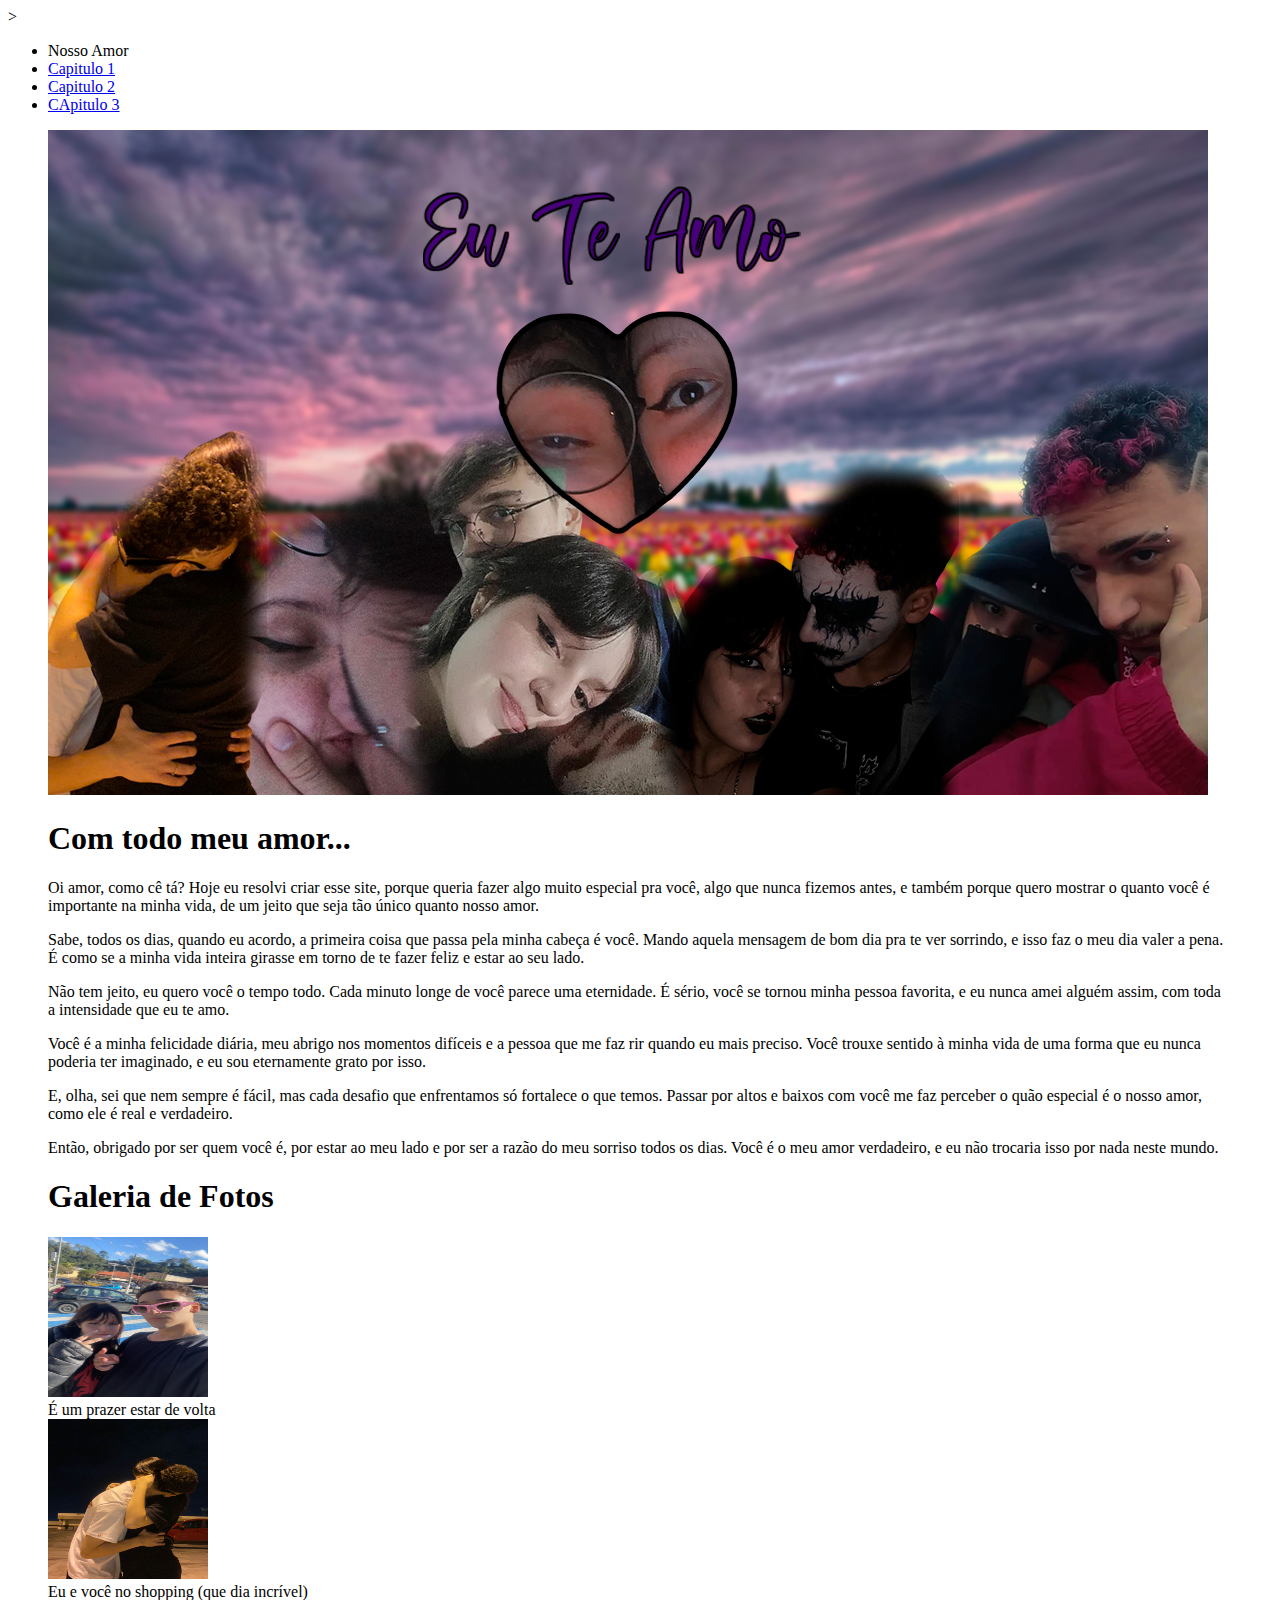
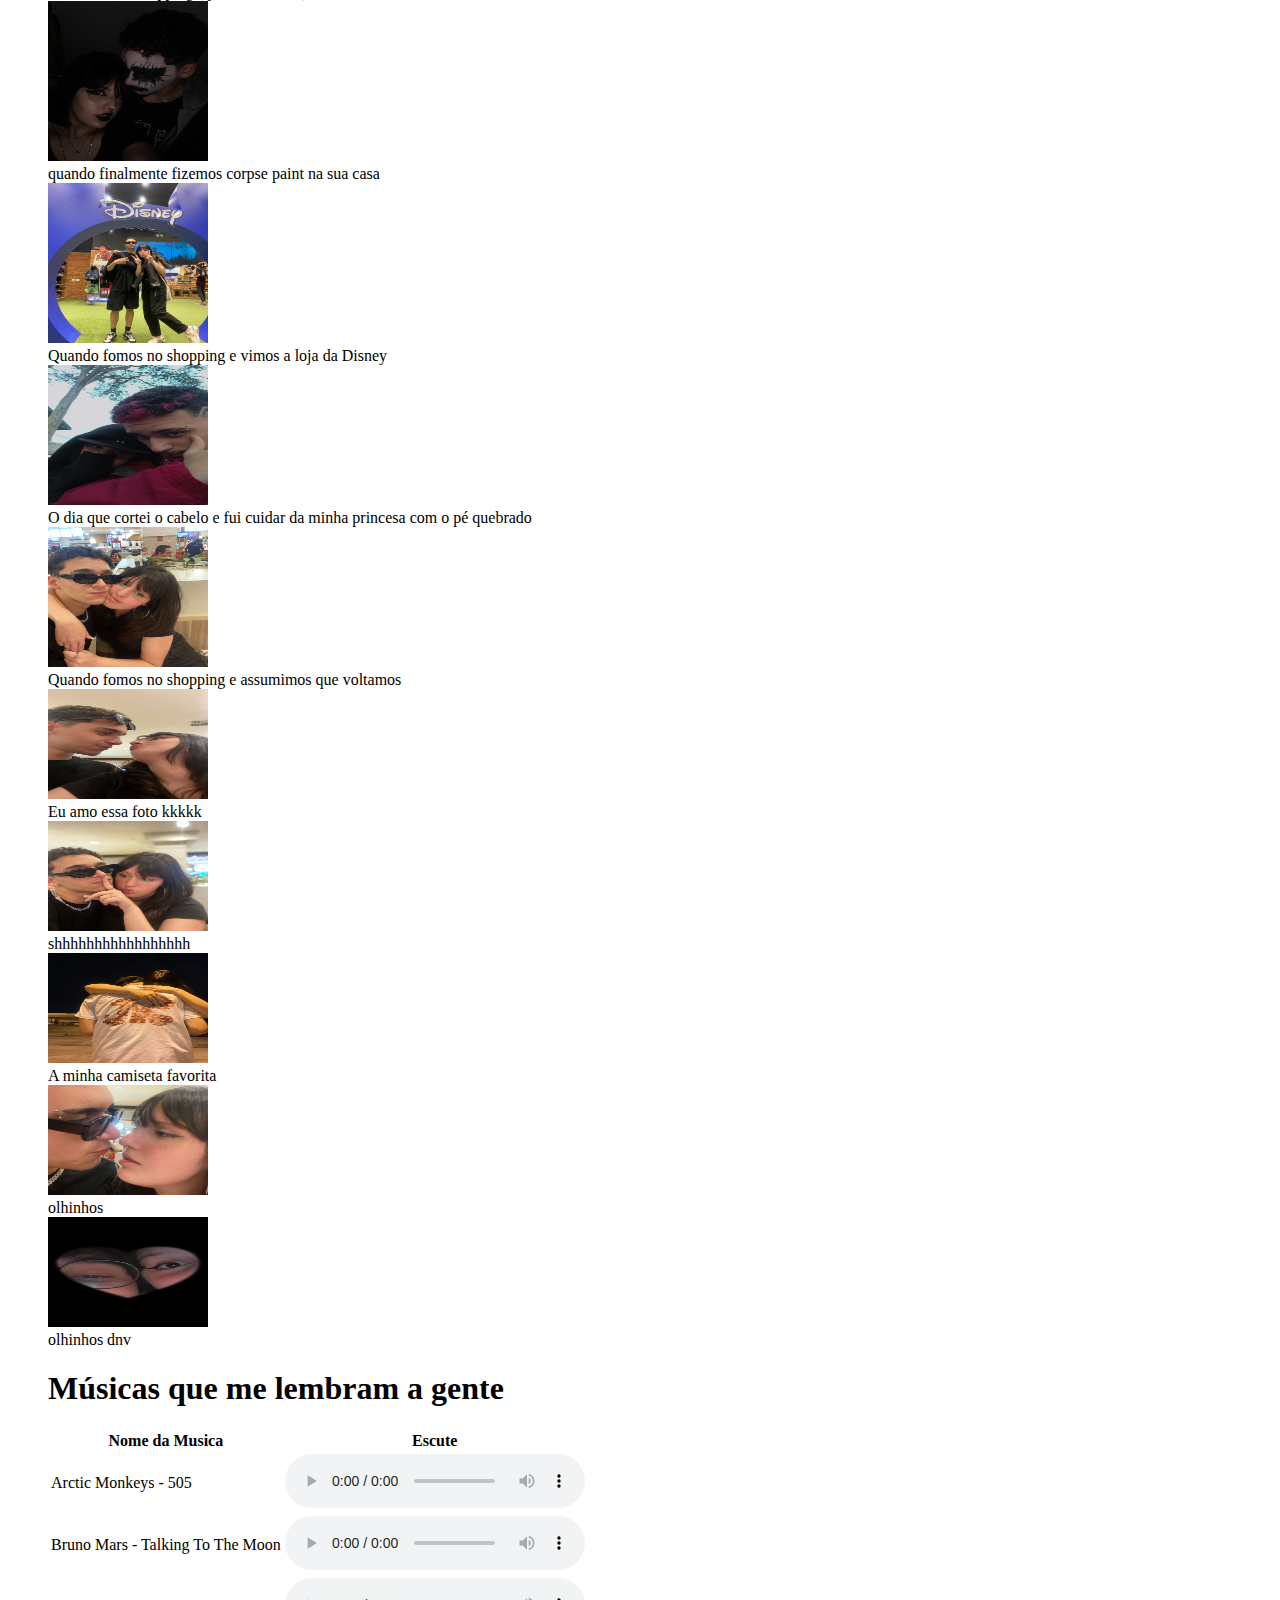
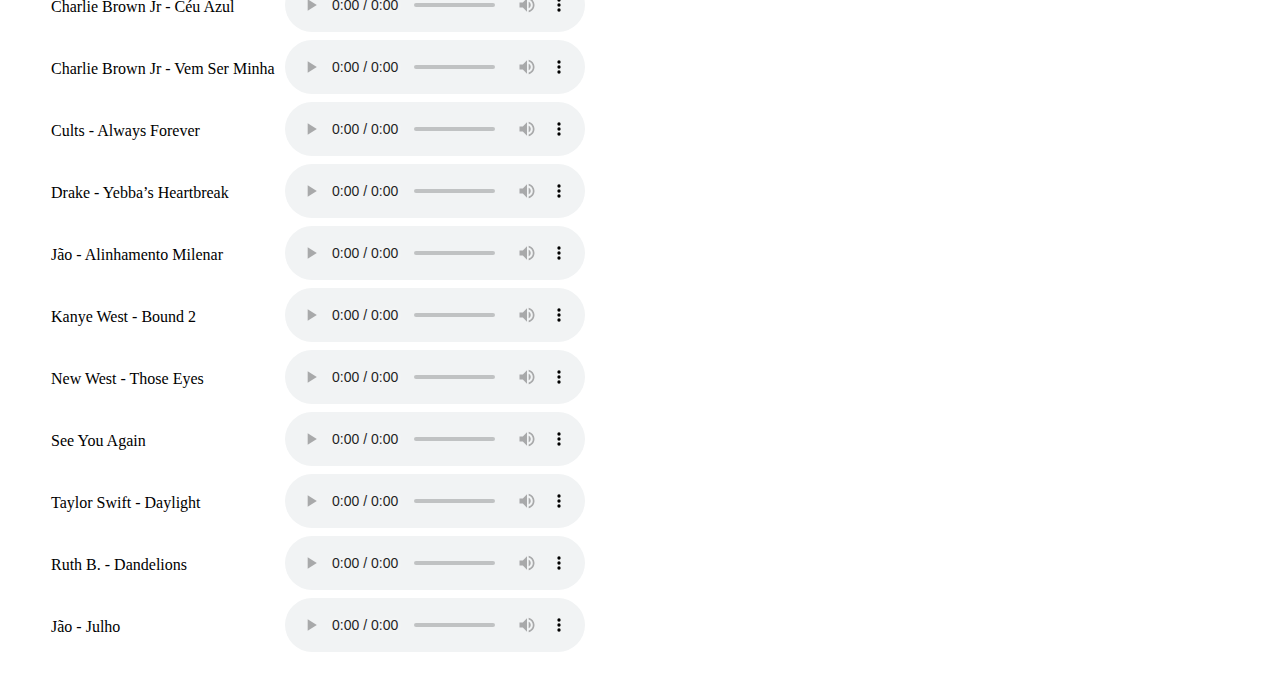
==== index.html @ 6b324e31 "tyeste" ====
<!DOCTYPE html>
<html lang="en">
<head>
    
    <meta charset="UTF-8">
    <meta http-equiv="X-UA-Compatible" content="IE=edge">
    <meta name="viewport" content="width=device-width, initial-scale=1.0">
    <title>Meu Amor Por Você</title>
    <link rel="stylesheet" href="css/reset.css">
    <link rel="stylesheet" href="css/style.css">
    <link rel="shortcut icon" href="IMG/favicon/favicon.ico" type="image/x-icon">>
    

</head>
<body>
    <header class="fixo">
        <div class="Logo">

           
            


        </div>


        <nav class="itens_menu">

            <ul>
                <li class="title">Nosso Amor</li>
                <li><a class="link" href="Capitulo1.html">Capitulo 1</a></li>
                <li><a class="link" href="Capitulo2.html">Capitulo 2</a></li>
                <li><a class="link" href="Capitulo3.html">CApitulo 3</a></li>
            </ul>


        </nav>


    </header>

    <figure class="banner">
        <img class="img_topo" src="IMG/agt/banner.png"

    </figure>

    <div class="container">

        <section id="story1">

            <article>

                <h1>Com todo meu amor...</h1>


                <p>
                    Oi amor, como cê tá? Hoje eu resolvi criar esse site, porque queria fazer algo muito especial pra você, algo que nunca fizemos antes, e também porque quero mostrar o quanto você é importante na minha vida, de um jeito que seja tão único quanto nosso amor.

                </p>

                <p>Sabe, todos os dias, quando eu acordo, a primeira coisa que passa pela minha cabeça é você. Mando aquela mensagem de bom dia pra te ver sorrindo, e isso faz o meu dia valer a pena. É como se a minha vida inteira girasse em torno de te fazer feliz e estar ao seu lado.</p>
                <p>Não tem jeito, eu quero você o tempo todo. Cada minuto longe de você parece uma eternidade. É sério, você se tornou minha pessoa favorita, e eu nunca amei alguém assim, com toda a intensidade que eu te amo.</p>
                <p>Você é a minha felicidade diária, meu abrigo nos momentos difíceis e a pessoa que me faz rir quando eu mais preciso. Você trouxe sentido à minha vida de uma forma que eu nunca poderia ter imaginado, e eu sou eternamente grato por isso.</p>
                <p>E, olha, sei que nem sempre é fácil, mas cada desafio que enfrentamos só fortalece o que temos. Passar por altos e baixos com você me faz perceber o quão especial é o nosso amor, como ele é real e verdadeiro.</p>
                <p>Então, obrigado por ser quem você é, por estar ao meu lado e por ser a razão do meu sorriso todos os dias. Você é o meu amor verdadeiro, e eu não trocaria isso por nada neste mundo.</p>


                <h1>Galeria de Fotos</h1>

                <div class="gallery">
                    <a target="_blank" href="IMG/agt/de novo juntos.jpg">
                      <img src="IMG/agt/de novo juntos.jpg"width="160" height="160">
                    </a>
                    <div class="desc">É um prazer estar de volta</div>
                  </div>
                  
                  <div class="gallery">
                    <a target="_blank" href= "IMG/agt/IMG-20230825-WA0157.jpg">
                      <img src="IMG/agt/IMG-20230825-WA0157.jpg"  width="160" height="160">
                    </a>
                    <div class="desc">Eu e você no shopping (que dia incrível)</div>
                  </div>
                  
                  <div class="gallery">
                    <a target="_blank" href="IMG/agt/IMG-20230819-WA0059.jpg">
                      <img src="IMG/agt/IMG-20230819-WA0059.jpg" alt="Northern Lights" width="160" height="160">
                    </a>
                    <div class="desc">quando finalmente fizemos corpse paint na sua casa</div>
                  </div>
                  
                  <div class="gallery">
                    <a target="_blank" href="IMG/agt/IMG-20230825-WA0160.jpg">
                      <img src="IMG/agt/IMG-20230825-WA0160.jpg"  width="160" height="160">
                    </a>
                    <div class="desc">Quando fomos no shopping e vimos a loja da Disney</div>
                  </div>

                  <div class="gallery">
                    <a target="_blank" href="IMG/agt/IMG-20230825-WA0151.jpg">
                      <img src="IMG/agt/IMG-20230825-WA0151.jpg"  width="160" height="140">
                    </a>
                    <div class="desc">O dia que cortei o cabelo e fui cuidar da minha princesa com o pé quebrado</div>
                  </div>
                  

                  <div class="gallery">
                    <a target="_blank" href="IMG/agt/IMG-20230825-WA0169.jpg">
                      <img src="IMG/agt/IMG-20230825-WA0169.jpg"  width="160" height="140">
                    </a>
                    <div class="desc">Quando fomos no shopping e assumimos que voltamos</div>
                  </div>

                  <div class="gallery">
                    <a target="_blank" href="IMG/agt/bikinho.jpg">
                      <img src="IMG/agt/bikinho.jpg"  width="160" height="110">
                    </a>
                    <div class="desc">Eu amo essa foto kkkkk</div>
                  </div>


                  <div class="gallery">
                    <a target="_blank" href="IMG/agt/shhhh.jpg">
                      <img src="IMG/agt/shhhh.jpg"  width="160" height="110">
                    </a>
                    <div class="desc">shhhhhhhhhhhhhhhhh</div>
                  </div>


                  <div class="gallery">
                    <a target="_blank" href="IMG/agt/abraço.jpg">
                      <img src="IMG/agt/abraço.jpg"  width="160" height="110">
                    </a>
                    <div class="desc">A minha camiseta favorita</div>
                  </div>


                  <div class="gallery">
                    <a target="_blank" href="IMG/agt/olho.jpg">
                      <img src="IMG/agt/olho.jpg"  width="160" height="110">
                    </a>
                    <div class="desc">olhinhos</div>
                  </div>



                  <div class="gallery">
                    <a target="_blank" href="IMG/agt/coracao.jpg">
                      <img src="IMG/agt/coracao.jpg"  width="160" height="110">
                    </a>
                    <div class="desc">olhinhos dnv</div>
                  </div>






                  
                  <h1>Músicas que me lembram a gente</h1>

                        <table>
                            <tr>
                                <th>Nome da Musica</th>
                                <th>Escute</th>
                            </tr>
                            <tr>
                                <td>Arctic Monkeys - 505 </td>
                                <td>
                                    <audio controls>                            
                                        <source src="Audio/Arctic Monkeys - 505 (320 kbps).mp3" type="audio/mpeg">                          
                                    </audio>
                                </td>
                            </tr>
                            <tr>
                                <td>Bruno Mars - Talking To The Moon </td>
                                <td>
                                    <audio controls>                            
                                        <source src="Audio/Bruno Mars - Talking To The Moon (Official Lyric Video) (320 kbps).mp3" type="audio/mpeg">                          
                                    </audio>
                                </td>
                            </tr>
                            <tr>
                                <td>Charlie Brown Jr - Céu Azul</td>
                                <td>
                                    <audio controls>                            
                                        <source src="Audio/Charlie Brown Jr - Céu Azul (320 kbps).mp3" type="audio/mpeg">                          
                                    </audio>
                                </td>
                            </tr>
                   
                            <tr>
                                <td>Charlie Brown Jr - Vem Ser Minha </td>
                                <td>
                                    <audio controls>                            
                                        <source src="Audio/Charlie Brown Jr - Vem Ser Minha - La Familia 013 (320 kbps).mp3" type="audio/mpeg">                          
                                    </audio>
                                </td>
                            </tr>
                            <tr>
                                <td>Cults - Always Forever </td>
                                <td>
                                    <audio controls>                            
                                        <source src="Audio/Cults - Always Forever (320 kbps).mp3" type="audio/mpeg">                          
                                    </audio>
                                </td>
                            </tr>
                            <tr>
                                <td>Drake - Yebba’s Heartbreak </td>
                                <td>
                                    <audio controls>                            
                                        <source src="Audio/Drake - Yebba’s Heartbreak (Audio) (320 kbps).mp3" type="audio/mpeg">                          
                                    </audio>
                                </td>
                            </tr>

                            <tr>
                              <td>Jão - Alinhamento Milenar </td>
                              <td>
                                  <audio controls>                            
                                      <source src="Audio/Jão - Alinhamento Milenar (Lyric Video) (320 kbps).mp3" type="audio/mpeg">                          
                                  </audio>
                              </td>
                          </tr>
                          <tr>
                              <td>Kanye West - Bound 2  </td>
                              <td>
                                  <audio controls>                            
                                      <source src="Audio/Kanye West - Bound 2 (320 kbps).mp3" type="audio/mpeg">                          
                                  </audio>
                              </td>
                          </tr>

                          <tr>
                            <td>New West - Those Eyes  </td>
                            <td>
                                <audio controls>                            
                                    <source src="Audio/New West - Those Eyes (Lyrics) (320 kbps).mp3" type="audio/mpeg">                          
                                </audio>
                            </td>
                        </tr>
                        <tr>
                            <td>See You Again  </td>
                            <td>
                                <audio controls>                            
                                    <source src="Audio/See You Again (Clean) - Tyler, The Creator-Kali Uchis (320 kbps).mp3" type="audio/mpeg">                          
                                </audio>
                            </td>
                        </tr>

                        <td>Taylor Swift - Daylight</td>
                        <td>
                            <audio controls>                            
                                <source src="Audio/Taylor Swift - Daylight (Official Audio) (320 kbps).mp3" type="audio/mpeg">                          
                            </audio>
                        </td>
                    </tr>
                    <tr>
                        <td>Ruth B. - Dandelions  </td>
                        <td>
                            <audio controls>                            
                                <source src="Audio/Ruth B. - Dandelions (Audio) (320 kbps).mp3" type="audio/mpeg">                          
                            </audio>
                        </td>
                    </tr>

                    <td>Jão - Julho </td>
                    <td>
                        <audio controls>                            
                            <source src="Audio/Jão - Julho (Lyric Video) (320 kbps) (1).mp3" type="audio/mpeg">                          
                        </audio>
                    </td>
                </tr>
            
                        </table>
                    </section>
                </div>

                  
            




            </article>
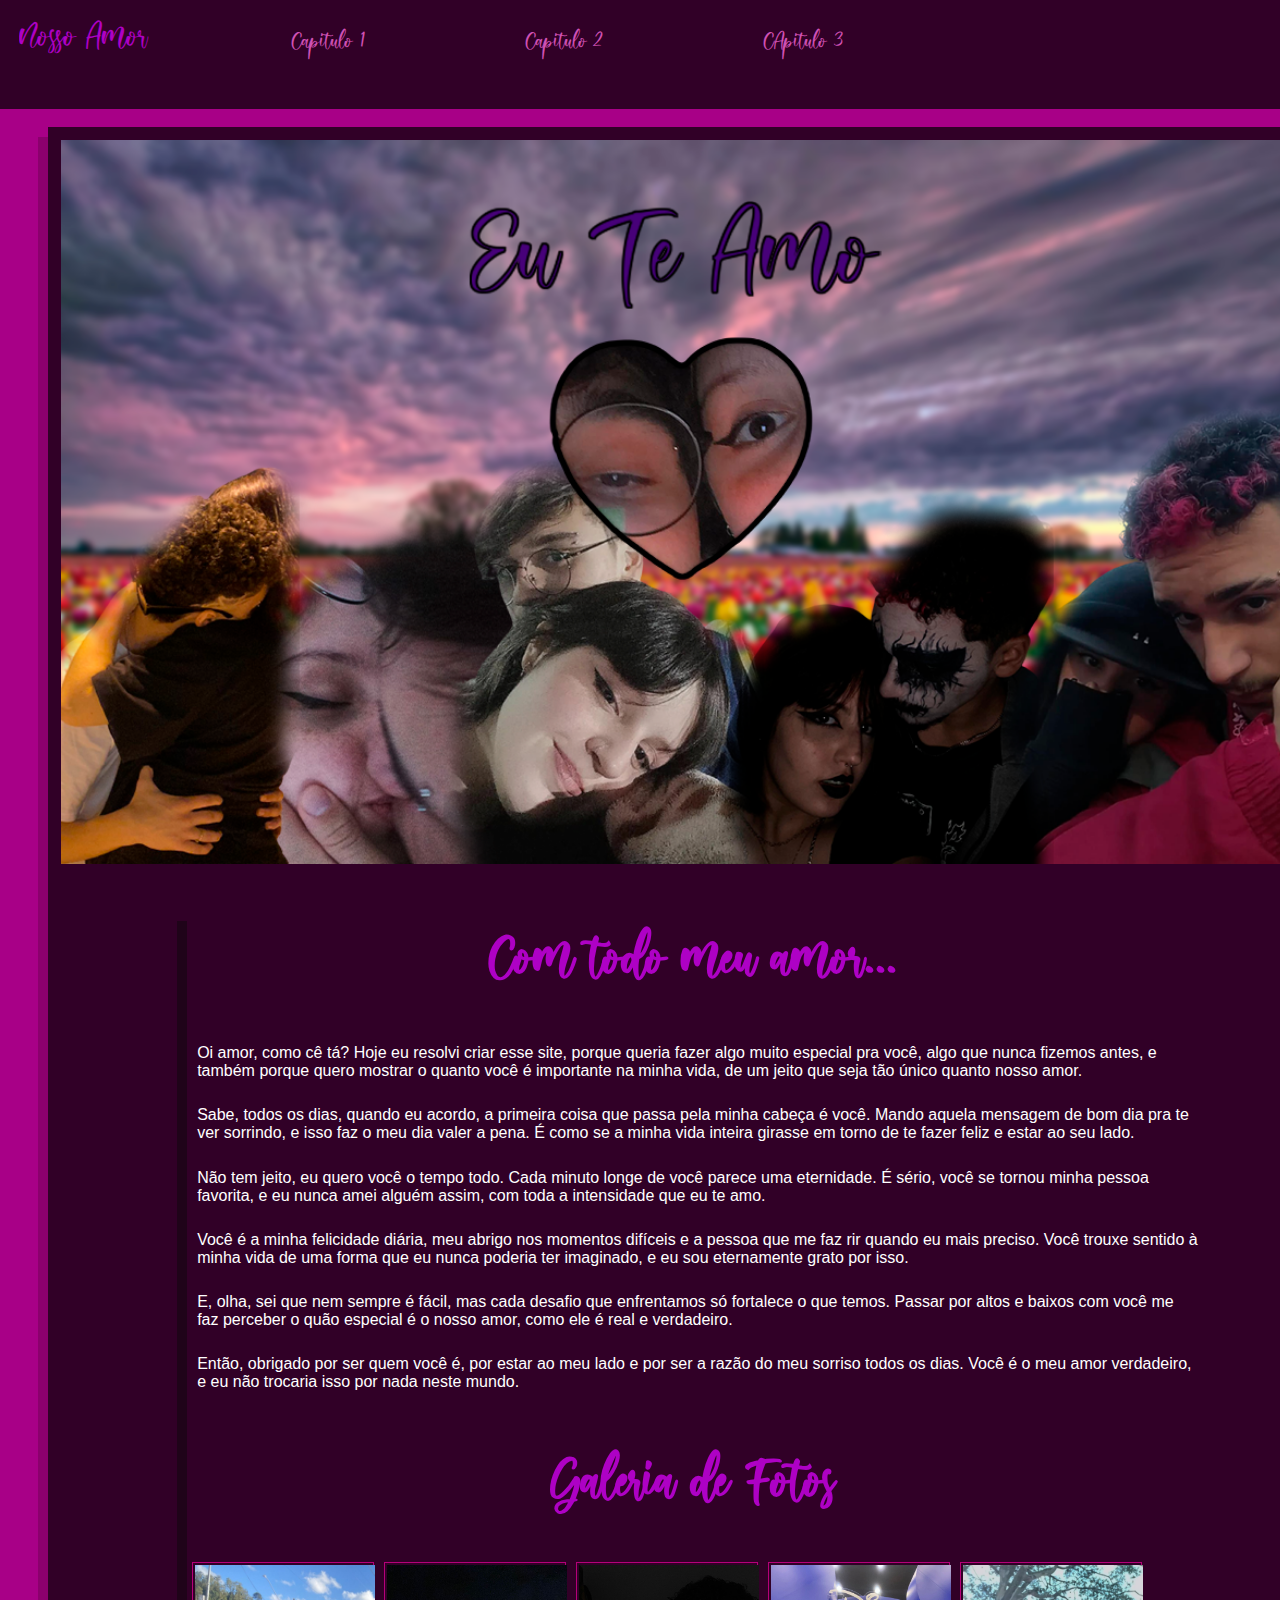
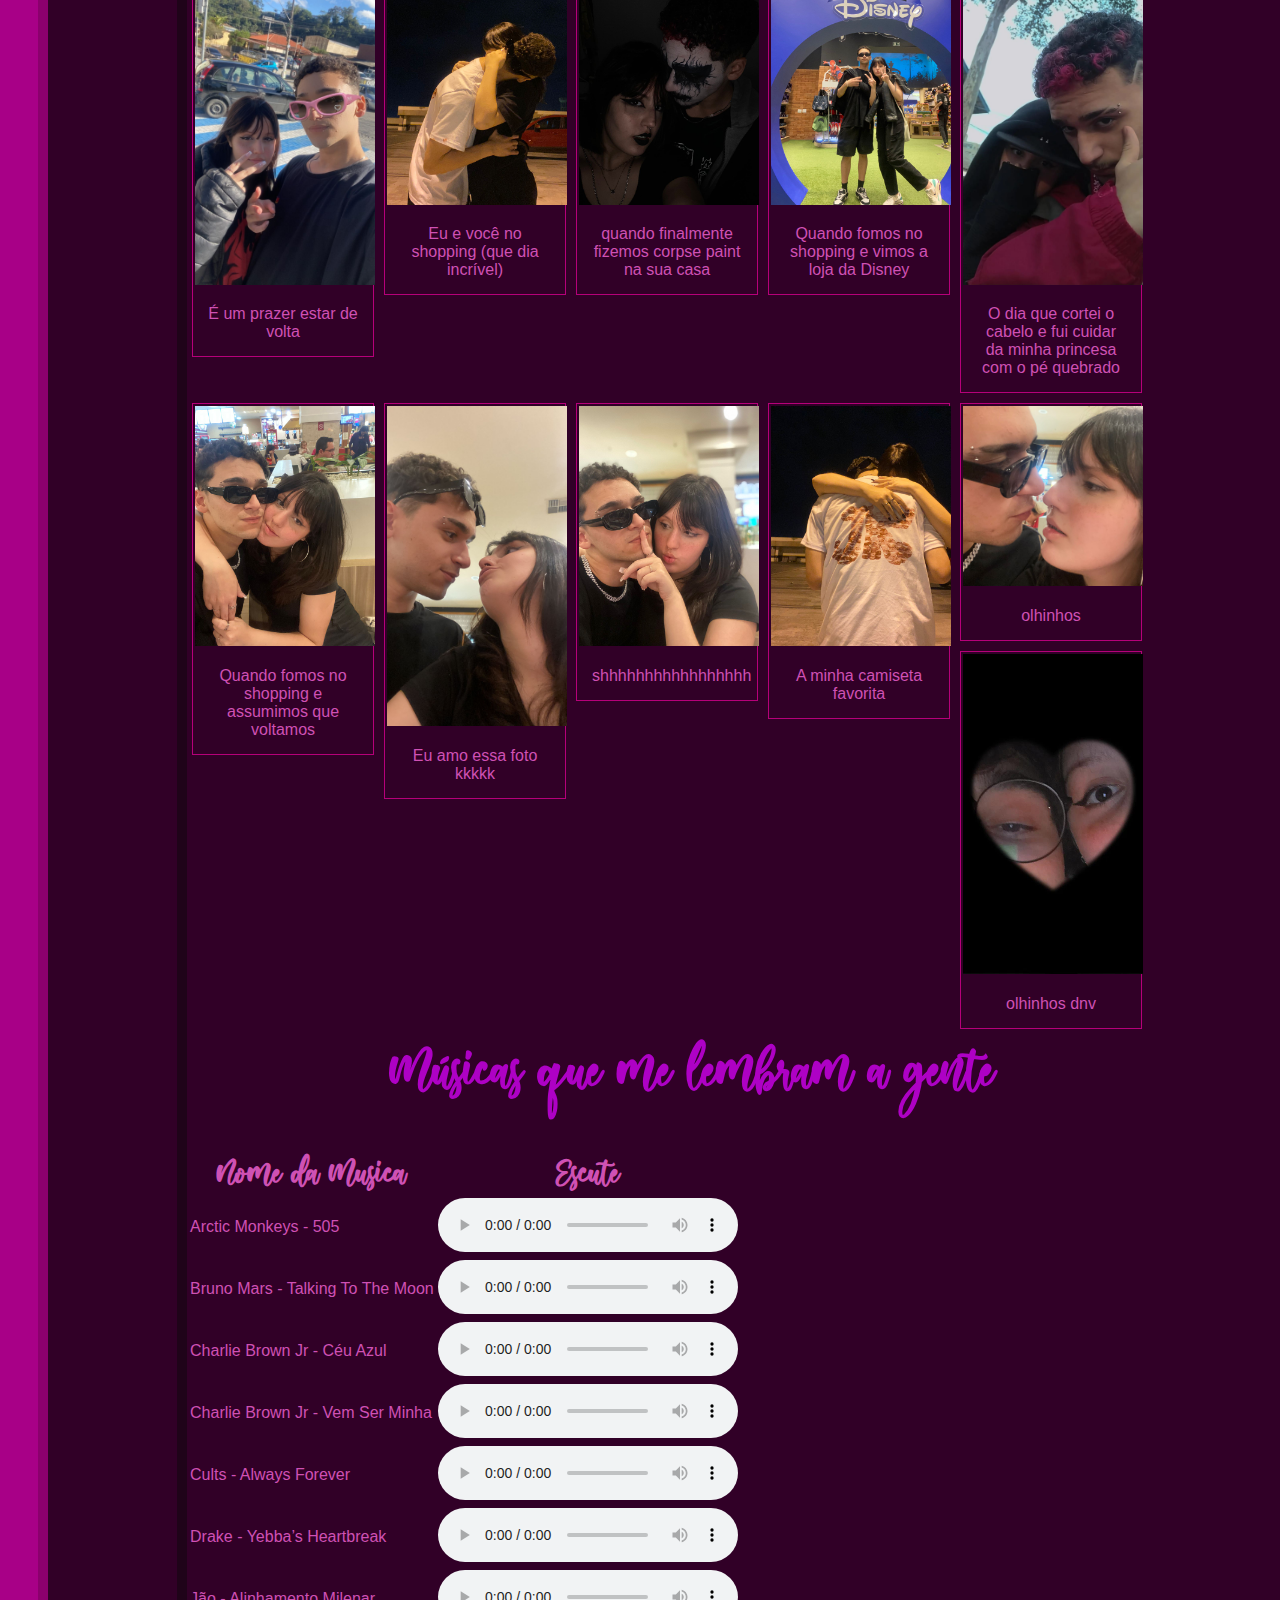
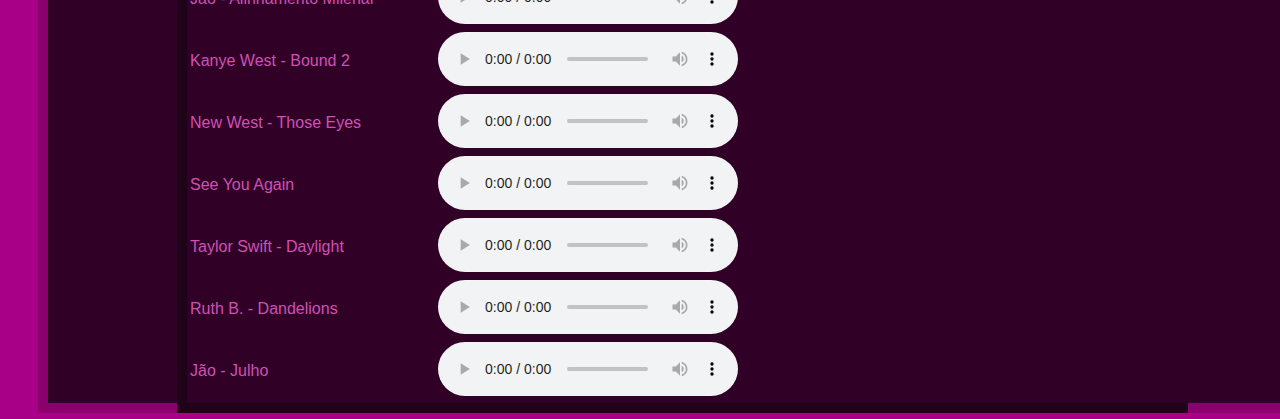
==== commit e5790d6a: "aaaaa" ====
--- a/index.html
+++ b/index.html
@@ -39,7 +39,7 @@
     </header>
 
     <figure class="banner">
-        <img class="img_topo" src="IMG/agt/banner.png"
+        <img class="img_topo" src="IMG/agt/banner.png" width="100%"
 
     </figure>
 
@@ -154,7 +154,9 @@
 
 
 
-                  
+
+                  <div> 
+
                   <h1>Músicas que me lembram a gente</h1>
 
                         <table>
--- a/css/style.css
+++ b/css/style.css
@@ -0,0 +1,340 @@
+@font-face {
+    font-family: 'About Love';
+    src: url('../Fontes/AboutLove.ttf') 
+}
+
+
+
+h1{
+    padding-top: 1%;
+    color: rgb(174, 1, 197);
+    text-align: center;
+    font-size: 400%;
+    font-family: 'About Love'
+
+}
+
+h2{
+    padding-top: 1%;
+    padding-left: 1%;
+    color: rgb(174, 1, 197);
+    font-size: 170%;
+    text-align: left;
+    font-family: 'About Love'
+}
+
+h3{
+    padding-top: 1%;
+    color: rgb(174, 1, 197);
+    text-align: right; 
+    padding-right: 10%;
+    font-size: 160%;
+    font-family: 'About Love'
+}
+
+h4{
+
+  padding-top: 1%;
+  padding-left: 1%;
+  padding-right: 1%;
+  color: rgb(174, 1, 197);
+  font-size: 170%;
+  text-align: right;
+  font-family: 'About Love'
+
+}
+
+h5{
+
+  padding-left: 1%;
+  padding-right: 1%;
+  color: rgb(174, 1, 197);
+  font-size: 250%;
+  text-align: center;
+  font-family: 'About Love'
+
+
+}
+
+
+
+
+
+p{
+    padding-top: 1%;
+    padding-left: 1%;
+    color: white;
+    font-size: 100%
+}
+
+header{
+    width: 100%;
+    height: 10%;
+    background-color:  rgb(49, 0, 39);
+    color: rgb(207, 81, 180);
+    padding: 1.5%;  
+    padding-top: 0%;
+    display: flex;
+    flex-direction: column;
+    align-items: left;
+}
+
+
+.fixo{
+    position: fixed;
+    top: 0;
+    left: 0;
+    right: 0;
+    z-index: 1;
+  
+}
+
+body{
+    background-color:  rgb(168, 0, 135);
+    color: rgb(207, 81, 180);
+    font-family: 'Josefin Sans', sans-serif;
+ }
+
+
+ 
+ .container{
+    background-color: rgb(49, 0, 39);
+    margin: auto;
+    width: 80%;
+    box-shadow: -10px 10px rgb(31, 3, 25);
+
+ }
+
+ .Logo{
+    transition: 0.5s;
+    text-align: right;
+    padding-right: 10%;
+    padding-bottom: 10%;
+    
+ }
+
+ .Logo:hover{
+    transform: scale(105%);
+ }
+
+ 
+
+ .itens_menu{
+    margin-right: ;
+    margin-bottom: ;
+ }
+
+
+ ul {
+    list-style-type: none;
+    margin: 0;
+    padding: 0;
+    overflow: hidden;
+    background-color:   rgb(49, 0, 39);
+    position: fixed;
+    top: 0;
+    width: 100%;
+    font-family: 'About Love'
+  }
+  
+  li {
+    float: left;
+    padding-top: 1%;
+    color: rgb(174, 1, 197);
+    text-align: right; 
+    padding-right: 10%;
+    font-size: 160%;
+    font-family: 'About Love'
+  }
+  
+  li a {
+    display: block;
+    color:  rgb(207, 81, 180);
+    text-align: center;
+    padding: 14px 16px;
+    text-decoration: none;
+  }
+  
+  li a:hover:not(.active) {
+    background-color: rgb(49, 0, 39);
+  }
+  
+  .active {
+    background-color: rgb(49, 0, 39);
+  }
+   
+
+  .test{
+    float:left; width:42px;height:42px;
+  }
+
+  .imagem{
+    height: 5%;
+  }
+  
+  .banner{
+    margin-top: 8%;
+    background-color: rgb(49, 0, 39);
+    box-shadow: -10px 10px rgb(139, 0, 109);
+    padding-top: 1%;
+    padding-left: 1%;
+     width: 100%;
+     height: 70%;
+
+  }
+
+  .title{
+    padding-top: 1%;
+    color: rgb(174, 1, 197);
+    text-align: right; 
+    padding-right: 10%;
+    font-size: 250%;
+    font-family: 'About Love'
+}
+
+
+.primeira{
+    float: left;
+    height: 248px;
+    width: 250px;
+    padding-left: 1%;
+    padding-right: 1%;
+}
+
+.naruhina{
+    float: right;
+    height: 268px;
+    width: 250px;
+    padding-left: 1%;
+    padding-right: 1%;
+}
+
+.mya{
+    float: left;
+    height: 230px;
+    width: 220px;
+    padding-left: 1%;
+    padding-right: 1%;
+}
+
+
+.pass{
+    float: right;
+    height: 230px;
+    width: 220px;
+    padding-left: 1%;
+
+}
+
+.com{
+    float: left;
+    height: 230px;
+    width: 350px;
+    padding-left: 1%;
+    padding-right: 1%;
+}
+
+.dja{
+
+    float: left;
+    height: 190px;
+    width: 275px;
+    padding-left: 1%;
+    padding-right: 1%;
+
+    
+
+}
+  
+
+div.gallery {
+    margin: 5px;
+    border: 1px solid #b60079;
+    float: left;
+    width: 180px;
+    background-color:rgb(49, 0, 39); ;
+    transition: 0.5s;
+  }
+  
+  div.gallery:hover {
+    border: 1px solid #d40040;
+    transform: scale(105%);
+  }
+  
+  div.gallery img {
+    width: 100%;
+    height: auto;
+    margin-top: 1%;
+    margin-bottom: 1%;
+    margin-left: 1%;
+    margin-right: 1%;
+    display: inline;
+  }
+  
+  div.desc {
+    padding: 15px;
+    text-align: center;
+  }
+
+
+.qrido{
+
+    float: left;
+    height:110px;
+    width: 110px;
+    padding-left: 1%;
+    padding-right: 1%;
+
+
+}
+
+.juni{
+  height: 160px;
+  width: 140px;
+  float: right;
+  margin-left: 1%;
+  margin-right: 1%;
+  margin-bottom: 5%;
+}
+
+.nam{
+  height: 160px;
+  width: 140px;
+  float:left;
+  margin-left: 1%;
+  margin-right: 1%;
+  margin-bottom: 5%;
+}
+
+.cos{
+  height: 160px;
+  width: 140px;
+  float: left;
+  margin-left: 1%;
+  margin-right: 1%;
+  margin-bottom: 5%;
+}
+
+.dnv{
+  height: 160px;
+  width: 140px;
+  float: left;
+  margin-left: 1%;
+  margin-right: 1%;
+  margin-bottom: 5%;
+}
+
+th{
+  font-family: 'About Love';
+  font-size: 40px;
+  align-items: center;
+}
+
+.imgtopo{
+  margin-top: 8%;
+  padding-top: 1%;
+  padding-left: 1%;
+   width: 100%;
+   height: 70%;
+
+}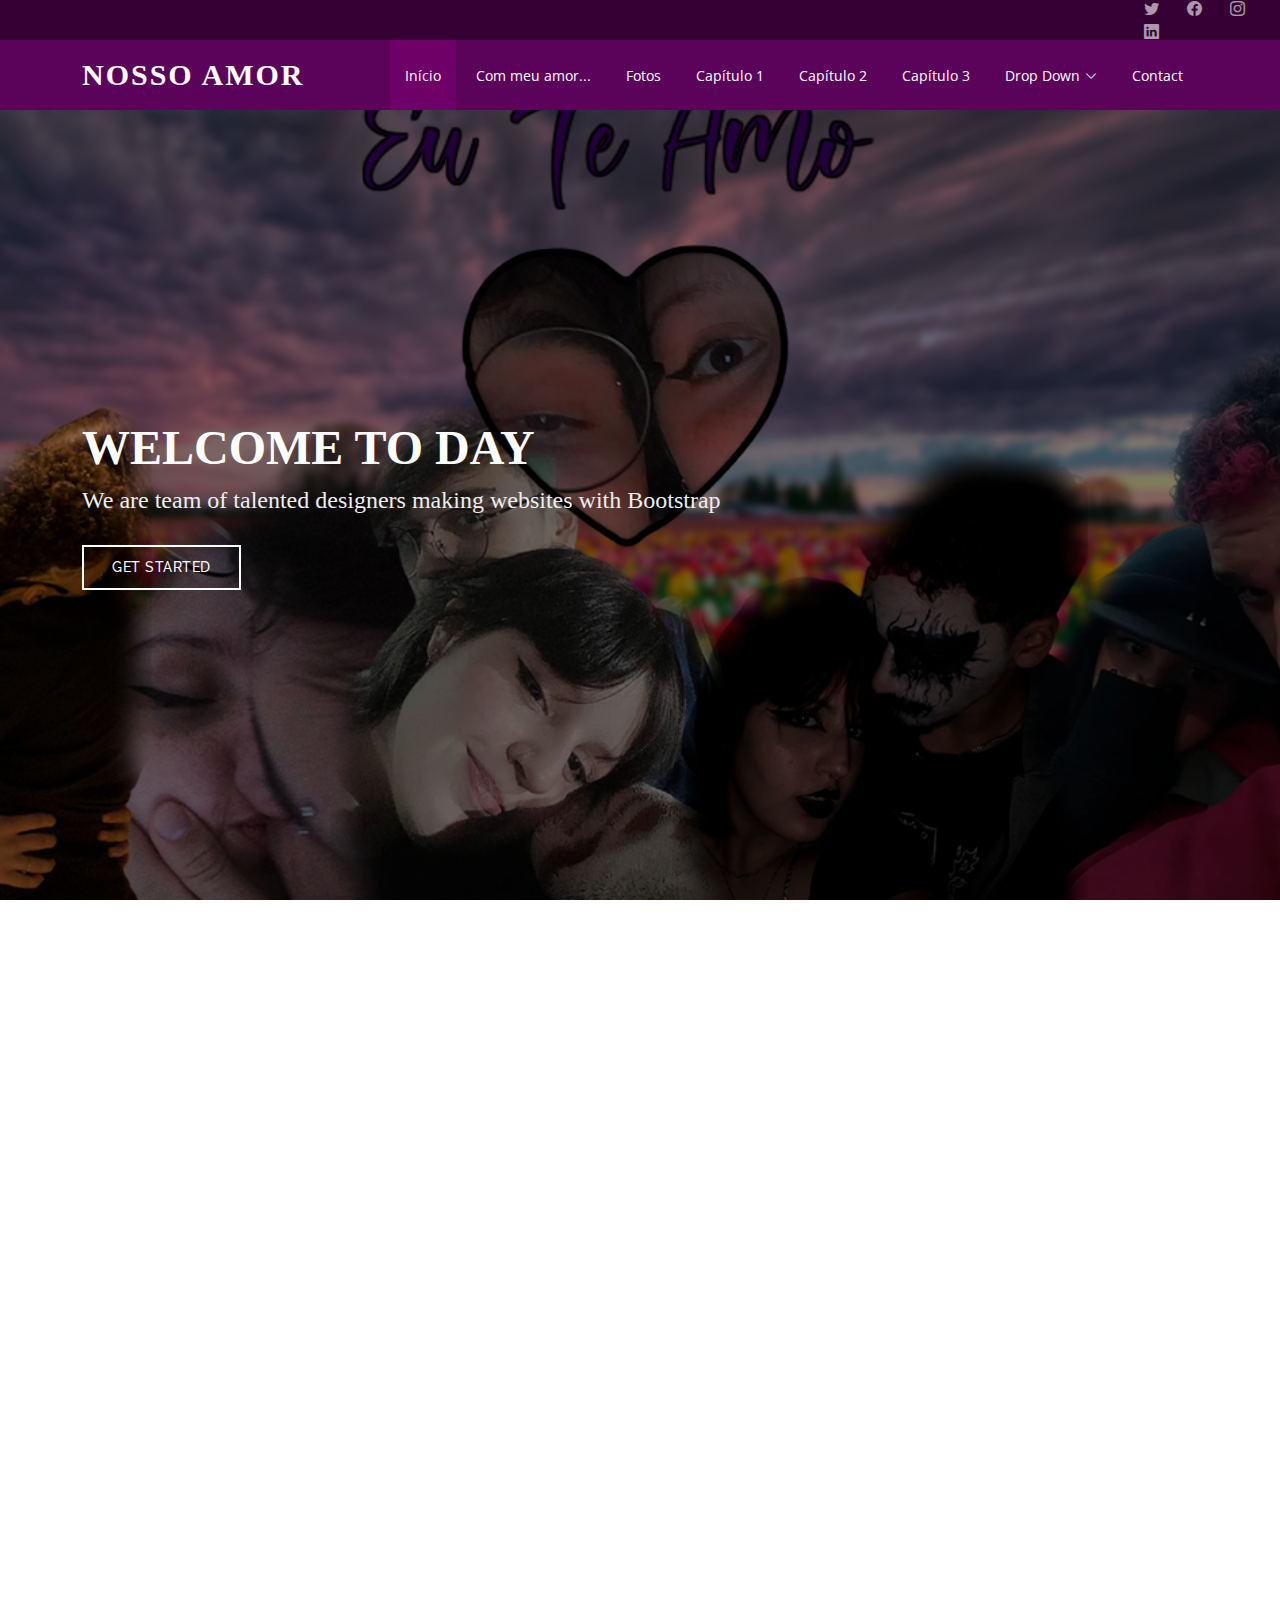
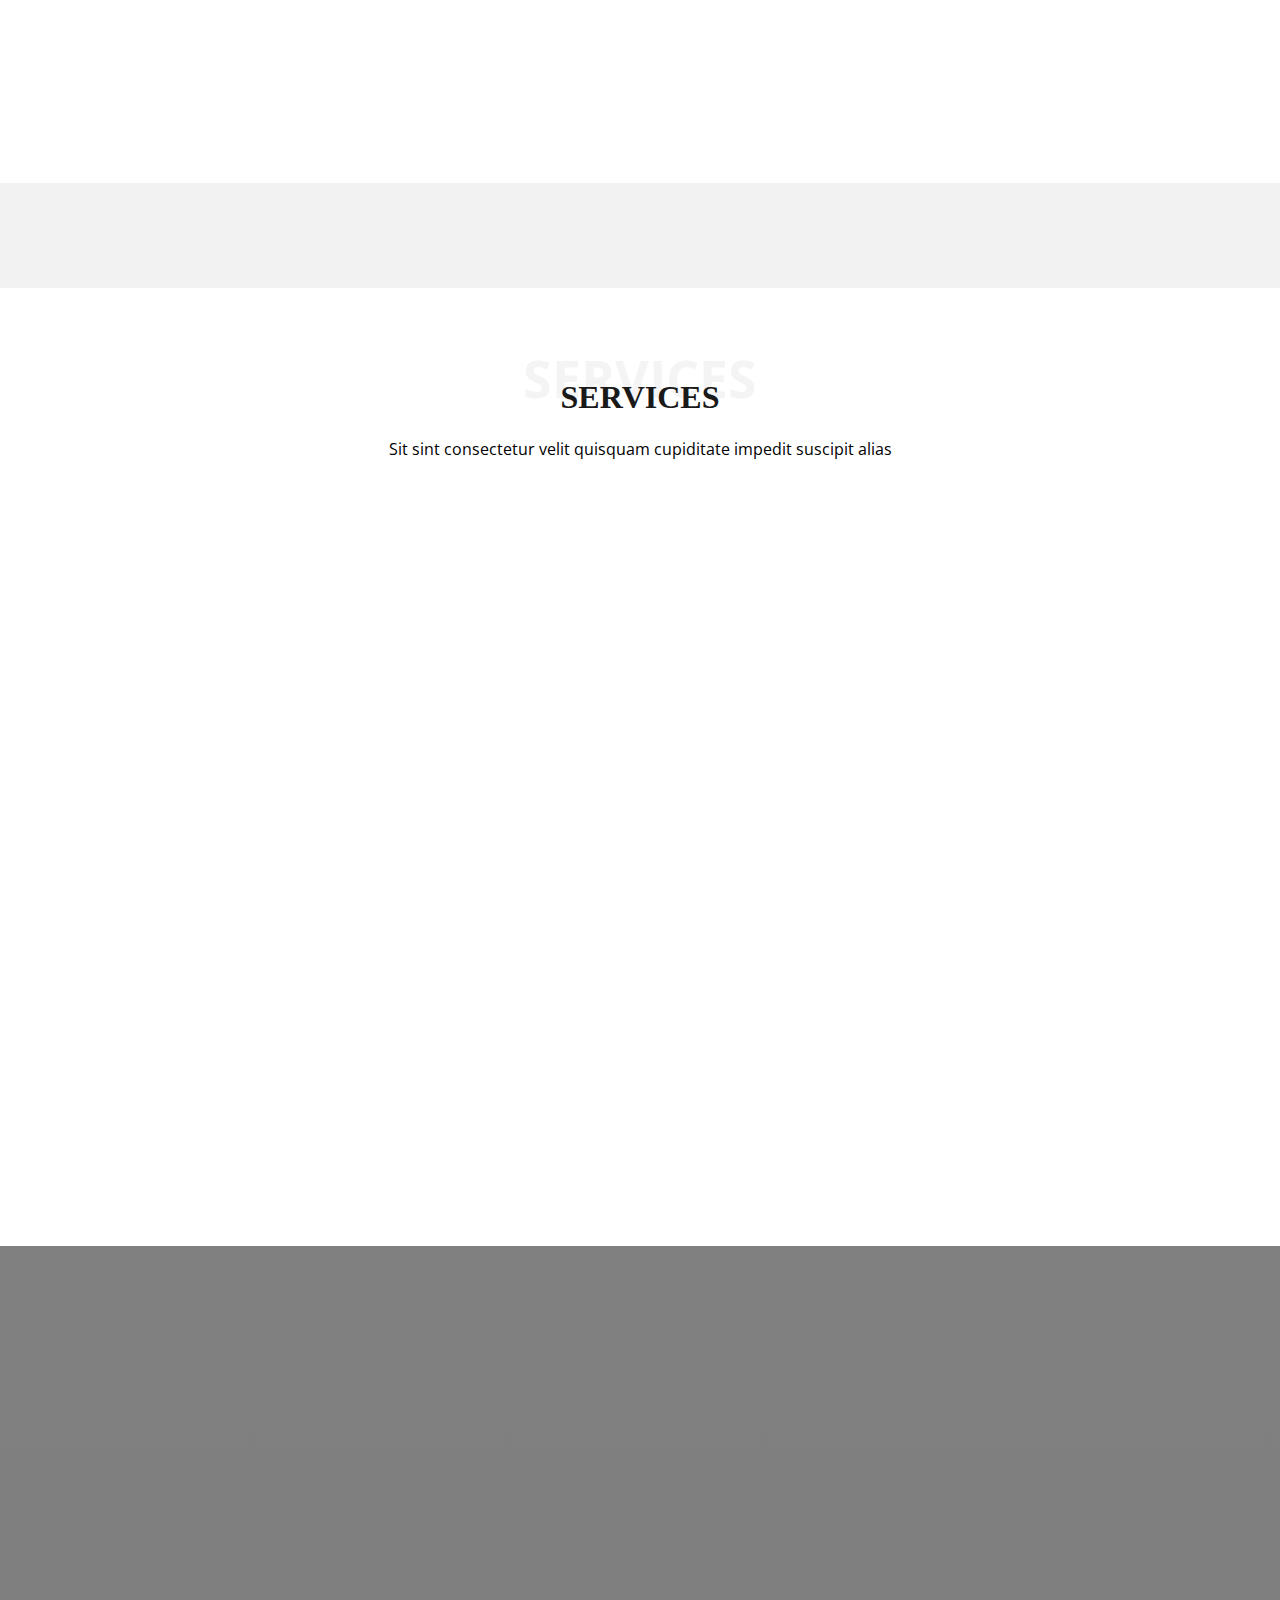
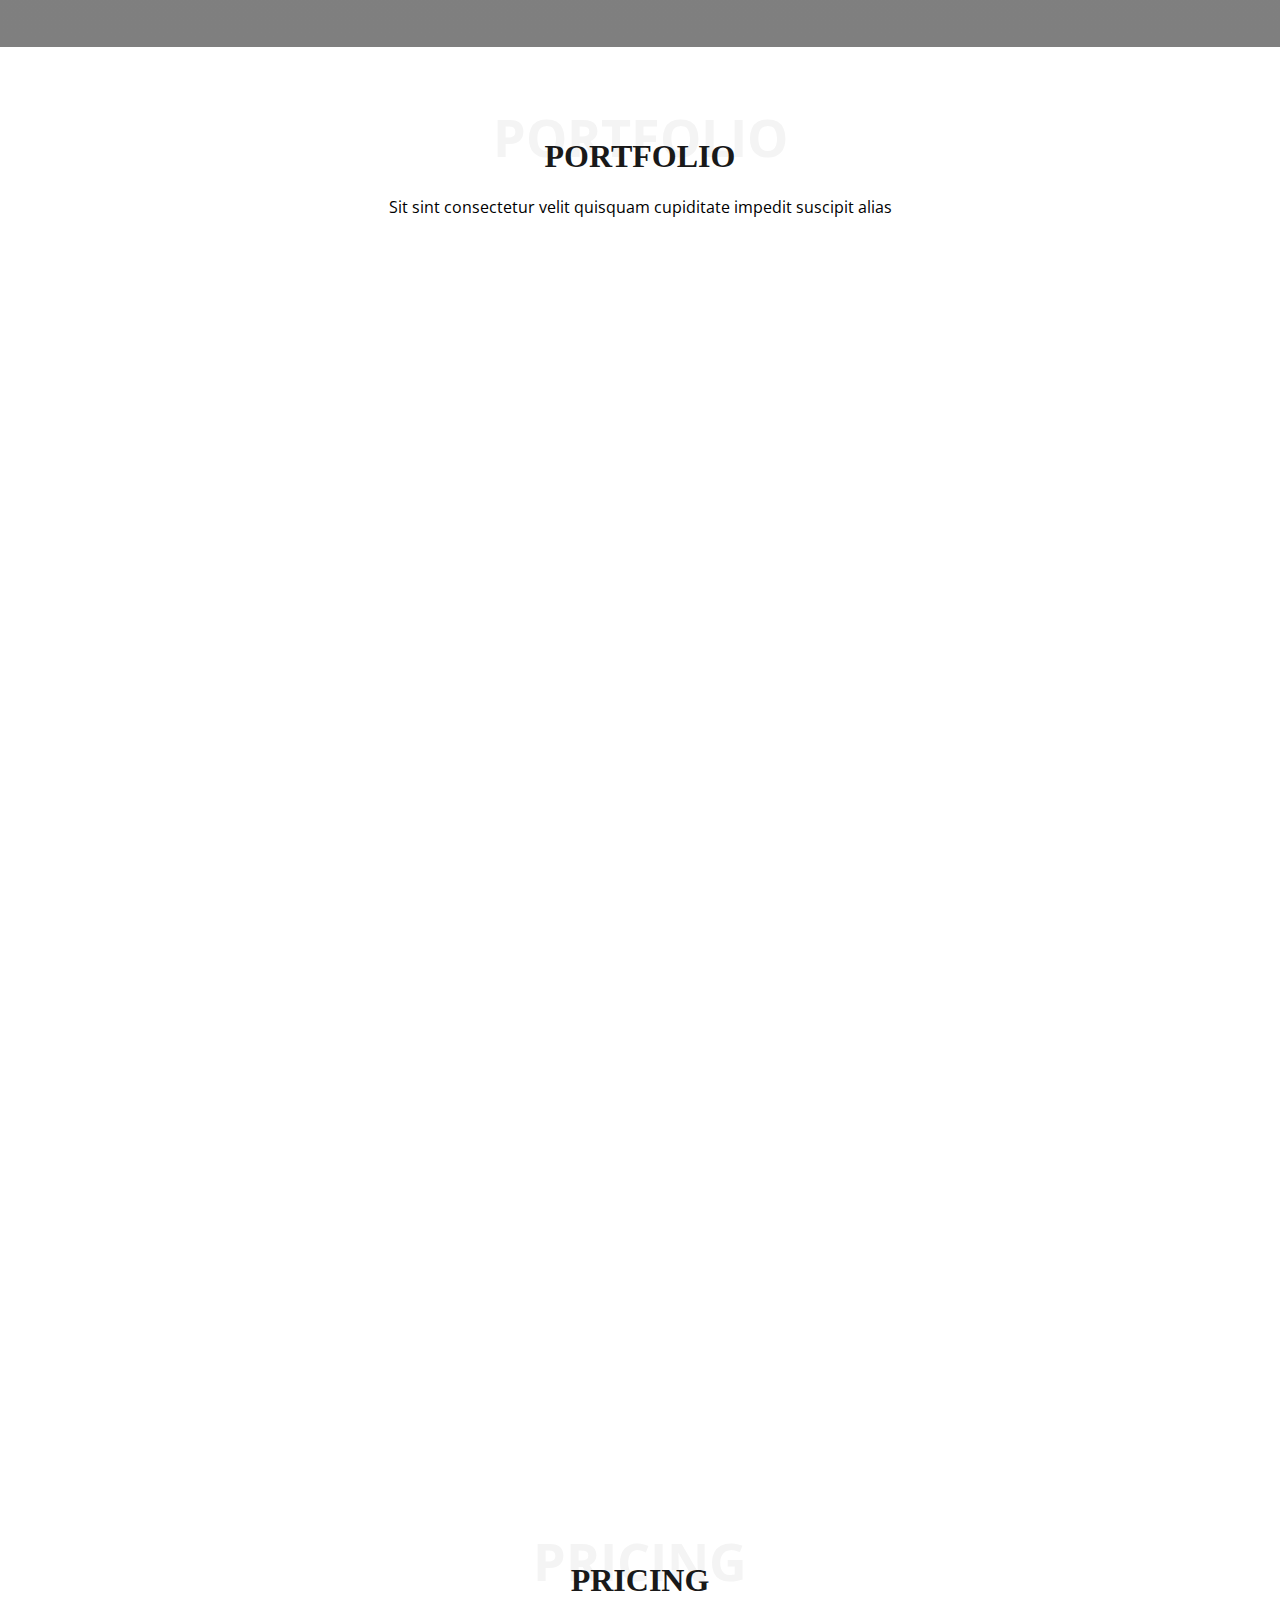
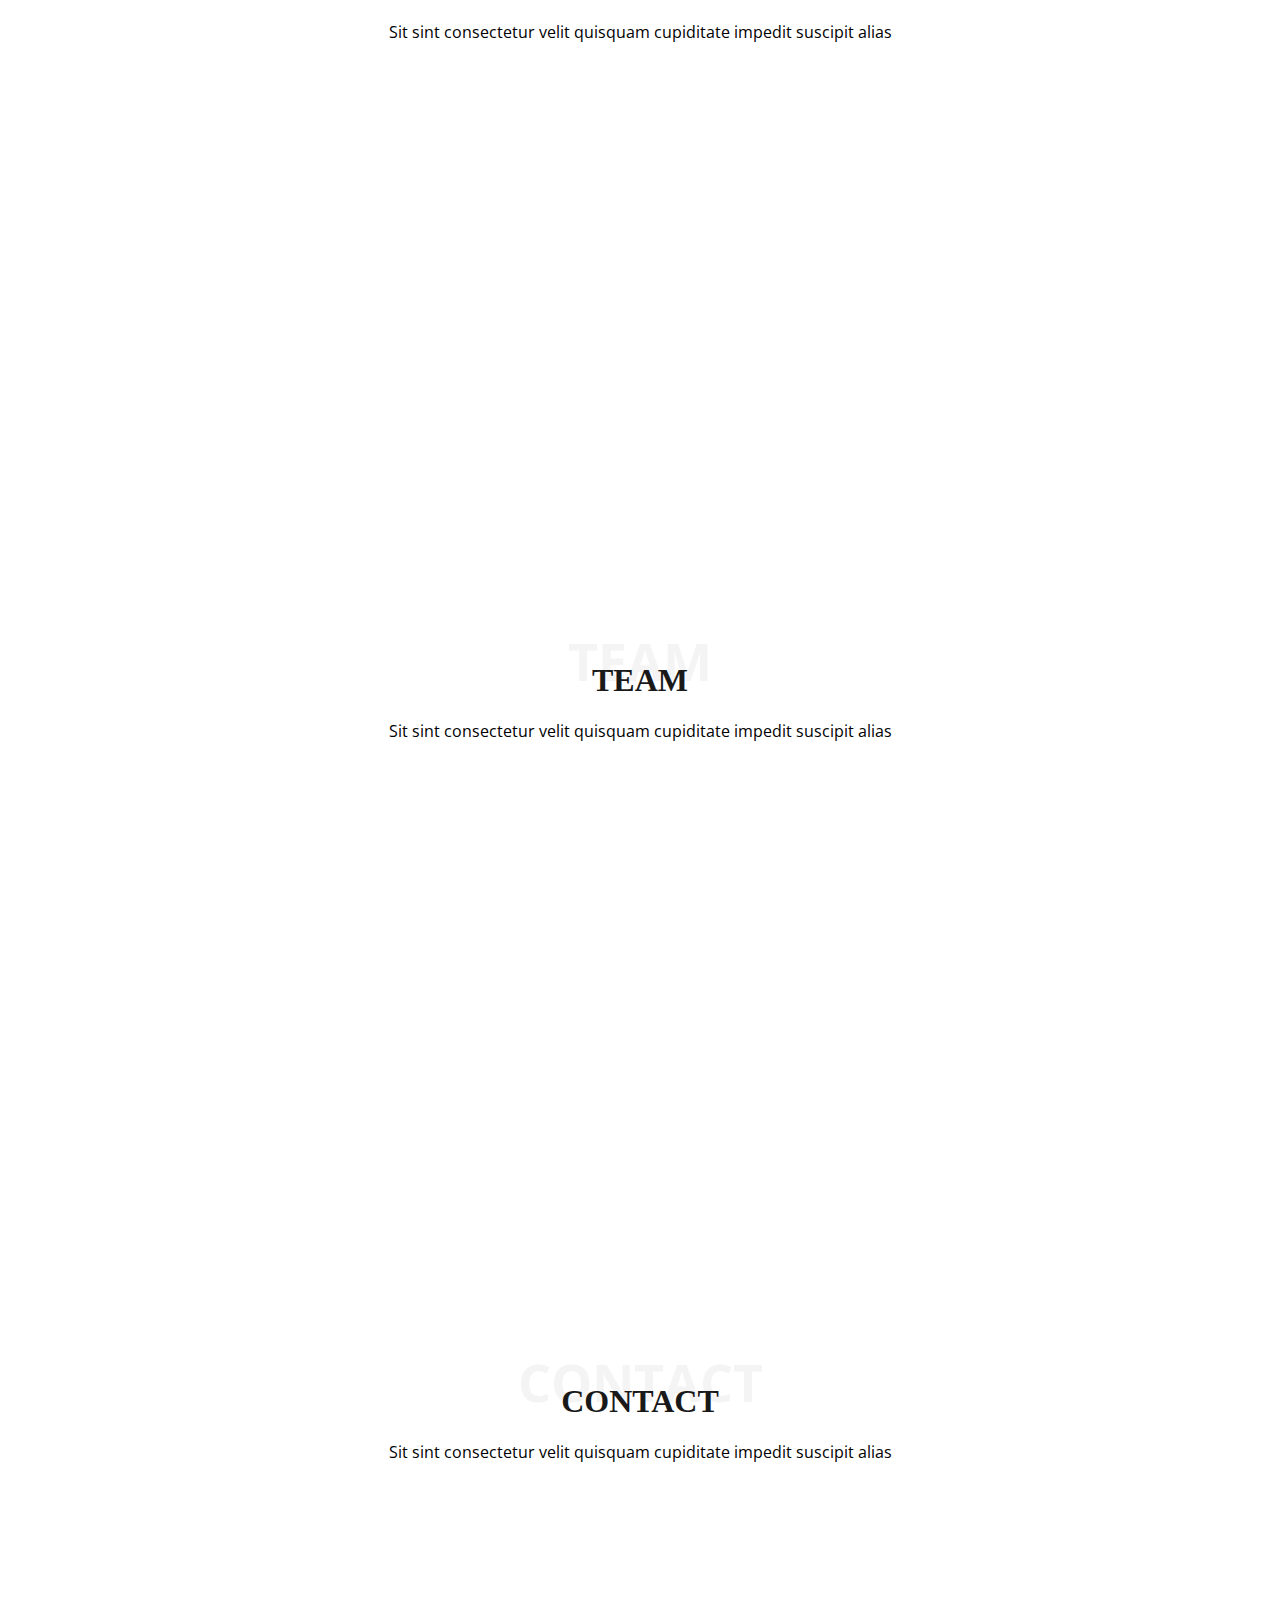
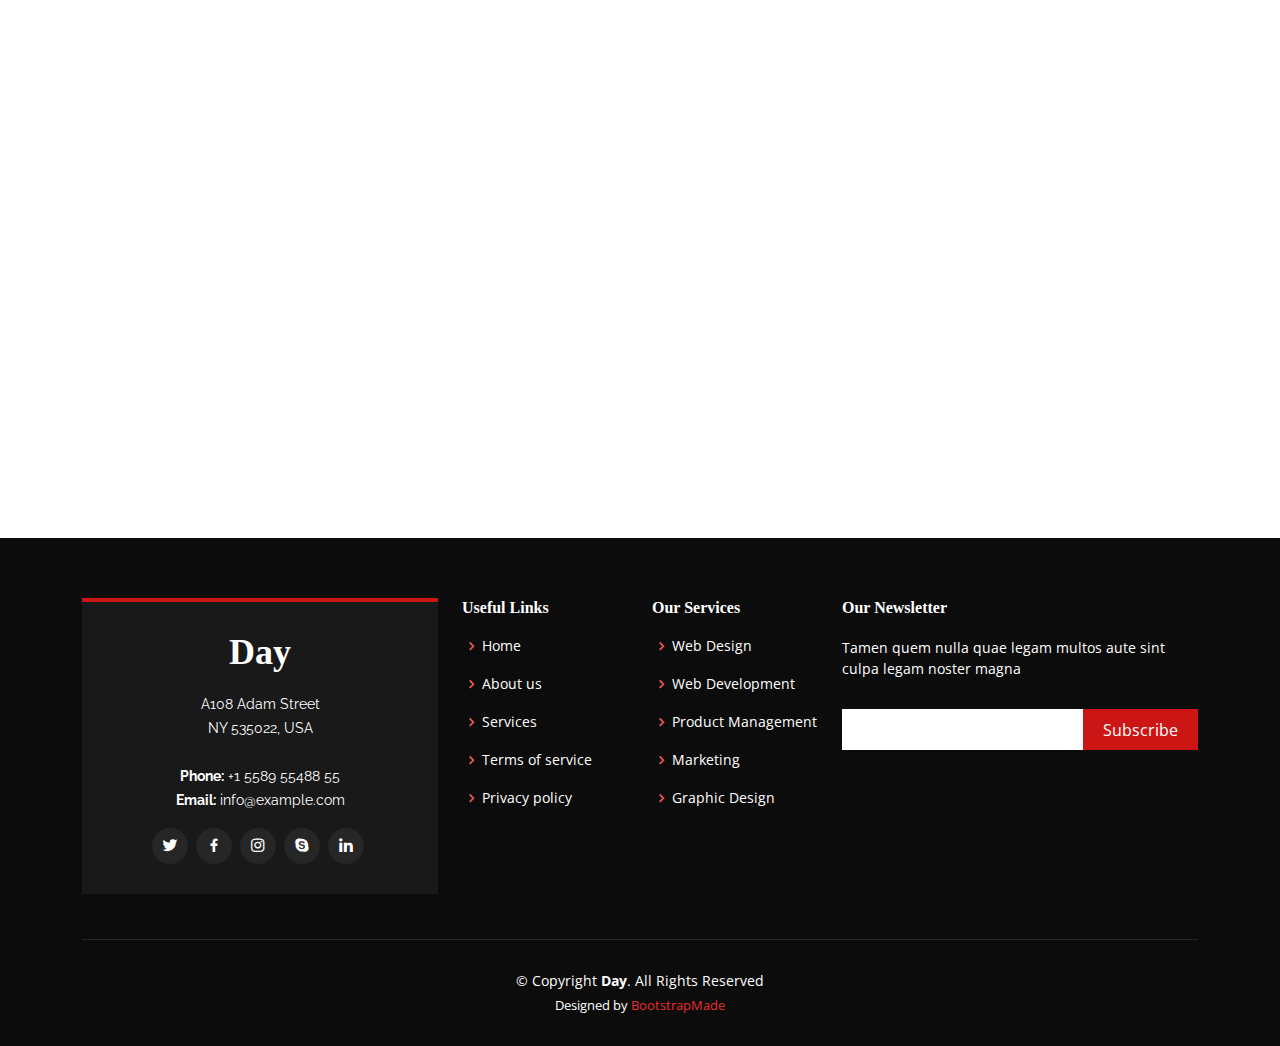
==== commit 707df12f: "aaaaa" ====
--- a/index.html
+++ b/index.html
@@ -1,285 +1,704 @@
 <!DOCTYPE html>
 <html lang="en">
+
 <head>
-    
-    <meta charset="UTF-8">
-    <meta http-equiv="X-UA-Compatible" content="IE=edge">
-    <meta name="viewport" content="width=device-width, initial-scale=1.0">
-    <title>Meu Amor Por Você</title>
-    <link rel="stylesheet" href="css/reset.css">
-    <link rel="stylesheet" href="css/style.css">
-    <link rel="shortcut icon" href="IMG/favicon/favicon.ico" type="image/x-icon">>
-    
-
+  <meta charset="utf-8">
+  <meta content="width=device-width, initial-scale=1.0" name="viewport">
+
+  <title>Day Bootstrap Template - Index</title>
+  <meta content="" name="description">
+  <meta content="" name="keywords">
+
+  <!-- Favicons -->
+  <link href="assets/img/favicon.png" rel="icon">
+  <link href="assets/img/apple-touch-icon.png" rel="apple-touch-icon">
+
+  <!-- Google Fonts -->
+  <link href="https://fonts.googleapis.com/css?family=Open+Sans:300,300i,400,400i,600,600i,700,700i|Raleway:300,300i,400,400i,500,500i,600,600i,700,700i|Poppins:300,300i,400,400i,500,500i,600,600i,700,700i" rel="stylesheet">
+
+  <!-- Vendor CSS Files -->
+  <link href="assets/vendor/aos/aos.css" rel="stylesheet">
+  <link href="assets/vendor/bootstrap/css/bootstrap.min.css" rel="stylesheet">
+  <link href="assets/vendor/bootstrap-icons/bootstrap-icons.css" rel="stylesheet">
+  <link href="assets/vendor/boxicons/css/boxicons.min.css" rel="stylesheet">
+  <link href="assets/vendor/glightbox/css/glightbox.min.css" rel="stylesheet">
+  <link href="assets/vendor/swiper/swiper-bundle.min.css" rel="stylesheet">
+  <link rel="stylesheet" href="assets/css/style.css">
+
+  <!-- Template Main CSS File -->
+  <link href="assets/css/style.css" rel="stylesheet">
+
+  <!-- =======================================================
+  * Template Name: Day
+  * Updated: Sep 18 2023 with Bootstrap v5.3.2
+  * Template URL: https://bootstrapmade.com/day-multipurpose-html-template-for-free/
+  * Author: BootstrapMade.com
+  * License: https://bootstrapmade.com/license/
+  ======================================================== -->
 </head>
+
 <body>
-    <header class="fixo">
-        <div class="Logo">
-
-           
-            
-
-
-        </div>
-
-
-        <nav class="itens_menu">
-
+
+  <!-- ======= Top Bar ======= -->
+  <section id="topbar" class="d-flex align-items-center">
+    <div class="container d-flex justify-content-center justify-content-md-between">
+     
+      </div>
+      <div class="social-links d-none d-md-block">
+        <a href="#" class="twitter"><i class="bi bi-twitter"></i></a>
+        <a href="#" class="facebook"><i class="bi bi-facebook"></i></a>
+        <a href="#" class="instagram"><i class="bi bi-instagram"></i></a>
+        <a href="#" class="linkedin"><i class="bi bi-linkedin"></i></i></a>
+      </div>
+    </div>
+  </section>
+
+  <!-- ======= Header ======= -->
+  <header id="header" class="d-flex align-items-center">
+    <div class="container d-flex align-items-center justify-content-between">
+
+      <h1 class="logo"><a href="index.html">Nosso Amor</a></h1>
+      <!-- Uncomment below if you prefer to use an image logo -->
+      <!-- <a href="index.html" class="logo"><img src="assets/img/logo.png" alt="" class="img-fluid"></a>-->
+
+      <nav id="navbar" class="navbar  ">
+        <ul>
+          <li><a class="nav-link scrollto active navcolor" href="#hero">Início</a></li>
+          <li><a class="nav-link scrollto navcolor" href="#about">Com meu amor...</a></li>
+          <li><a class="nav-link scrollto navcolor" href="#services">Fotos</a></li>
+          <li><a class="nav-link scrollto navcolor " href="#portfolio">Capítulo 1</a></li>
+          <li><a class="nav-link scrollto navcolor" href="#pricing">Capítulo 2</a></li>
+          <li><a class="nav-link scrollto navcolor" href="#team">Capítulo 3
+          </a></li>
+          <li class="dropdown"><a href="#"><span>Drop Down</span> <i class="bi bi-chevron-down"></i></a>
             <ul>
-                <li class="title">Nosso Amor</li>
-                <li><a class="link" href="Capitulo1.html">Capitulo 1</a></li>
-                <li><a class="link" href="Capitulo2.html">Capitulo 2</a></li>
-                <li><a class="link" href="Capitulo3.html">CApitulo 3</a></li>
+              <li><a href="#">Drop Down 1</a></li>
+              <li class="dropdown"><a href="#"><span>Deep Drop Down</span> <i class="bi bi-chevron-right"></i></a>
+                <ul>
+                  <li><a href="#">Deep Drop Down 1</a></li>
+                  <li><a href="#">Deep Drop Down 2</a></li>
+                  <li><a href="#">Deep Drop Down 3</a></li>
+                  <li><a href="#">Deep Drop Down 4</a></li>
+                  <li><a href="#">Deep Drop Down 5</a></li>
+                </ul>
+              </li>
+              <li><a href="#">Drop Down 2</a></li>
+              <li><a href="#">Drop Down 3</a></li>
+              <li><a href="#">Drop Down 4</a></li>
             </ul>
-
-
-        </nav>
-
-
-    </header>
-
-    <figure class="banner">
-        <img class="img_topo" src="IMG/agt/banner.png" width="100%"
-
-    </figure>
+          </li>
+          <li><a class="nav-link scrollto" href="#contact">Contact</a></li>
+        </ul>
+        <i class="bi bi-list mobile-nav-toggle"></i>
+      </nav><!-- .navbar -->
+
+    </div>
+  </header><!-- End Header -->
+
+  <!-- ======= Hero Section ======= -->
+  <section id="hero" class="d-flex align-items-center">
+    <div class="container position-relative" data-aos="fade-up" data-aos-delay="500">
+      <h1>Welcome to Day</h1>
+      <h2>We are team of talented designers making websites with Bootstrap</h2>
+      <a href="#about" class="btn-get-started scrollto">Get Started</a>
+    </div>
+  </section><!-- End Hero -->
+
+  <main id="main">
+
+    <!-- ======= About Section ======= -->
+    <section id="about" class="about">
+      <div class="container">
+
+        <div class="row">
+          <div class="col-lg-6 order-1 order-lg-2" data-aos="fade-left">
+            <img src="assets/img/about.jpg" class="img-fluid" alt="">
+          </div>
+          <div class="col-lg-6 pt-4 pt-lg-0 order-2 order-lg-1 content" data-aos="fade-right">
+            <h3>Voluptatem dignissimos provident quasi corporis voluptates sit assumenda.</h3>
+            <p class="fst-italic">
+              Lorem ipsum dolor sit amet, consectetur adipiscing elit, sed do eiusmod tempor incididunt ut labore et dolore
+              magna aliqua.
+            </p>
+            <ul>
+              <li><i class="bi bi-check-circle"></i> Ullamco laboris nisi ut aliquip ex ea commodo consequat.</li>
+              <li><i class="bi bi-check-circle"></i> Duis aute irure dolor in reprehenderit in voluptate velit.</li>
+              <li><i class="bi bi-check-circle"></i> Ullamco laboris nisi ut aliquip ex ea commodo consequat. Duis aute irure dolor in reprehenderit in voluptate trideta storacalaperda mastiro dolore eu fugiat nulla pariatur.</li>
+            </ul>
+            <p>
+              Ullamco laboris nisi ut aliquip ex ea commodo consequat. Duis aute irure dolor in reprehenderit in voluptate
+              velit esse cillum dolore eu fugiat nulla pariatur. Excepteur sint occaecat cupidatat non proident, sunt in
+              culpa qui officia deserunt mollit anim id est laborum
+            </p>
+          </div>
+        </div>
+
+      </div>
+    </section><!-- End About Section -->
+
+    <!-- ======= Why Us Section ======= -->
+    <section id="why-us" class="why-us">
+      <div class="container">
+
+        <div class="row">
+
+          <div class="col-lg-4" data-aos="fade-up">
+            <div class="box">
+              <span>01</span>
+              <h4>Lorem Ipsum</h4>
+              <p>Ulamco laboris nisi ut aliquip ex ea commodo consequat. Et consectetur ducimus vero placeat</p>
+            </div>
+          </div>
+
+          <div class="col-lg-4 mt-4 mt-lg-0" data-aos="fade-up" data-aos-delay="150">
+            <div class="box">
+              <span>02</span>
+              <h4>Repellat Nihil</h4>
+              <p>Dolorem est fugiat occaecati voluptate velit esse. Dicta veritatis dolor quod et vel dire leno para dest</p>
+            </div>
+          </div>
+
+          <div class="col-lg-4 mt-4 mt-lg-0" data-aos="fade-up" data-aos-delay="300">
+            <div class="box">
+              <span>03</span>
+              <h4> Ad ad velit qui</h4>
+              <p>Molestiae officiis omnis illo asperiores. Aut doloribus vitae sunt debitis quo vel nam quis</p>
+            </div>
+          </div>
+
+        </div>
+
+      </div>
+    </section><!-- End Why Us Section -->
+
+    <!-- ======= Clients Section ======= -->
+    <section id="clients" class="clients">
+      <div class="container" data-aos="zoom-in">
+
+        <div class="row d-flex align-items-center">
+
+          <div class="col-lg-2 col-md-4 col-6">
+            <img src="assets/img/clients/client-1.png" class="img-fluid" alt="">
+          </div>
+
+          <div class="col-lg-2 col-md-4 col-6">
+            <img src="assets/img/clients/client-2.png" class="img-fluid" alt="">
+          </div>
+
+          <div class="col-lg-2 col-md-4 col-6">
+            <img src="assets/img/clients/client-3.png" class="img-fluid" alt="">
+          </div>
+
+          <div class="col-lg-2 col-md-4 col-6">
+            <img src="assets/img/clients/client-4.png" class="img-fluid" alt="">
+          </div>
+
+          <div class="col-lg-2 col-md-4 col-6">
+            <img src="assets/img/clients/client-5.png" class="img-fluid" alt="">
+          </div>
+
+          <div class="col-lg-2 col-md-4 col-6">
+            <img src="assets/img/clients/client-6.png" class="img-fluid" alt="">
+          </div>
+
+        </div>
+
+      </div>
+    </section><!-- End Clients Section -->
+
+    <!-- ======= Services Section ======= -->
+    <section id="services" class="services">
+      <div class="container">
+
+        <div class="section-title">
+          <span>Services</span>
+          <h2>Services</h2>
+          <p>Sit sint consectetur velit quisquam cupiditate impedit suscipit alias</p>
+        </div>
+
+        <div class="row">
+          <div class="col-lg-4 col-md-6 d-flex align-items-stretch" data-aos="fade-up">
+            <div class="icon-box">
+              <div class="icon"><i class="bx bxl-dribbble"></i></div>
+              <h4><a href="">Lorem Ipsum</a></h4>
+              <p>Voluptatum deleniti atque corrupti quos dolores et quas molestias excepturi</p>
+            </div>
+          </div>
+
+          <div class="col-lg-4 col-md-6 d-flex align-items-stretch mt-4 mt-md-0" data-aos="fade-up" data-aos-delay="150">
+            <div class="icon-box">
+              <div class="icon"><i class="bx bx-file"></i></div>
+              <h4><a href="">Sed ut perspiciatis</a></h4>
+              <p>Duis aute irure dolor in reprehenderit in voluptate velit esse cillum dolore</p>
+            </div>
+          </div>
+
+          <div class="col-lg-4 col-md-6 d-flex align-items-stretch mt-4 mt-lg-0" data-aos="fade-up" data-aos-delay="300">
+            <div class="icon-box">
+              <div class="icon"><i class="bx bx-tachometer"></i></div>
+              <h4><a href="">Magni Dolores</a></h4>
+              <p>Excepteur sint occaecat cupidatat non proident, sunt in culpa qui officia</p>
+            </div>
+          </div>
+
+          <div class="col-lg-4 col-md-6 d-flex align-items-stretch mt-4" data-aos="fade-up" data-aos-delay="450">
+            <div class="icon-box">
+              <div class="icon"><i class="bx bx-world"></i></div>
+              <h4><a href="">Nemo Enim</a></h4>
+              <p>At vero eos et accusamus et iusto odio dignissimos ducimus qui blanditiis</p>
+            </div>
+          </div>
+
+          <div class="col-lg-4 col-md-6 d-flex align-items-stretch mt-4" data-aos="fade-up" data-aos-delay="600">
+            <div class="icon-box">
+              <div class="icon"><i class="bx bx-slideshow"></i></div>
+              <h4><a href="">Dele cardo</a></h4>
+              <p>Quis consequatur saepe eligendi voluptatem consequatur dolor consequuntur</p>
+            </div>
+          </div>
+
+          <div class="col-lg-4 col-md-6 d-flex align-items-stretch mt-4" data-aos="fade-up" data-aos-delay="750">
+            <div class="icon-box">
+              <div class="icon"><i class="bx bx-arch"></i></div>
+              <h4><a href="">Divera don</a></h4>
+              <p>Modi nostrum vel laborum. Porro fugit error sit minus sapiente sit aspernatur</p>
+            </div>
+          </div>
+
+        </div>
+
+      </div>
+    </section><!-- End Services Section -->
+
+    <!-- ======= Cta Section ======= -->
+    <section id="cta" class="cta">
+      <div class="container" data-aos="zoom-in">
+
+        <div class="text-center">
+          <h3>Call To Action</h3>
+          <p> Duis aute irure dolor in reprehenderit in voluptate velit esse cillum dolore eu fugiat nulla pariatur. Excepteur sint occaecat cupidatat non proident, sunt in culpa qui officia deserunt mollit anim id est laborum.</p>
+          <a class="cta-btn" href="#">Call To Action</a>
+        </div>
+
+      </div>
+    </section><!-- End Cta Section -->
+
+    <!-- ======= Portfolio Section ======= -->
+    <section id="portfolio" class="portfolio">
+      <div class="container">
+
+        <div class="section-title">
+          <span>Portfolio</span>
+          <h2>Portfolio</h2>
+          <p>Sit sint consectetur velit quisquam cupiditate impedit suscipit alias</p>
+        </div>
+
+        <div class="row" data-aos="fade-up">
+          <div class="col-lg-12 d-flex justify-content-center">
+            <ul id="portfolio-flters">
+              <li data-filter="*" class="filter-active">All</li>
+              <li data-filter=".filter-app">App</li>
+              <li data-filter=".filter-card">Card</li>
+              <li data-filter=".filter-web">Web</li>
+            </ul>
+          </div>
+        </div>
+
+        <div class="row portfolio-container" data-aos="fade-up" data-aos-delay="150">
+
+          <div class="col-lg-4 col-md-6 portfolio-item filter-app">
+            <img src="assets/img/portfolio/portfolio-1.jpg" class="img-fluid" alt="">
+            <div class="portfolio-info">
+              <h4>App 1</h4>
+              <p>App</p>
+              <a href="assets/img/portfolio/portfolio-1.jpg" data-gallery="portfolioGallery" class="portfolio-lightbox preview-link" title="App 1"><i class="bx bx-plus"></i></a>
+              <a href="portfolio-details.html" class="details-link" title="More Details"><i class="bx bx-link"></i></a>
+            </div>
+          </div>
+
+          <div class="col-lg-4 col-md-6 portfolio-item filter-web">
+            <img src="assets/img/portfolio/portfolio-2.jpg" class="img-fluid" alt="">
+            <div class="portfolio-info">
+              <h4>Web 3</h4>
+              <p>Web</p>
+              <a href="assets/img/portfolio/portfolio-2.jpg" data-gallery="portfolioGallery" class="portfolio-lightbox preview-link" title="Web 3"><i class="bx bx-plus"></i></a>
+              <a href="portfolio-details.html" class="details-link" title="More Details"><i class="bx bx-link"></i></a>
+            </div>
+          </div>
+
+          <div class="col-lg-4 col-md-6 portfolio-item filter-app">
+            <img src="assets/img/portfolio/portfolio-3.jpg" class="img-fluid" alt="">
+            <div class="portfolio-info">
+              <h4>App 2</h4>
+              <p>App</p>
+              <a href="assets/img/portfolio/portfolio-3.jpg" data-gallery="portfolioGallery" class="portfolio-lightbox preview-link" title="App 2"><i class="bx bx-plus"></i></a>
+              <a href="portfolio-details.html" class="details-link" title="More Details"><i class="bx bx-link"></i></a>
+            </div>
+          </div>
+
+          <div class="col-lg-4 col-md-6 portfolio-item filter-card">
+            <img src="assets/img/portfolio/portfolio-4.jpg" class="img-fluid" alt="">
+            <div class="portfolio-info">
+              <h4>Card 2</h4>
+              <p>Card</p>
+              <a href="assets/img/portfolio/portfolio-4.jpg" data-gallery="portfolioGallery" class="portfolio-lightbox preview-link" title="Card 2"><i class="bx bx-plus"></i></a>
+              <a href="portfolio-details.html" class="details-link" title="More Details"><i class="bx bx-link"></i></a>
+            </div>
+          </div>
+
+          <div class="col-lg-4 col-md-6 portfolio-item filter-web">
+            <img src="assets/img/portfolio/portfolio-5.jpg" class="img-fluid" alt="">
+            <div class="portfolio-info">
+              <h4>Web 2</h4>
+              <p>Web</p>
+              <a href="assets/img/portfolio/portfolio-5.jpg" data-gallery="portfolioGallery" class="portfolio-lightbox preview-link" title="Web 2"><i class="bx bx-plus"></i></a>
+              <a href="portfolio-details.html" class="details-link" title="More Details"><i class="bx bx-link"></i></a>
+            </div>
+          </div>
+
+          <div class="col-lg-4 col-md-6 portfolio-item filter-app">
+            <img src="assets/img/portfolio/portfolio-6.jpg" class="img-fluid" alt="">
+            <div class="portfolio-info">
+              <h4>App 3</h4>
+              <p>App</p>
+              <a href="assets/img/portfolio/portfolio-6.jpg" data-gallery="portfolioGallery" class="portfolio-lightbox preview-link" title="App 3"><i class="bx bx-plus"></i></a>
+              <a href="portfolio-details.html" class="details-link" title="More Details"><i class="bx bx-link"></i></a>
+            </div>
+          </div>
+
+          <div class="col-lg-4 col-md-6 portfolio-item filter-card">
+            <img src="assets/img/portfolio/portfolio-7.jpg" class="img-fluid" alt="">
+            <div class="portfolio-info">
+              <h4>Card 1</h4>
+              <p>Card</p>
+              <a href="assets/img/portfolio/portfolio-7.jpg" data-gallery="portfolioGallery" class="portfolio-lightbox preview-link" title="Card 1"><i class="bx bx-plus"></i></a>
+              <a href="portfolio-details.html" class="details-link" title="More Details"><i class="bx bx-link"></i></a>
+            </div>
+          </div>
+
+          <div class="col-lg-4 col-md-6 portfolio-item filter-card">
+            <img src="assets/img/portfolio/portfolio-8.jpg" class="img-fluid" alt="">
+            <div class="portfolio-info">
+              <h4>Card 3</h4>
+              <p>Card</p>
+              <a href="assets/img/portfolio/portfolio-8.jpg" data-gallery="portfolioGallery" class="portfolio-lightbox preview-link" title="Card 3"><i class="bx bx-plus"></i></a>
+              <a href="portfolio-details.html" class="details-link" title="More Details"><i class="bx bx-link"></i></a>
+            </div>
+          </div>
+
+          <div class="col-lg-4 col-md-6 portfolio-item filter-web">
+            <img src="assets/img/portfolio/portfolio-9.jpg" class="img-fluid" alt="">
+            <div class="portfolio-info">
+              <h4>Web 3</h4>
+              <p>Web</p>
+              <a href="assets/img/portfolio/portfolio-9.jpg" data-gallery="portfolioGallery" class="portfolio-lightbox preview-link" title="Web 3"><i class="bx bx-plus"></i></a>
+              <a href="portfolio-details.html" class="details-link" title="More Details"><i class="bx bx-link"></i></a>
+            </div>
+          </div>
+
+        </div>
+
+      </div>
+    </section><!-- End Portfolio Section -->
+
+    <!-- ======= Pricing Section ======= -->
+    <section id="pricing" class="pricing">
+      <div class="container">
+
+        <div class="section-title">
+          <span>Pricing</span>
+          <h2>Pricing</h2>
+          <p>Sit sint consectetur velit quisquam cupiditate impedit suscipit alias</p>
+        </div>
+
+        <div class="row">
+
+          <div class="col-lg-4 col-md-6" data-aos="zoom-in" data-aos-delay="150">
+            <div class="box">
+              <h3>Free</h3>
+              <h4><sup>$</sup>0<span> / month</span></h4>
+              <ul>
+                <li>Aida dere</li>
+                <li>Nec feugiat nisl</li>
+                <li>Nulla at volutpat dola</li>
+                <li class="na">Pharetra massa</li>
+                <li class="na">Massa ultricies mi</li>
+              </ul>
+              <div class="btn-wrap">
+                <a href="#" class="btn-buy">Buy Now</a>
+              </div>
+            </div>
+          </div>
+
+          <div class="col-lg-4 col-md-6 mt-4 mt-md-0" data-aos="zoom-in">
+            <div class="box featured">
+              <h3>Business</h3>
+              <h4><sup>$</sup>19<span> / month</span></h4>
+              <ul>
+                <li>Aida dere</li>
+                <li>Nec feugiat nisl</li>
+                <li>Nulla at volutpat dola</li>
+                <li>Pharetra massa</li>
+                <li class="na">Massa ultricies mi</li>
+              </ul>
+              <div class="btn-wrap">
+                <a href="#" class="btn-buy">Buy Now</a>
+              </div>
+            </div>
+          </div>
+
+          <div class="col-lg-4 col-md-6 mt-4 mt-lg-0" data-aos="zoom-in" data-aos-delay="150">
+            <div class="box">
+              <h3>Developer</h3>
+              <h4><sup>$</sup>29<span> / month</span></h4>
+              <ul>
+                <li>Aida dere</li>
+                <li>Nec feugiat nisl</li>
+                <li>Nulla at volutpat dola</li>
+                <li>Pharetra massa</li>
+                <li>Massa ultricies mi</li>
+              </ul>
+              <div class="btn-wrap">
+                <a href="#" class="btn-buy">Buy Now</a>
+              </div>
+            </div>
+          </div>
+
+        </div>
+
+      </div>
+    </section><!-- End Pricing Section -->
+
+    <!-- ======= Team Section ======= -->
+    <section id="team" class="team">
+      <div class="container">
+
+        <div class="section-title">
+          <span>Team</span>
+          <h2>Team</h2>
+          <p>Sit sint consectetur velit quisquam cupiditate impedit suscipit alias</p>
+        </div>
+
+        <div class="row">
+          <div class="col-lg-4 col-md-6 d-flex align-items-stretch" data-aos="zoom-in">
+            <div class="member">
+              <img src="assets/img/team/team-1.jpg" alt="">
+              <h4>Walter White</h4>
+              <span>Chief Executive Officer</span>
+              <p>
+                Magni qui quod omnis unde et eos fuga et exercitationem. Odio veritatis perspiciatis quaerat qui aut aut aut
+              </p>
+              <div class="social">
+                <a href=""><i class="bi bi-twitter"></i></a>
+                <a href=""><i class="bi bi-facebook"></i></a>
+                <a href=""><i class="bi bi-instagram"></i></a>
+                <a href=""><i class="bi bi-linkedin"></i></a>
+              </div>
+            </div>
+          </div>
+
+          <div class="col-lg-4 col-md-6 d-flex align-items-stretch" data-aos="zoom-in">
+            <div class="member">
+              <img src="assets/img/team/team-2.jpg" alt="">
+              <h4>Sarah Jhinson</h4>
+              <span>Product Manager</span>
+              <p>
+                Repellat fugiat adipisci nemo illum nesciunt voluptas repellendus. In architecto rerum rerum temporibus
+              </p>
+              <div class="social">
+                <a href=""><i class="bi bi-twitter"></i></a>
+                <a href=""><i class="bi bi-facebook"></i></a>
+                <a href=""><i class="bi bi-instagram"></i></a>
+                <a href=""><i class="bi bi-linkedin"></i></a>
+              </div>
+            </div>
+          </div>
+
+          <div class="col-lg-4 col-md-6 d-flex align-items-stretch" data-aos="zoom-in">
+            <div class="member">
+              <img src="assets/img/team/team-3.jpg" alt="">
+              <h4>William Anderson</h4>
+              <span>CTO</span>
+              <p>
+                Voluptas necessitatibus occaecati quia. Earum totam consequuntur qui porro et laborum toro des clara
+              </p>
+              <div class="social">
+                <a href=""><i class="bi bi-twitter"></i></a>
+                <a href=""><i class="bi bi-facebook"></i></a>
+                <a href=""><i class="bi bi-instagram"></i></a>
+                <a href=""><i class="bi bi-linkedin"></i></a>
+              </div>
+            </div>
+          </div>
+
+        </div>
+
+      </div>
+    </section><!-- End Team Section -->
+
+    <!-- ======= Contact Section ======= -->
+    <section id="contact" class="contact">
+      <div class="container">
+
+        <div class="section-title">
+          <span>Contact</span>
+          <h2>Contact</h2>
+          <p>Sit sint consectetur velit quisquam cupiditate impedit suscipit alias</p>
+        </div>
+
+        <div class="row" data-aos="fade-up">
+          <div class="col-lg-6">
+            <div class="info-box mb-4">
+              <i class="bx bx-map"></i>
+              <h3>Our Address</h3>
+              <p>A108 Adam Street, New York, NY 535022</p>
+            </div>
+          </div>
+
+          <div class="col-lg-3 col-md-6">
+            <div class="info-box  mb-4">
+              <i class="bx bx-envelope"></i>
+              <h3>Email Us</h3>
+              <p>contact@example.com</p>
+            </div>
+          </div>
+
+          <div class="col-lg-3 col-md-6">
+            <div class="info-box  mb-4">
+              <i class="bx bx-phone-call"></i>
+              <h3>Call Us</h3>
+              <p>+1 5589 55488 55</p>
+            </div>
+          </div>
+
+        </div>
+
+        <div class="row" data-aos="fade-up">
+
+          <div class="col-lg-6 ">
+            <iframe class="mb-4 mb-lg-0" src="https://www.google.com/maps/embed?pb=!1m14!1m8!1m3!1d12097.433213460943!2d-74.0062269!3d40.7101282!3m2!1i1024!2i768!4f13.1!3m3!1m2!1s0x0%3A0xb89d1fe6bc499443!2sDowntown+Conference+Center!5e0!3m2!1smk!2sbg!4v1539943755621" frameborder="0" style="border:0; width: 100%; height: 384px;" allowfullscreen></iframe>
+          </div>
+
+          <div class="col-lg-6">
+            <form action="forms/contact.php" method="post" role="form" class="php-email-form">
+              <div class="row">
+                <div class="col-md-6 form-group">
+                  <input type="text" name="name" class="form-control" id="name" placeholder="Your Name" required>
+                </div>
+                <div class="col-md-6 form-group mt-3 mt-md-0">
+                  <input type="email" class="form-control" name="email" id="email" placeholder="Your Email" required>
+                </div>
+              </div>
+              <div class="form-group mt-3">
+                <input type="text" class="form-control" name="subject" id="subject" placeholder="Subject" required>
+              </div>
+              <div class="form-group mt-3">
+                <textarea class="form-control" name="message" rows="5" placeholder="Message" required></textarea>
+              </div>
+              <div class="my-3">
+                <div class="loading">Loading</div>
+                <div class="error-message"></div>
+                <div class="sent-message">Your message has been sent. Thank you!</div>
+              </div>
+              <div class="text-center"><button type="submit">Send Message</button></div>
+            </form>
+          </div>
+
+        </div>
+
+      </div>
+    </section><!-- End Contact Section -->
+
+  </main><!-- End #main -->
+
+  <!-- ======= Footer ======= -->
+  <footer id="footer">
+    <div class="footer-top">
+      <div class="container">
+        <div class="row">
+
+          <div class="col-lg-4 col-md-6">
+            <div class="footer-info">
+              <h3>Day</h3>
+              <p>
+                A108 Adam Street <br>
+                NY 535022, USA<br><br>
+                <strong>Phone:</strong> +1 5589 55488 55<br>
+                <strong>Email:</strong> info@example.com<br>
+              </p>
+              <div class="social-links mt-3">
+                <a href="#" class="twitter"><i class="bx bxl-twitter"></i></a>
+                <a href="#" class="facebook"><i class="bx bxl-facebook"></i></a>
+                <a href="#" class="instagram"><i class="bx bxl-instagram"></i></a>
+                <a href="#" class="google-plus"><i class="bx bxl-skype"></i></a>
+                <a href="#" class="linkedin"><i class="bx bxl-linkedin"></i></a>
+              </div>
+            </div>
+          </div>
+
+          <div class="col-lg-2 col-md-6 footer-links">
+            <h4>Useful Links</h4>
+            <ul>
+              <li><i class="bx bx-chevron-right"></i> <a href="#">Home</a></li>
+              <li><i class="bx bx-chevron-right"></i> <a href="#">About us</a></li>
+              <li><i class="bx bx-chevron-right"></i> <a href="#">Services</a></li>
+              <li><i class="bx bx-chevron-right"></i> <a href="#">Terms of service</a></li>
+              <li><i class="bx bx-chevron-right"></i> <a href="#">Privacy policy</a></li>
+            </ul>
+          </div>
+
+          <div class="col-lg-2 col-md-6 footer-links">
+            <h4>Our Services</h4>
+            <ul>
+              <li><i class="bx bx-chevron-right"></i> <a href="#">Web Design</a></li>
+              <li><i class="bx bx-chevron-right"></i> <a href="#">Web Development</a></li>
+              <li><i class="bx bx-chevron-right"></i> <a href="#">Product Management</a></li>
+              <li><i class="bx bx-chevron-right"></i> <a href="#">Marketing</a></li>
+              <li><i class="bx bx-chevron-right"></i> <a href="#">Graphic Design</a></li>
+            </ul>
+          </div>
+
+          <div class="col-lg-4 col-md-6 footer-newsletter">
+            <h4>Our Newsletter</h4>
+            <p>Tamen quem nulla quae legam multos aute sint culpa legam noster magna</p>
+            <form action="" method="post">
+              <input type="email" name="email"><input type="submit" value="Subscribe">
+            </form>
+
+          </div>
+
+        </div>
+      </div>
+    </div>
 
     <div class="container">
-
-        <section id="story1">
-
-            <article>
-
-                <h1>Com todo meu amor...</h1>
-
-
-                <p>
-                    Oi amor, como cê tá? Hoje eu resolvi criar esse site, porque queria fazer algo muito especial pra você, algo que nunca fizemos antes, e também porque quero mostrar o quanto você é importante na minha vida, de um jeito que seja tão único quanto nosso amor.
-
-                </p>
-
-                <p>Sabe, todos os dias, quando eu acordo, a primeira coisa que passa pela minha cabeça é você. Mando aquela mensagem de bom dia pra te ver sorrindo, e isso faz o meu dia valer a pena. É como se a minha vida inteira girasse em torno de te fazer feliz e estar ao seu lado.</p>
-                <p>Não tem jeito, eu quero você o tempo todo. Cada minuto longe de você parece uma eternidade. É sério, você se tornou minha pessoa favorita, e eu nunca amei alguém assim, com toda a intensidade que eu te amo.</p>
-                <p>Você é a minha felicidade diária, meu abrigo nos momentos difíceis e a pessoa que me faz rir quando eu mais preciso. Você trouxe sentido à minha vida de uma forma que eu nunca poderia ter imaginado, e eu sou eternamente grato por isso.</p>
-                <p>E, olha, sei que nem sempre é fácil, mas cada desafio que enfrentamos só fortalece o que temos. Passar por altos e baixos com você me faz perceber o quão especial é o nosso amor, como ele é real e verdadeiro.</p>
-                <p>Então, obrigado por ser quem você é, por estar ao meu lado e por ser a razão do meu sorriso todos os dias. Você é o meu amor verdadeiro, e eu não trocaria isso por nada neste mundo.</p>
-
-
-                <h1>Galeria de Fotos</h1>
-
-                <div class="gallery">
-                    <a target="_blank" href="IMG/agt/de novo juntos.jpg">
-                      <img src="IMG/agt/de novo juntos.jpg"width="160" height="160">
-                    </a>
-                    <div class="desc">É um prazer estar de volta</div>
-                  </div>
-                  
-                  <div class="gallery">
-                    <a target="_blank" href= "IMG/agt/IMG-20230825-WA0157.jpg">
-                      <img src="IMG/agt/IMG-20230825-WA0157.jpg"  width="160" height="160">
-                    </a>
-                    <div class="desc">Eu e você no shopping (que dia incrível)</div>
-                  </div>
-                  
-                  <div class="gallery">
-                    <a target="_blank" href="IMG/agt/IMG-20230819-WA0059.jpg">
-                      <img src="IMG/agt/IMG-20230819-WA0059.jpg" alt="Northern Lights" width="160" height="160">
-                    </a>
-                    <div class="desc">quando finalmente fizemos corpse paint na sua casa</div>
-                  </div>
-                  
-                  <div class="gallery">
-                    <a target="_blank" href="IMG/agt/IMG-20230825-WA0160.jpg">
-                      <img src="IMG/agt/IMG-20230825-WA0160.jpg"  width="160" height="160">
-                    </a>
-                    <div class="desc">Quando fomos no shopping e vimos a loja da Disney</div>
-                  </div>
-
-                  <div class="gallery">
-                    <a target="_blank" href="IMG/agt/IMG-20230825-WA0151.jpg">
-                      <img src="IMG/agt/IMG-20230825-WA0151.jpg"  width="160" height="140">
-                    </a>
-                    <div class="desc">O dia que cortei o cabelo e fui cuidar da minha princesa com o pé quebrado</div>
-                  </div>
-                  
-
-                  <div class="gallery">
-                    <a target="_blank" href="IMG/agt/IMG-20230825-WA0169.jpg">
-                      <img src="IMG/agt/IMG-20230825-WA0169.jpg"  width="160" height="140">
-                    </a>
-                    <div class="desc">Quando fomos no shopping e assumimos que voltamos</div>
-                  </div>
-
-                  <div class="gallery">
-                    <a target="_blank" href="IMG/agt/bikinho.jpg">
-                      <img src="IMG/agt/bikinho.jpg"  width="160" height="110">
-                    </a>
-                    <div class="desc">Eu amo essa foto kkkkk</div>
-                  </div>
-
-
-                  <div class="gallery">
-                    <a target="_blank" href="IMG/agt/shhhh.jpg">
-                      <img src="IMG/agt/shhhh.jpg"  width="160" height="110">
-                    </a>
-                    <div class="desc">shhhhhhhhhhhhhhhhh</div>
-                  </div>
-
-
-                  <div class="gallery">
-                    <a target="_blank" href="IMG/agt/abraço.jpg">
-                      <img src="IMG/agt/abraço.jpg"  width="160" height="110">
-                    </a>
-                    <div class="desc">A minha camiseta favorita</div>
-                  </div>
-
-
-                  <div class="gallery">
-                    <a target="_blank" href="IMG/agt/olho.jpg">
-                      <img src="IMG/agt/olho.jpg"  width="160" height="110">
-                    </a>
-                    <div class="desc">olhinhos</div>
-                  </div>
-
-
-
-                  <div class="gallery">
-                    <a target="_blank" href="IMG/agt/coracao.jpg">
-                      <img src="IMG/agt/coracao.jpg"  width="160" height="110">
-                    </a>
-                    <div class="desc">olhinhos dnv</div>
-                  </div>
-
-
-
-
-
-
-
-                  <div> 
-
-                  <h1>Músicas que me lembram a gente</h1>
-
-                        <table>
-                            <tr>
-                                <th>Nome da Musica</th>
-                                <th>Escute</th>
-                            </tr>
-                            <tr>
-                                <td>Arctic Monkeys - 505 </td>
-                                <td>
-                                    <audio controls>                            
-                                        <source src="Audio/Arctic Monkeys - 505 (320 kbps).mp3" type="audio/mpeg">                          
-                                    </audio>
-                                </td>
-                            </tr>
-                            <tr>
-                                <td>Bruno Mars - Talking To The Moon </td>
-                                <td>
-                                    <audio controls>                            
-                                        <source src="Audio/Bruno Mars - Talking To The Moon (Official Lyric Video) (320 kbps).mp3" type="audio/mpeg">                          
-                                    </audio>
-                                </td>
-                            </tr>
-                            <tr>
-                                <td>Charlie Brown Jr - Céu Azul</td>
-                                <td>
-                                    <audio controls>                            
-                                        <source src="Audio/Charlie Brown Jr - Céu Azul (320 kbps).mp3" type="audio/mpeg">                          
-                                    </audio>
-                                </td>
-                            </tr>
-                   
-                            <tr>
-                                <td>Charlie Brown Jr - Vem Ser Minha </td>
-                                <td>
-                                    <audio controls>                            
-                                        <source src="Audio/Charlie Brown Jr - Vem Ser Minha - La Familia 013 (320 kbps).mp3" type="audio/mpeg">                          
-                                    </audio>
-                                </td>
-                            </tr>
-                            <tr>
-                                <td>Cults - Always Forever </td>
-                                <td>
-                                    <audio controls>                            
-                                        <source src="Audio/Cults - Always Forever (320 kbps).mp3" type="audio/mpeg">                          
-                                    </audio>
-                                </td>
-                            </tr>
-                            <tr>
-                                <td>Drake - Yebba’s Heartbreak </td>
-                                <td>
-                                    <audio controls>                            
-                                        <source src="Audio/Drake - Yebba’s Heartbreak (Audio) (320 kbps).mp3" type="audio/mpeg">                          
-                                    </audio>
-                                </td>
-                            </tr>
-
-                            <tr>
-                              <td>Jão - Alinhamento Milenar </td>
-                              <td>
-                                  <audio controls>                            
-                                      <source src="Audio/Jão - Alinhamento Milenar (Lyric Video) (320 kbps).mp3" type="audio/mpeg">                          
-                                  </audio>
-                              </td>
-                          </tr>
-                          <tr>
-                              <td>Kanye West - Bound 2  </td>
-                              <td>
-                                  <audio controls>                            
-                                      <source src="Audio/Kanye West - Bound 2 (320 kbps).mp3" type="audio/mpeg">                          
-                                  </audio>
-                              </td>
-                          </tr>
-
-                          <tr>
-                            <td>New West - Those Eyes  </td>
-                            <td>
-                                <audio controls>                            
-                                    <source src="Audio/New West - Those Eyes (Lyrics) (320 kbps).mp3" type="audio/mpeg">                          
-                                </audio>
-                            </td>
-                        </tr>
-                        <tr>
-                            <td>See You Again  </td>
-                            <td>
-                                <audio controls>                            
-                                    <source src="Audio/See You Again (Clean) - Tyler, The Creator-Kali Uchis (320 kbps).mp3" type="audio/mpeg">                          
-                                </audio>
-                            </td>
-                        </tr>
-
-                        <td>Taylor Swift - Daylight</td>
-                        <td>
-                            <audio controls>                            
-                                <source src="Audio/Taylor Swift - Daylight (Official Audio) (320 kbps).mp3" type="audio/mpeg">                          
-                            </audio>
-                        </td>
-                    </tr>
-                    <tr>
-                        <td>Ruth B. - Dandelions  </td>
-                        <td>
-                            <audio controls>                            
-                                <source src="Audio/Ruth B. - Dandelions (Audio) (320 kbps).mp3" type="audio/mpeg">                          
-                            </audio>
-                        </td>
-                    </tr>
-
-                    <td>Jão - Julho </td>
-                    <td>
-                        <audio controls>                            
-                            <source src="Audio/Jão - Julho (Lyric Video) (320 kbps) (1).mp3" type="audio/mpeg">                          
-                        </audio>
-                    </td>
-                </tr>
-            
-                        </table>
-                    </section>
-                </div>
-
-                  
-            
-
-
-
-
-            </article>
+      <div class="copyright">
+        &copy; Copyright <strong><span>Day</span></strong>. All Rights Reserved
+      </div>
+      <div class="credits">
+        <!-- All the links in the footer should remain intact. -->
+        <!-- You can delete the links only if you purchased the pro version. -->
+        <!-- Licensing information: https://bootstrapmade.com/license/ -->
+        <!-- Purchase the pro version with working PHP/AJAX contact form: https://bootstrapmade.com/day-multipurpose-html-template-for-free/ -->
+        Designed by <a href="https://bootstrapmade.com/">BootstrapMade</a>
+      </div>
+    </div>
+  </footer><!-- End Footer -->
+
+  <a href="#" class="back-to-top d-flex align-items-center justify-content-center"><i class="bi bi-arrow-up-short"></i></a>
+  <div id="preloader"></div>
+
+  <!-- Vendor JS Files -->
+  <script src="assets/vendor/aos/aos.js"></script>
+  <script src="assets/vendor/bootstrap/js/bootstrap.bundle.min.js"></script>
+  <script src="assets/vendor/glightbox/js/glightbox.min.js"></script>
+  <script src="assets/vendor/isotope-layout/isotope.pkgd.min.js"></script>
+  <script src="assets/vendor/swiper/swiper-bundle.min.js"></script>
+  <script src="assets/vendor/php-email-form/validate.js"></script>
+
+  <!-- Template Main JS File -->
+  <script src="assets/js/main.js"></script>
+
+</body>
+
+</html>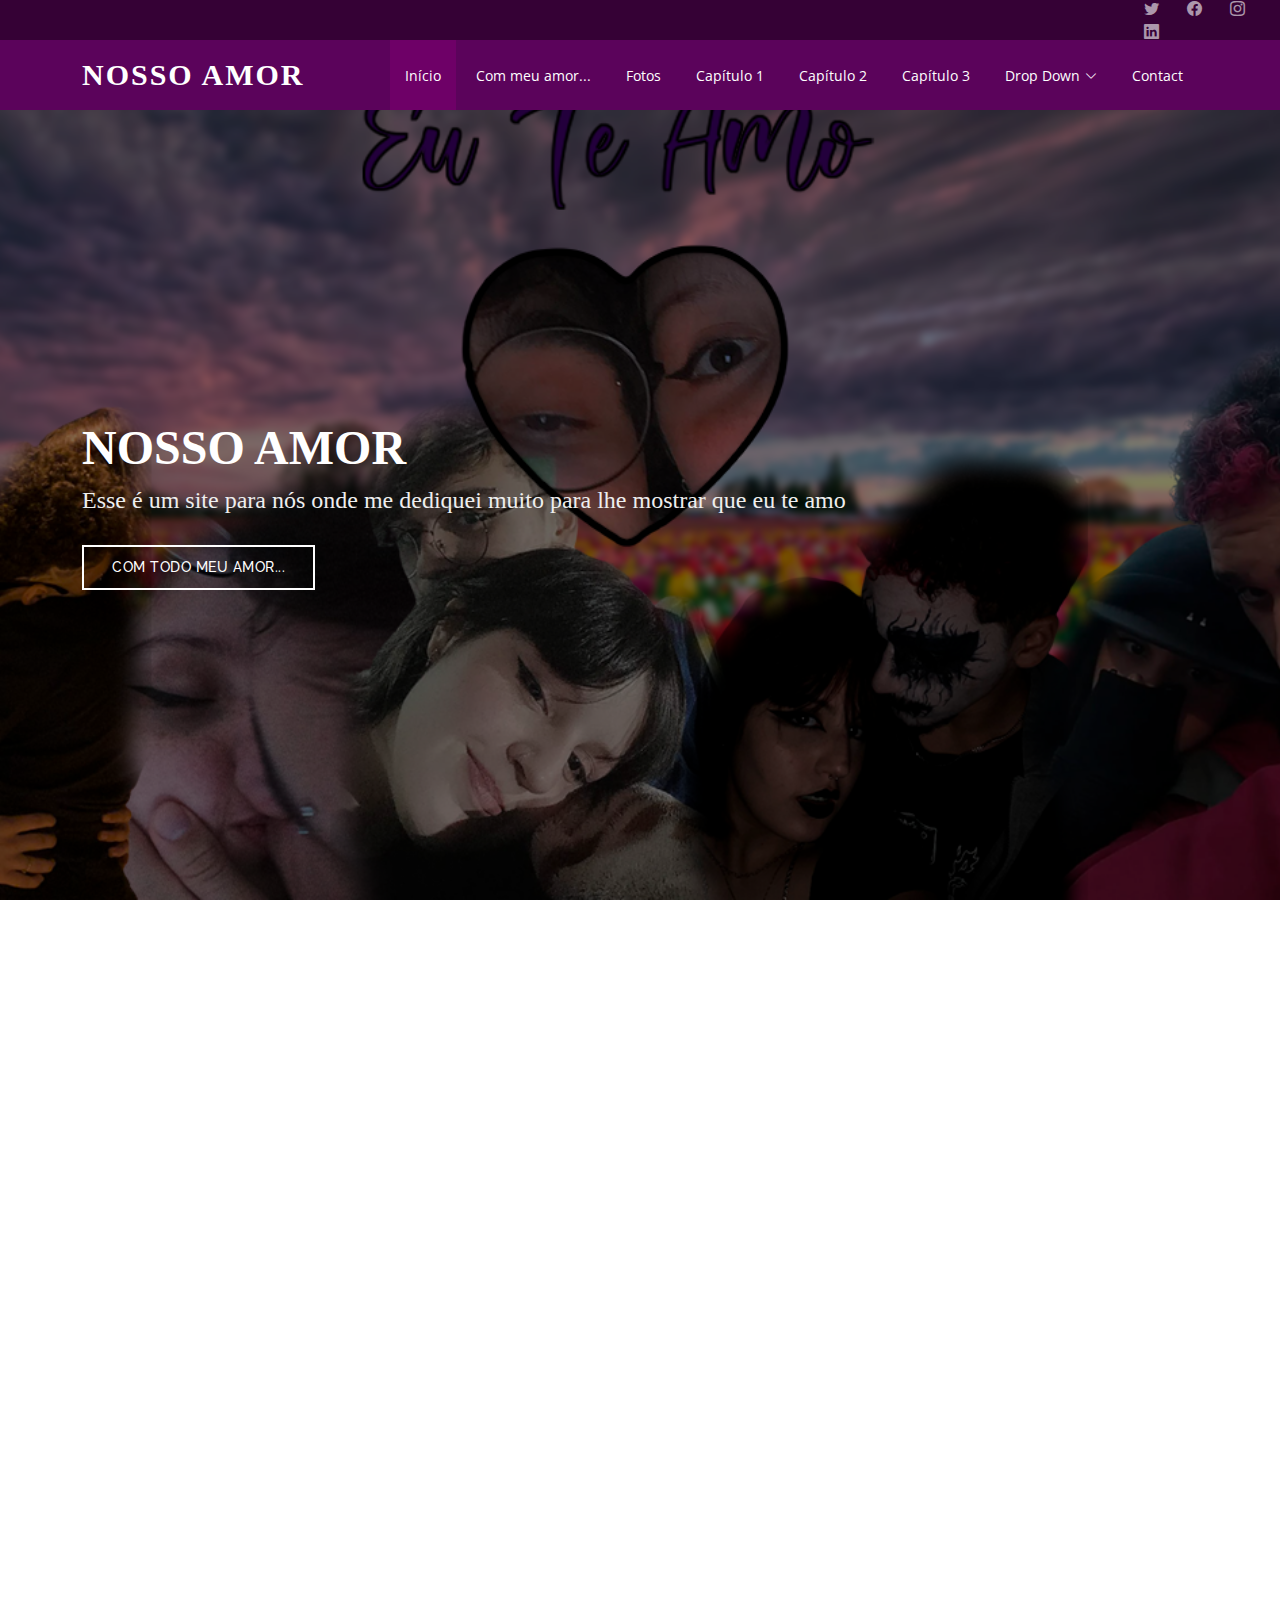
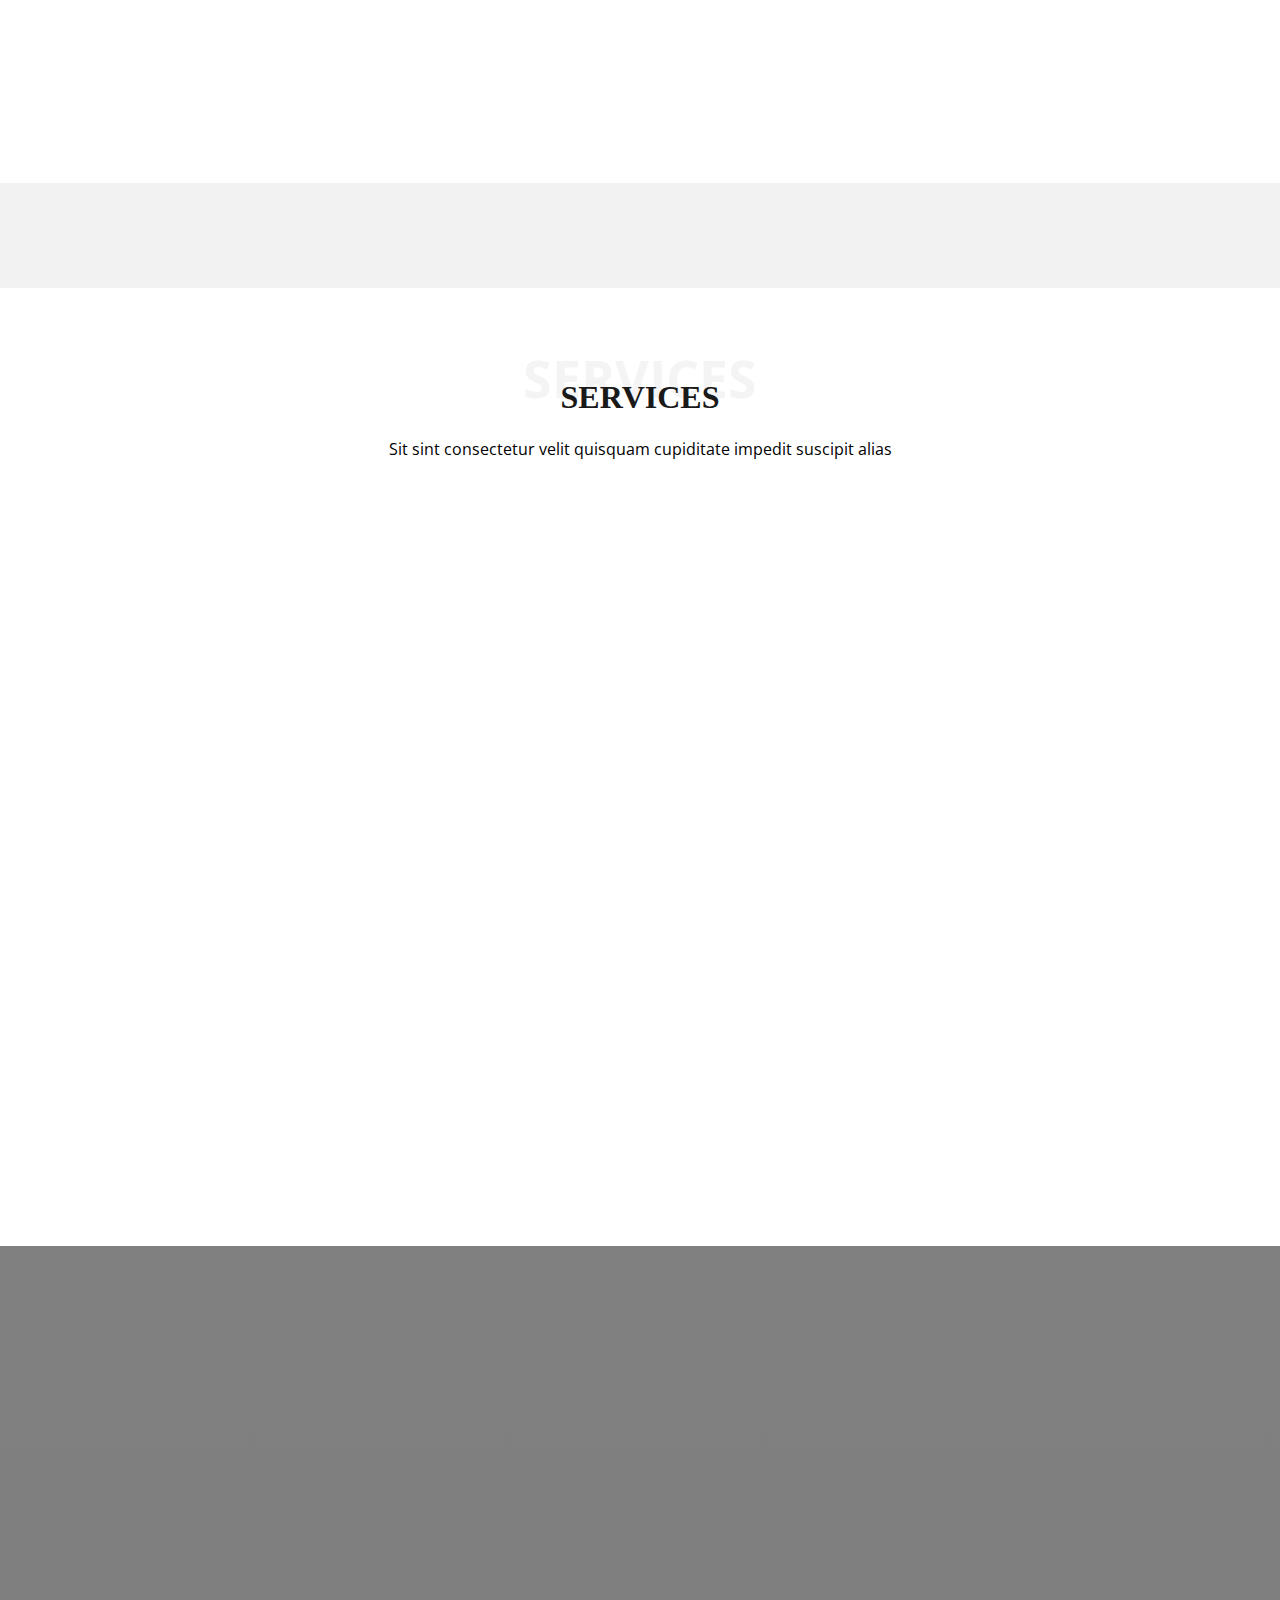
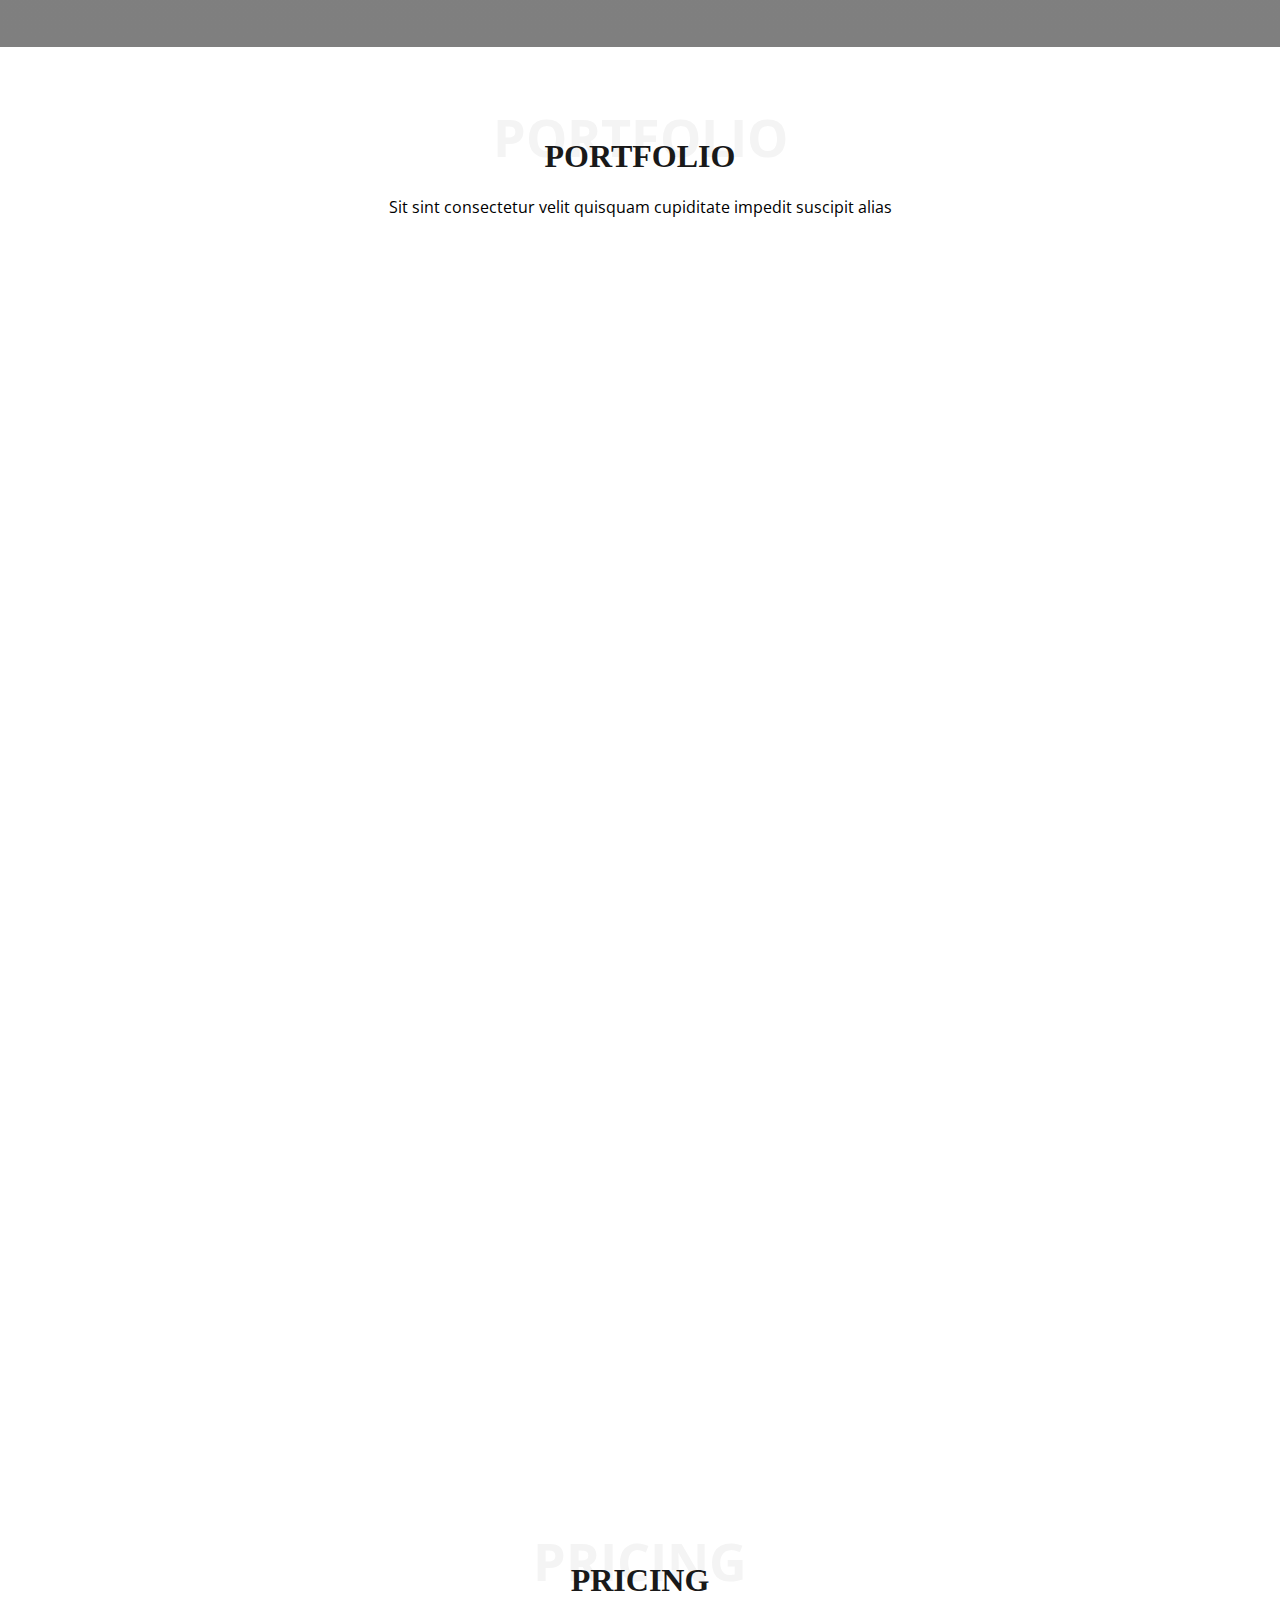
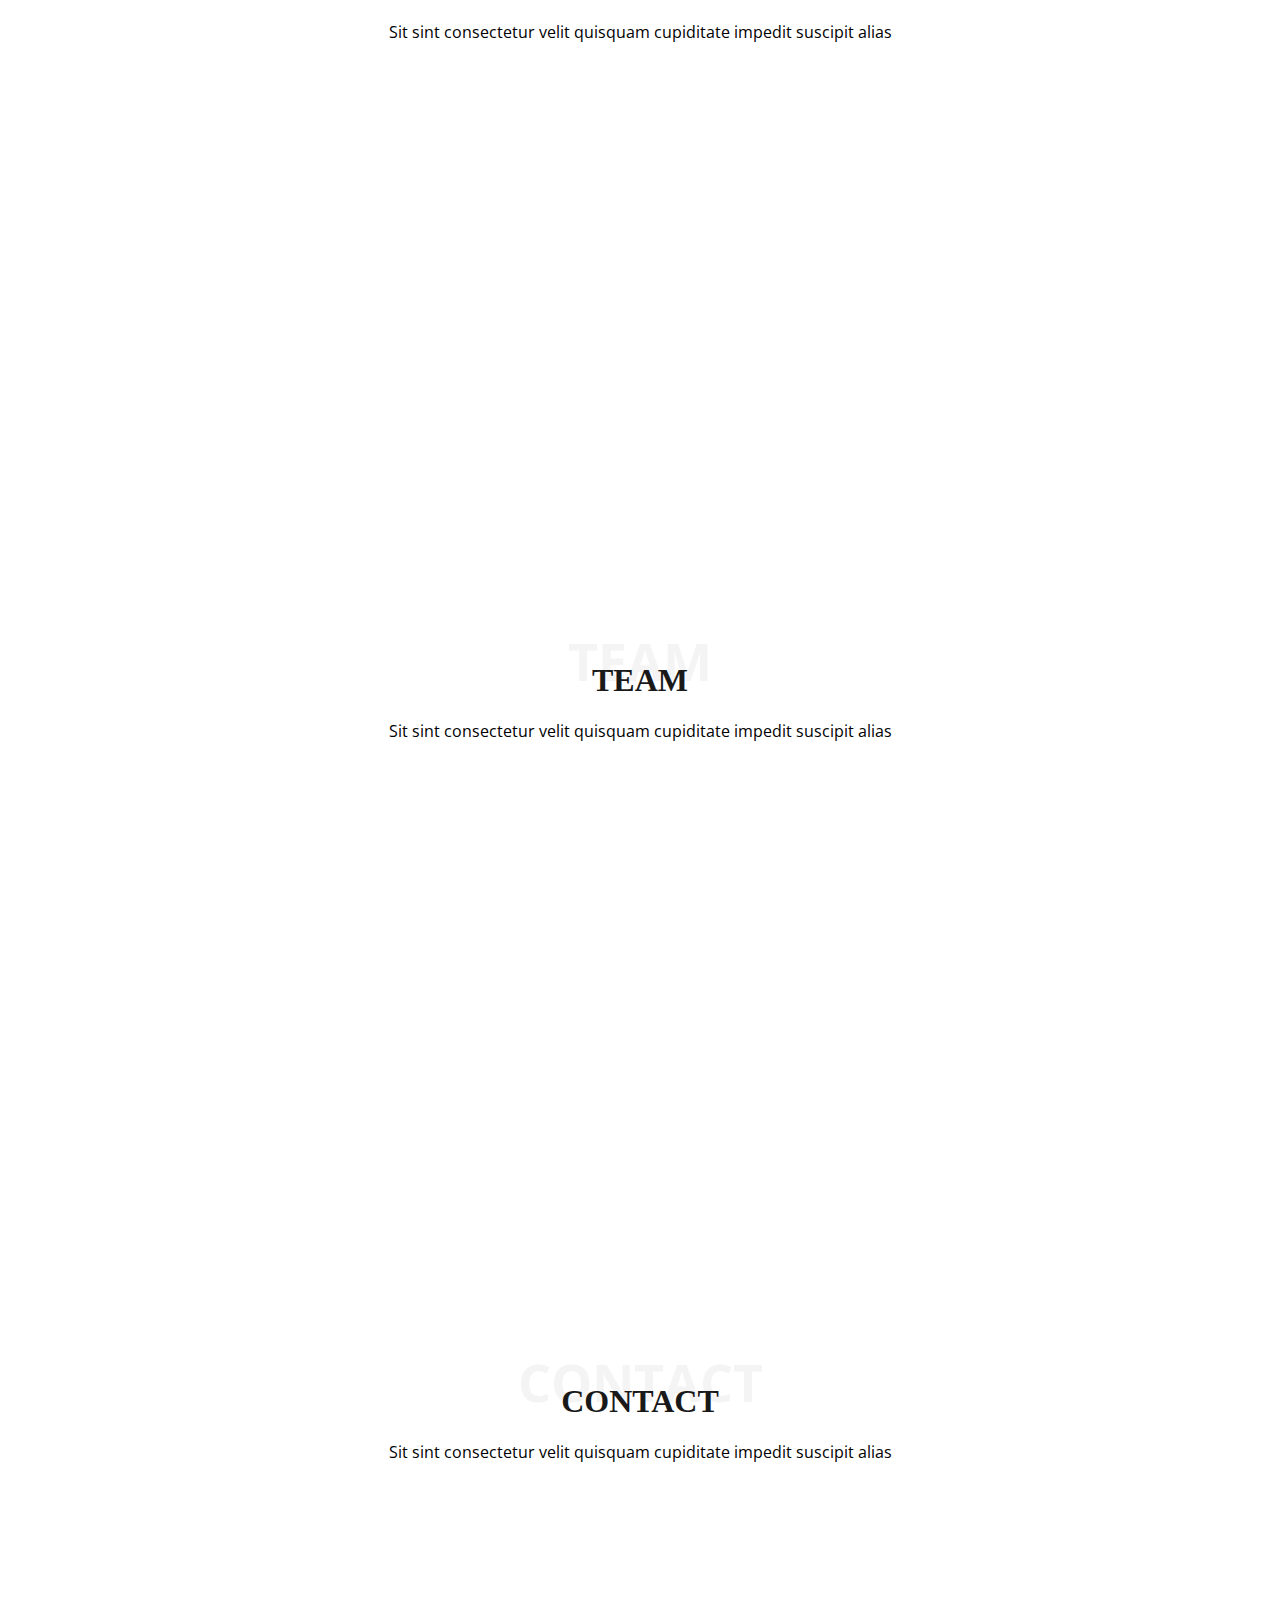
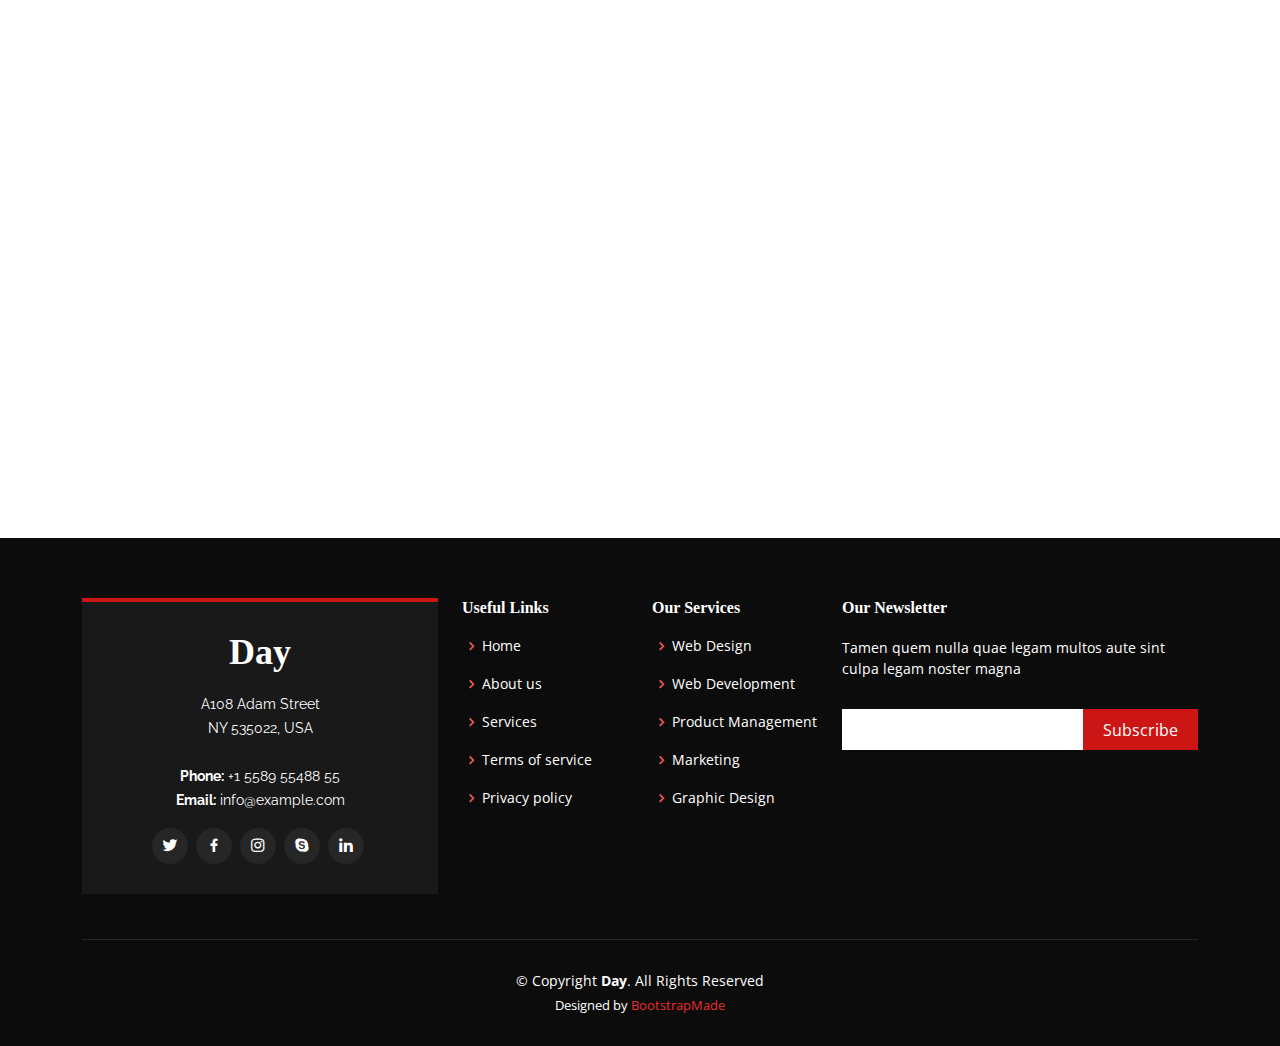
==== commit 9f224072: "aaaaaaaaaaaaaaaaaaa" ====
--- a/index.html
+++ b/index.html
@@ -5,12 +5,12 @@
   <meta charset="utf-8">
   <meta content="width=device-width, initial-scale=1.0" name="viewport">
 
-  <title>Day Bootstrap Template - Index</title>
+  <title>Nosso Amor</title>
   <meta content="" name="description">
   <meta content="" name="keywords">
 
   <!-- Favicons -->
-  <link href="assets/img/favicon.png" rel="icon">
+  <link href="assets/img/favicon/favicon.ico rel="icon">
   <link href="assets/img/apple-touch-icon.png" rel="apple-touch-icon">
 
   <!-- Google Fonts -->
@@ -98,9 +98,9 @@
   <!-- ======= Hero Section ======= -->
   <section id="hero" class="d-flex align-items-center">
     <div class="container position-relative" data-aos="fade-up" data-aos-delay="500">
-      <h1>Welcome to Day</h1>
-      <h2>We are team of talented designers making websites with Bootstrap</h2>
-      <a href="#about" class="btn-get-started scrollto">Get Started</a>
+      <h1>Nosso amor</h1>
+      <h2>Esse é um site para nós onde me dediquei muito para lhe mostrar que eu te amo</h2>
+      <a href="#about" class="btn-get-started scrollto">Com todo meu amor...</a>
     </div>
   </section><!-- End Hero -->
 
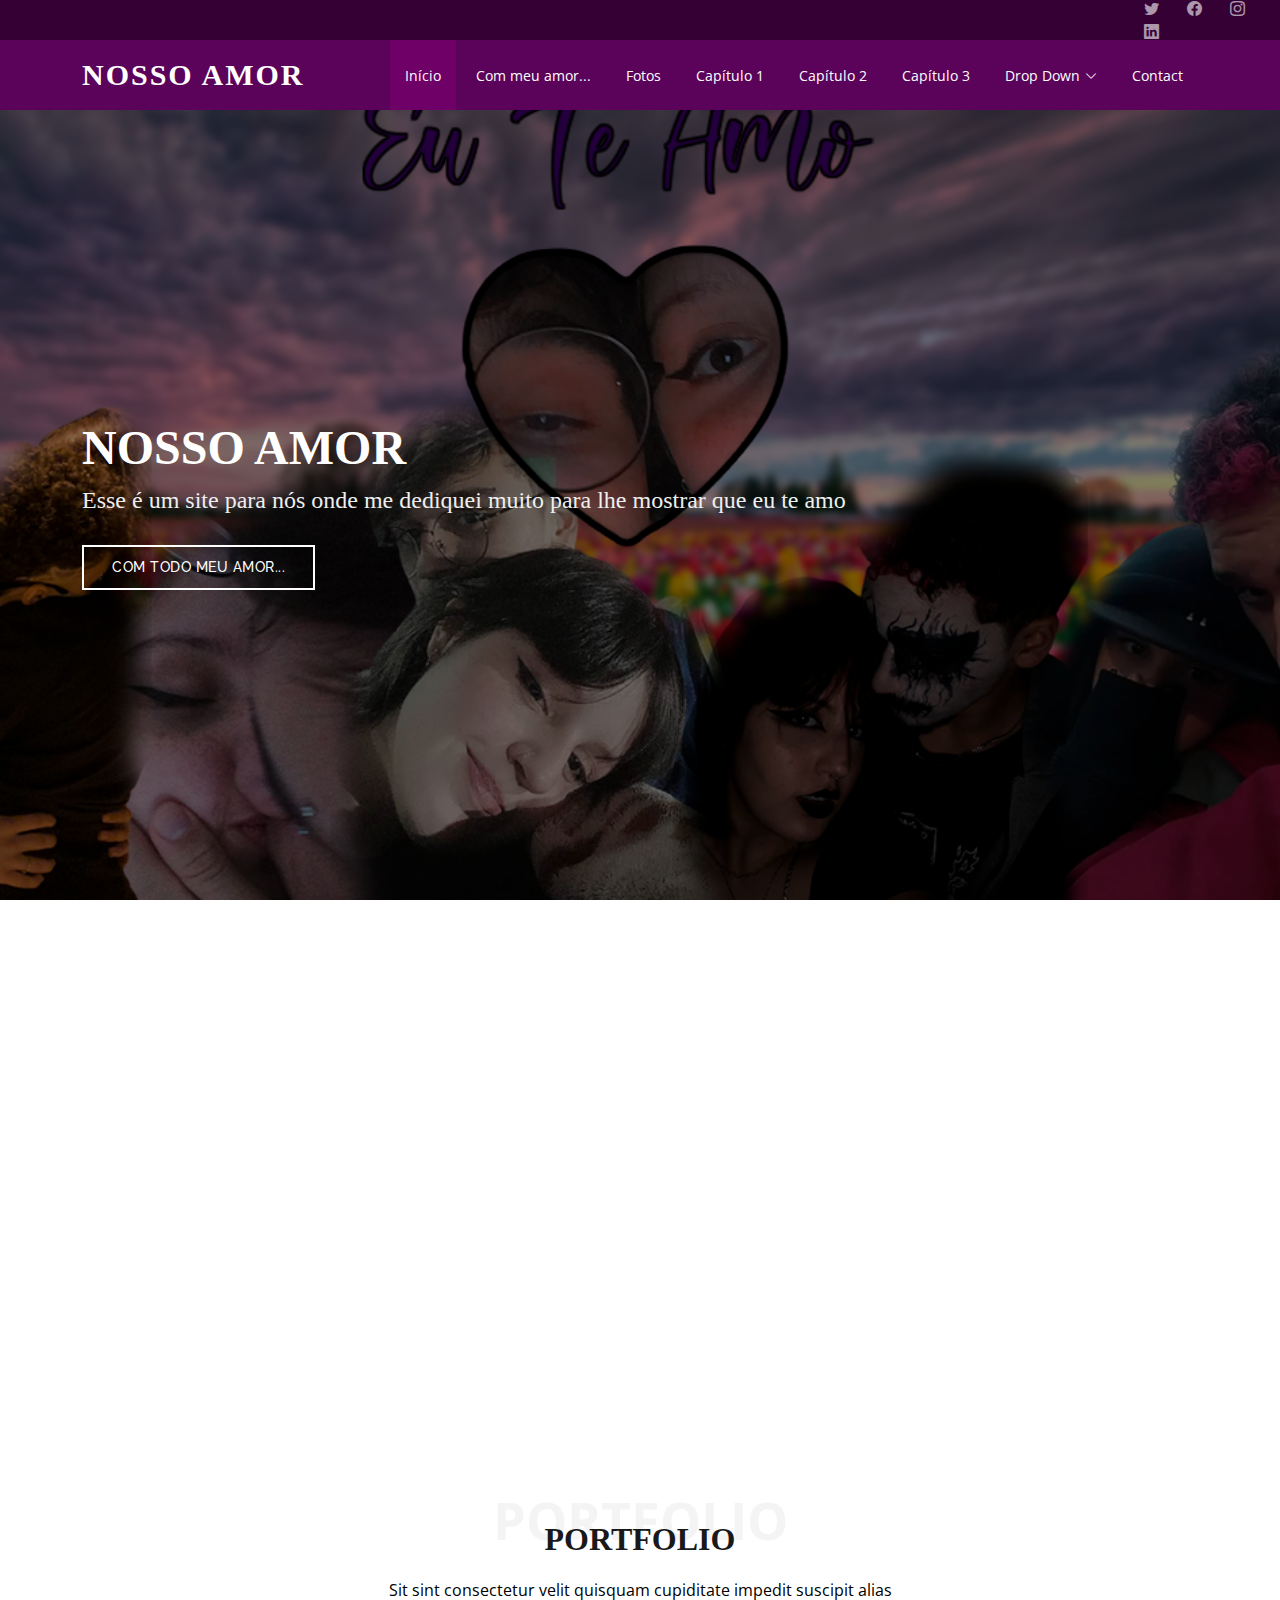
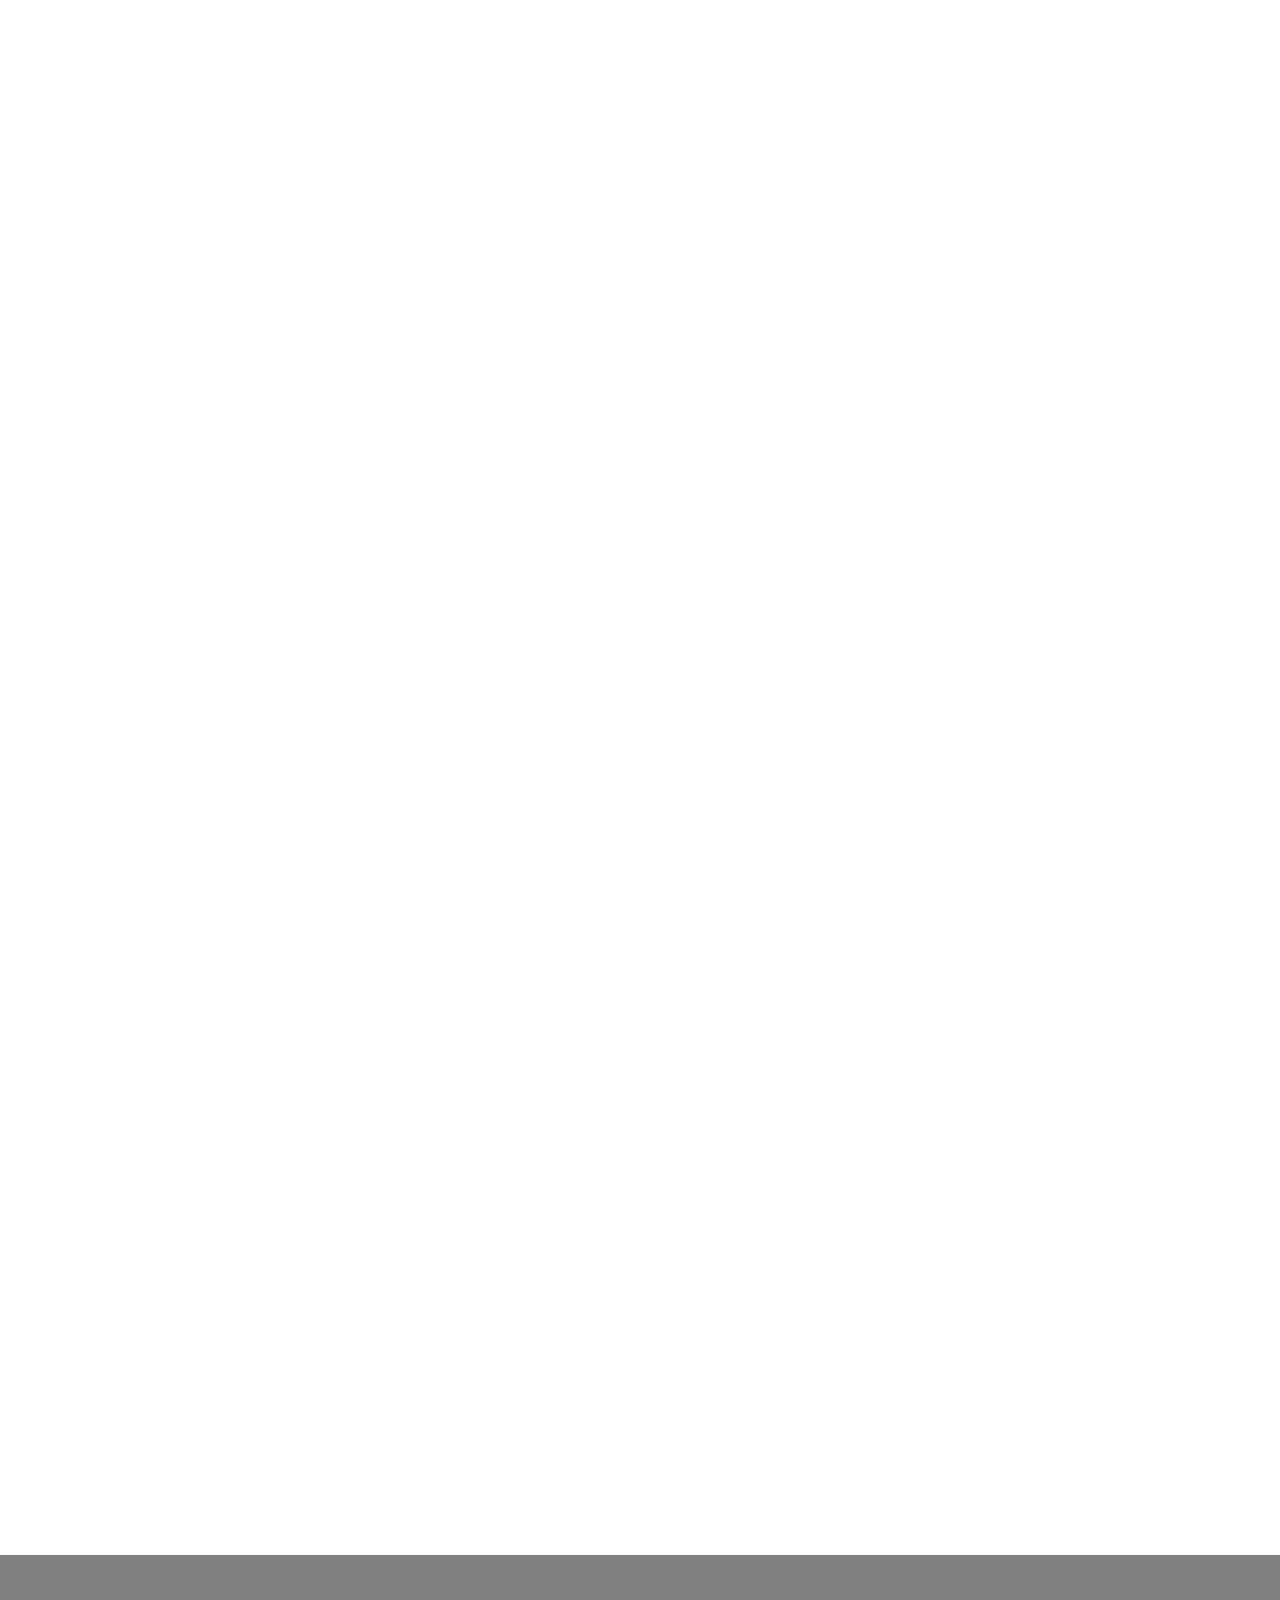
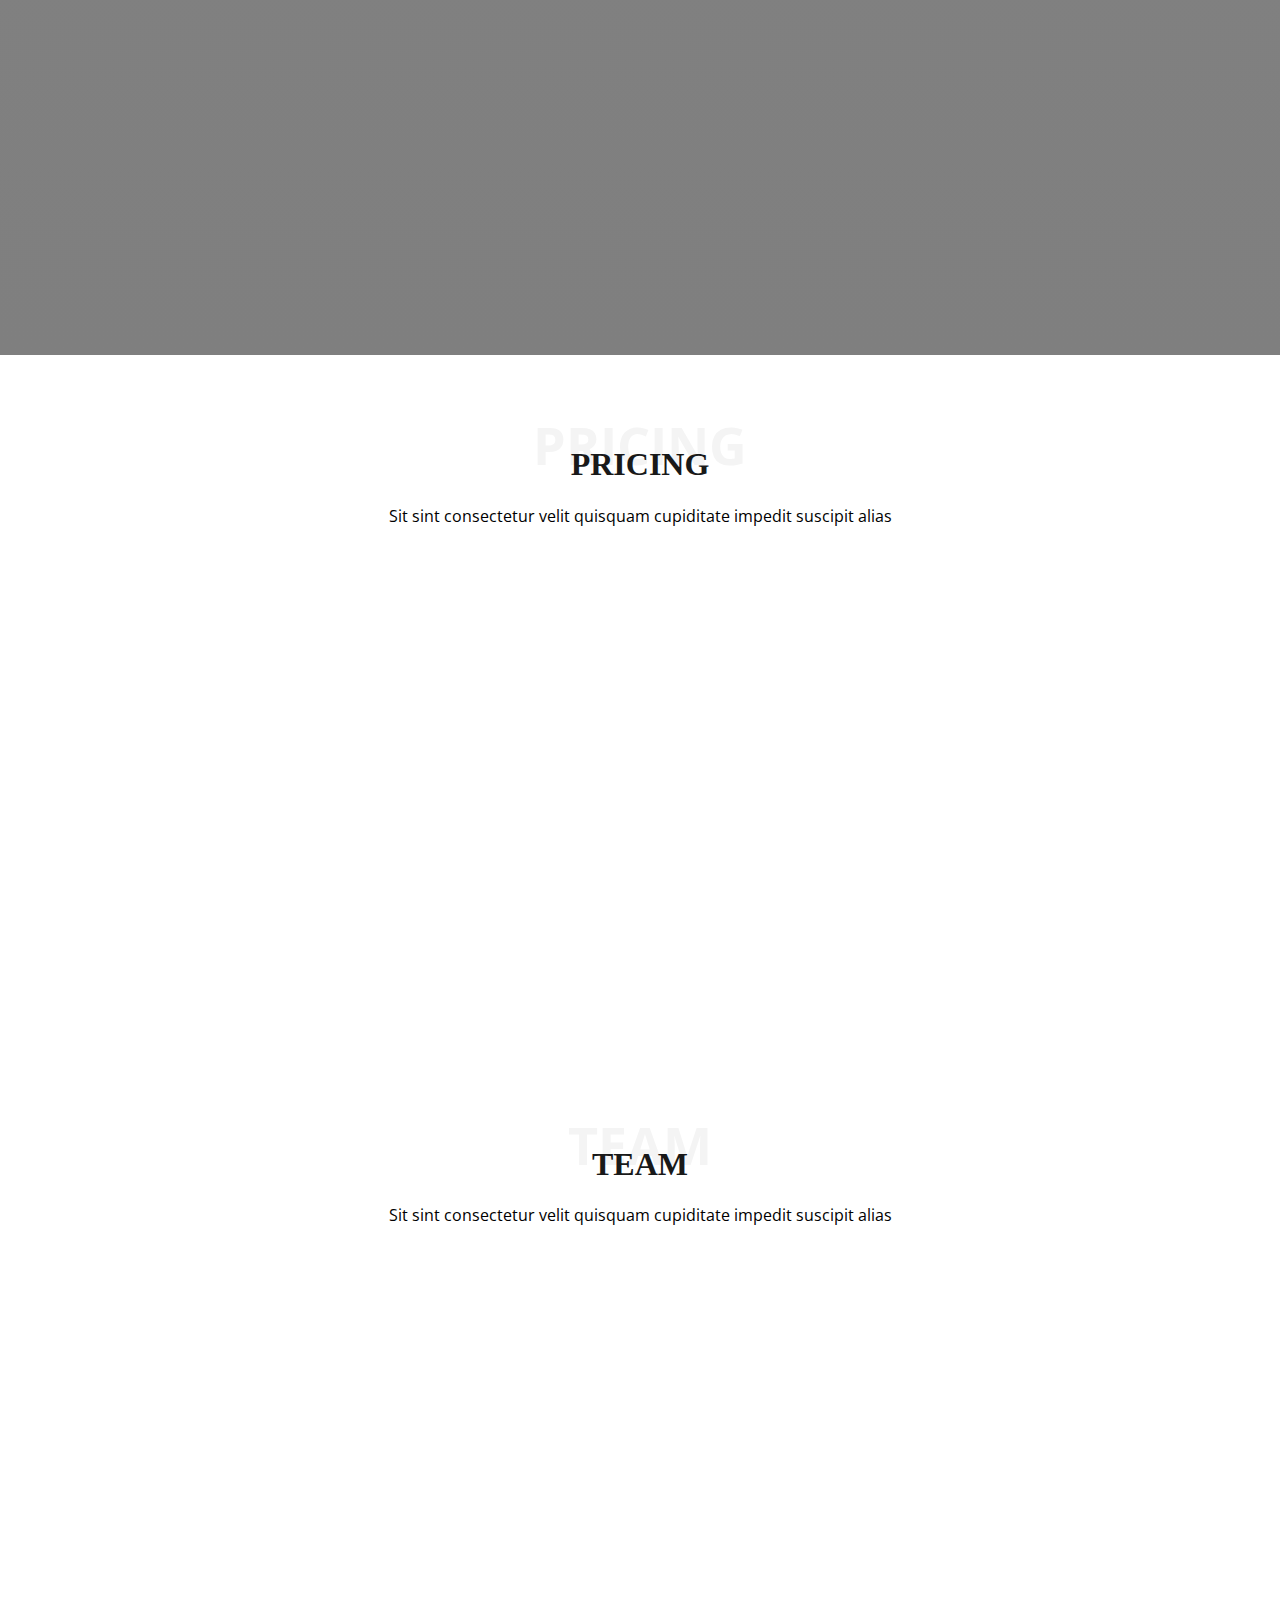
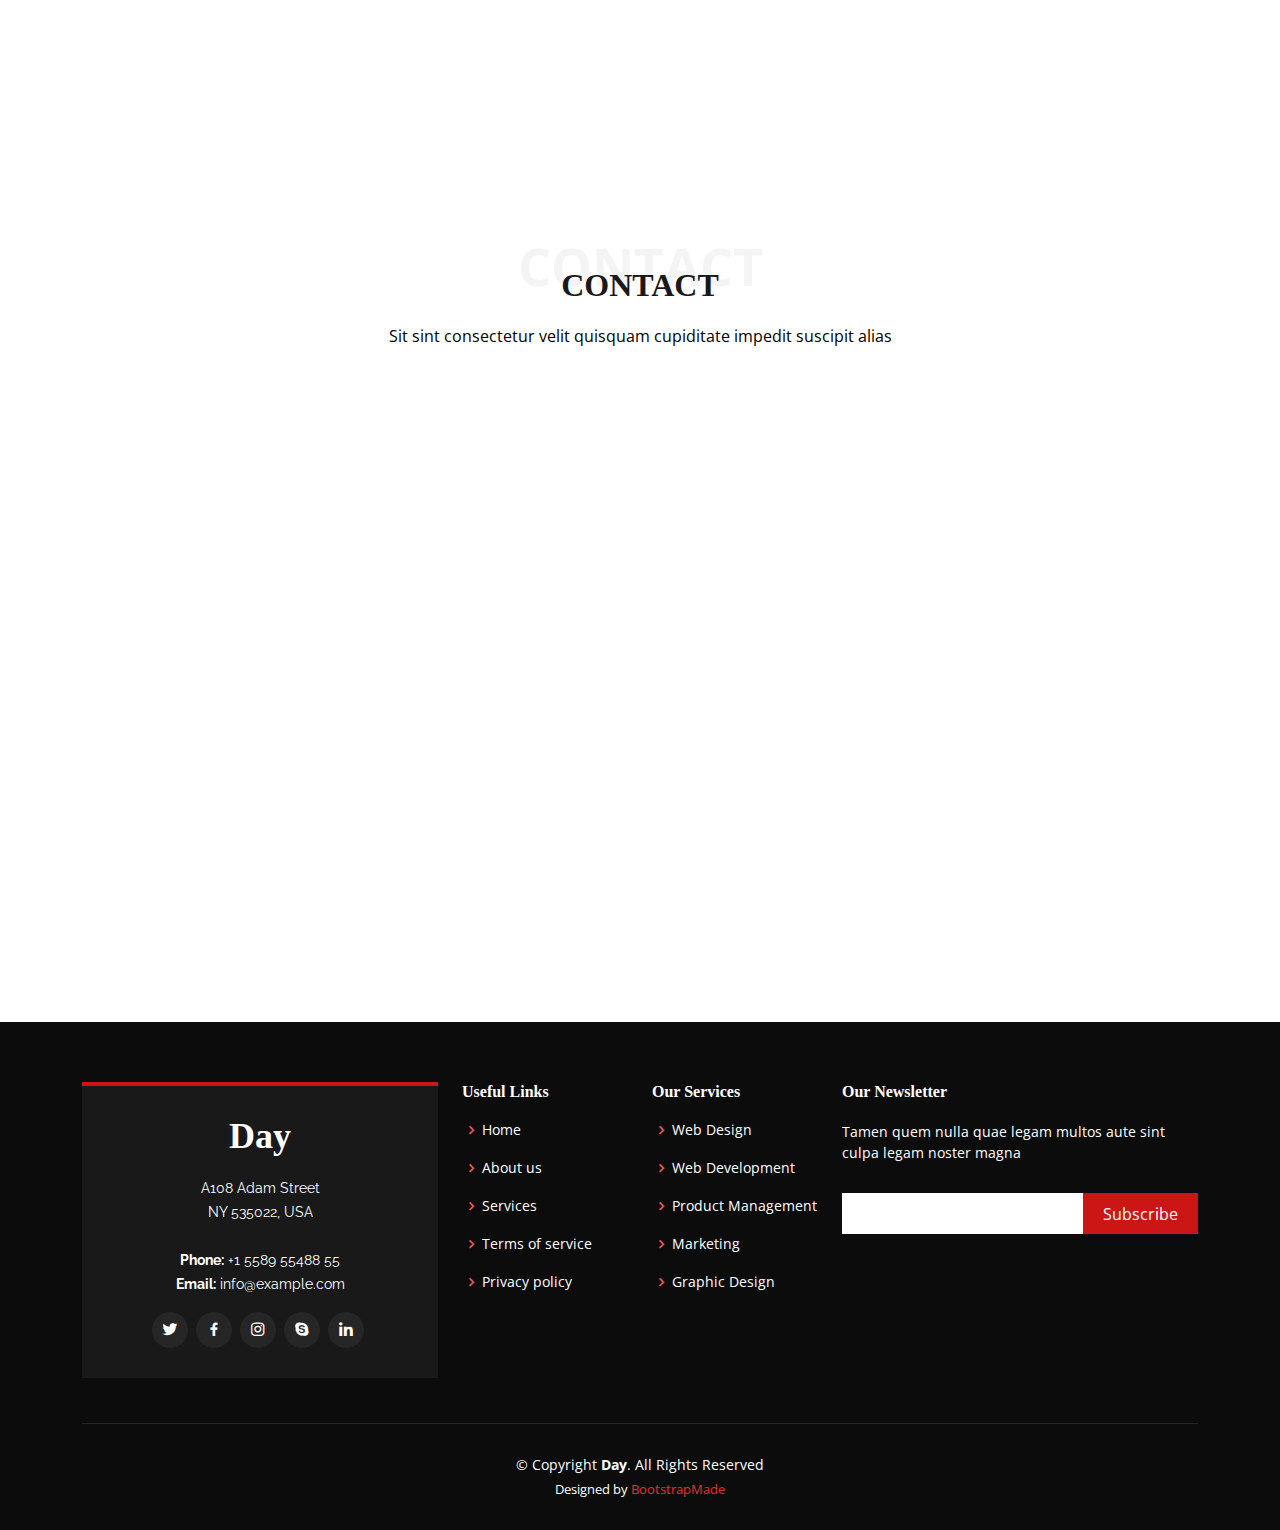
==== commit 70945d05: "aaaaaaa" ====
--- a/index.html
+++ b/index.html
@@ -112,178 +112,28 @@
 
         <div class="row">
           <div class="col-lg-6 order-1 order-lg-2" data-aos="fade-left">
-            <img src="assets/img/about.jpg" class="img-fluid" alt="">
+            <img src="assets/img/agt/make.jpeg" class="img-fluid" alt="">
           </div>
           <div class="col-lg-6 pt-4 pt-lg-0 order-2 order-lg-1 content" data-aos="fade-right">
-            <h3>Voluptatem dignissimos provident quasi corporis voluptates sit assumenda.</h3>
+            <h3>Nossos 4 meses!</h3>
             <p class="fst-italic">
-              Lorem ipsum dolor sit amet, consectetur adipiscing elit, sed do eiusmod tempor incididunt ut labore et dolore
-              magna aliqua.
+              bom amor, mesmo brigando muito ultimamente, estamos fortes e já alcançamos os 4 meses, que é nosso recorde! 
             </p>
-            <ul>
-              <li><i class="bi bi-check-circle"></i> Ullamco laboris nisi ut aliquip ex ea commodo consequat.</li>
-              <li><i class="bi bi-check-circle"></i> Duis aute irure dolor in reprehenderit in voluptate velit.</li>
-              <li><i class="bi bi-check-circle"></i> Ullamco laboris nisi ut aliquip ex ea commodo consequat. Duis aute irure dolor in reprehenderit in voluptate trideta storacalaperda mastiro dolore eu fugiat nulla pariatur.</li>
-            </ul>
+           
             <p>
-              Ullamco laboris nisi ut aliquip ex ea commodo consequat. Duis aute irure dolor in reprehenderit in voluptate
-              velit esse cillum dolore eu fugiat nulla pariatur. Excepteur sint occaecat cupidatat non proident, sunt in
-              culpa qui officia deserunt mollit anim id est laborum
+              Eu amo você, você é uma pessoa extremamente importante na minha vida, sinto sua falta a todo minuto, até quando estamos juntos quero estar mais perto KKKKKKKKKKKKKKKKKKKK
             </p>
+            <p>Queria agradecer por estar do meu lado e aguentar meus surtos, e sempre estar do meu lado em todos momentos, eu quero me casar contigo, ter uma vida inteira ao seu lado, uma família, e realizar todos nossos sonhos</p>
           </div>
         </div>
 
       </div>
     </section><!-- End About Section -->
 
-    <!-- ======= Why Us Section ======= -->
-    <section id="why-us" class="why-us">
-      <div class="container">
-
-        <div class="row">
-
-          <div class="col-lg-4" data-aos="fade-up">
-            <div class="box">
-              <span>01</span>
-              <h4>Lorem Ipsum</h4>
-              <p>Ulamco laboris nisi ut aliquip ex ea commodo consequat. Et consectetur ducimus vero placeat</p>
-            </div>
-          </div>
-
-          <div class="col-lg-4 mt-4 mt-lg-0" data-aos="fade-up" data-aos-delay="150">
-            <div class="box">
-              <span>02</span>
-              <h4>Repellat Nihil</h4>
-              <p>Dolorem est fugiat occaecati voluptate velit esse. Dicta veritatis dolor quod et vel dire leno para dest</p>
-            </div>
-          </div>
-
-          <div class="col-lg-4 mt-4 mt-lg-0" data-aos="fade-up" data-aos-delay="300">
-            <div class="box">
-              <span>03</span>
-              <h4> Ad ad velit qui</h4>
-              <p>Molestiae officiis omnis illo asperiores. Aut doloribus vitae sunt debitis quo vel nam quis</p>
-            </div>
-          </div>
-
-        </div>
-
-      </div>
-    </section><!-- End Why Us Section -->
-
-    <!-- ======= Clients Section ======= -->
-    <section id="clients" class="clients">
-      <div class="container" data-aos="zoom-in">
-
-        <div class="row d-flex align-items-center">
-
-          <div class="col-lg-2 col-md-4 col-6">
-            <img src="assets/img/clients/client-1.png" class="img-fluid" alt="">
-          </div>
-
-          <div class="col-lg-2 col-md-4 col-6">
-            <img src="assets/img/clients/client-2.png" class="img-fluid" alt="">
-          </div>
-
-          <div class="col-lg-2 col-md-4 col-6">
-            <img src="assets/img/clients/client-3.png" class="img-fluid" alt="">
-          </div>
-
-          <div class="col-lg-2 col-md-4 col-6">
-            <img src="assets/img/clients/client-4.png" class="img-fluid" alt="">
-          </div>
-
-          <div class="col-lg-2 col-md-4 col-6">
-            <img src="assets/img/clients/client-5.png" class="img-fluid" alt="">
-          </div>
-
-          <div class="col-lg-2 col-md-4 col-6">
-            <img src="assets/img/clients/client-6.png" class="img-fluid" alt="">
-          </div>
-
-        </div>
-
-      </div>
-    </section><!-- End Clients Section -->
+   
+
 
     <!-- ======= Services Section ======= -->
-    <section id="services" class="services">
-      <div class="container">
-
-        <div class="section-title">
-          <span>Services</span>
-          <h2>Services</h2>
-          <p>Sit sint consectetur velit quisquam cupiditate impedit suscipit alias</p>
-        </div>
-
-        <div class="row">
-          <div class="col-lg-4 col-md-6 d-flex align-items-stretch" data-aos="fade-up">
-            <div class="icon-box">
-              <div class="icon"><i class="bx bxl-dribbble"></i></div>
-              <h4><a href="">Lorem Ipsum</a></h4>
-              <p>Voluptatum deleniti atque corrupti quos dolores et quas molestias excepturi</p>
-            </div>
-          </div>
-
-          <div class="col-lg-4 col-md-6 d-flex align-items-stretch mt-4 mt-md-0" data-aos="fade-up" data-aos-delay="150">
-            <div class="icon-box">
-              <div class="icon"><i class="bx bx-file"></i></div>
-              <h4><a href="">Sed ut perspiciatis</a></h4>
-              <p>Duis aute irure dolor in reprehenderit in voluptate velit esse cillum dolore</p>
-            </div>
-          </div>
-
-          <div class="col-lg-4 col-md-6 d-flex align-items-stretch mt-4 mt-lg-0" data-aos="fade-up" data-aos-delay="300">
-            <div class="icon-box">
-              <div class="icon"><i class="bx bx-tachometer"></i></div>
-              <h4><a href="">Magni Dolores</a></h4>
-              <p>Excepteur sint occaecat cupidatat non proident, sunt in culpa qui officia</p>
-            </div>
-          </div>
-
-          <div class="col-lg-4 col-md-6 d-flex align-items-stretch mt-4" data-aos="fade-up" data-aos-delay="450">
-            <div class="icon-box">
-              <div class="icon"><i class="bx bx-world"></i></div>
-              <h4><a href="">Nemo Enim</a></h4>
-              <p>At vero eos et accusamus et iusto odio dignissimos ducimus qui blanditiis</p>
-            </div>
-          </div>
-
-          <div class="col-lg-4 col-md-6 d-flex align-items-stretch mt-4" data-aos="fade-up" data-aos-delay="600">
-            <div class="icon-box">
-              <div class="icon"><i class="bx bx-slideshow"></i></div>
-              <h4><a href="">Dele cardo</a></h4>
-              <p>Quis consequatur saepe eligendi voluptatem consequatur dolor consequuntur</p>
-            </div>
-          </div>
-
-          <div class="col-lg-4 col-md-6 d-flex align-items-stretch mt-4" data-aos="fade-up" data-aos-delay="750">
-            <div class="icon-box">
-              <div class="icon"><i class="bx bx-arch"></i></div>
-              <h4><a href="">Divera don</a></h4>
-              <p>Modi nostrum vel laborum. Porro fugit error sit minus sapiente sit aspernatur</p>
-            </div>
-          </div>
-
-        </div>
-
-      </div>
-    </section><!-- End Services Section -->
-
-    <!-- ======= Cta Section ======= -->
-    <section id="cta" class="cta">
-      <div class="container" data-aos="zoom-in">
-
-        <div class="text-center">
-          <h3>Call To Action</h3>
-          <p> Duis aute irure dolor in reprehenderit in voluptate velit esse cillum dolore eu fugiat nulla pariatur. Excepteur sint occaecat cupidatat non proident, sunt in culpa qui officia deserunt mollit anim id est laborum.</p>
-          <a class="cta-btn" href="#">Call To Action</a>
-        </div>
-
-      </div>
-    </section><!-- End Cta Section -->
-
-    <!-- ======= Portfolio Section ======= -->
     <section id="portfolio" class="portfolio">
       <div class="container">
 
@@ -307,17 +157,17 @@
         <div class="row portfolio-container" data-aos="fade-up" data-aos-delay="150">
 
           <div class="col-lg-4 col-md-6 portfolio-item filter-app">
-            <img src="assets/img/portfolio/portfolio-1.jpg" class="img-fluid" alt="">
+            <img src="assets/img/novas/WhatsApp Image 2023-11-07 at 17.45.27.jpeg class="img-fluid" alt="">
             <div class="portfolio-info">
               <h4>App 1</h4>
               <p>App</p>
-              <a href="assets/img/portfolio/portfolio-1.jpg" data-gallery="portfolioGallery" class="portfolio-lightbox preview-link" title="App 1"><i class="bx bx-plus"></i></a>
+              <a href="assets/img/novas/WhatsApp Image 2023-11-07 at 17.45.31 (1).jpeg" data-gallery="portfolioGallery" class="portfolio-lightbox preview-link" title="App 1"><i class="bx bx-plus"></i></a>
               <a href="portfolio-details.html" class="details-link" title="More Details"><i class="bx bx-link"></i></a>
             </div>
           </div>
 
           <div class="col-lg-4 col-md-6 portfolio-item filter-web">
-            <img src="assets/img/portfolio/portfolio-2.jpg" class="img-fluid" alt="">
+            <img src="assets/img/novas/WhatsApp Image 2023-11-07 at 17.45.31.jpeg" class="img-fluid" alt="">
             <div class="portfolio-info">
               <h4>Web 3</h4>
               <p>Web</p>
@@ -327,7 +177,7 @@
           </div>
 
           <div class="col-lg-4 col-md-6 portfolio-item filter-app">
-            <img src="assets/img/portfolio/portfolio-3.jpg" class="img-fluid" alt="">
+            <img src="assets/img/novas/WhatsApp Image 2023-11-07 at 17.45.32 (1).jpeg" class="img-fluid" alt="">
             <div class="portfolio-info">
               <h4>App 2</h4>
               <p>App</p>
@@ -337,7 +187,7 @@
           </div>
 
           <div class="col-lg-4 col-md-6 portfolio-item filter-card">
-            <img src="assets/img/portfolio/portfolio-4.jpg" class="img-fluid" alt="">
+            <img src="assets/img/novas/WhatsApp Image 2023-11-07 at 17.45.32 (2).jpeg" class="img-fluid" alt="">
             <div class="portfolio-info">
               <h4>Card 2</h4>
               <p>Card</p>
@@ -347,7 +197,7 @@
           </div>
 
           <div class="col-lg-4 col-md-6 portfolio-item filter-web">
-            <img src="assets/img/portfolio/portfolio-5.jpg" class="img-fluid" alt="">
+            <img src="assets/img/novas/WhatsApp Image 2023-11-07 at 17.45.32.jpeg" class="img-fluid" alt="">
             <div class="portfolio-info">
               <h4>Web 2</h4>
               <p>Web</p>
@@ -357,7 +207,7 @@
           </div>
 
           <div class="col-lg-4 col-md-6 portfolio-item filter-app">
-            <img src="assets/img/portfolio/portfolio-6.jpg" class="img-fluid" alt="">
+            <img src="assets/img/novas/WhatsApp Image 2023-11-07 at 17.45.33 (1).jpeg" class="img-fluid" alt="">
             <div class="portfolio-info">
               <h4>App 3</h4>
               <p>App</p>
@@ -367,7 +217,7 @@
           </div>
 
           <div class="col-lg-4 col-md-6 portfolio-item filter-card">
-            <img src="assets/img/portfolio/portfolio-7.jpg" class="img-fluid" alt="">
+            <img src="assets/img/novas/WhatsApp Image 2023-11-07 at 17.45.33 (2).jpeg" class="img-fluid" alt="">
             <div class="portfolio-info">
               <h4>Card 1</h4>
               <p>Card</p>
@@ -377,7 +227,7 @@
           </div>
 
           <div class="col-lg-4 col-md-6 portfolio-item filter-card">
-            <img src="assets/img/portfolio/portfolio-8.jpg" class="img-fluid" alt="">
+            <img src="assets/img/novas/WhatsApp Image 2023-11-07 at 17.45.33 (3).jpeg" class="img-fluid" alt="">
             <div class="portfolio-info">
               <h4>Card 3</h4>
               <p>Card</p>
@@ -387,7 +237,7 @@
           </div>
 
           <div class="col-lg-4 col-md-6 portfolio-item filter-web">
-            <img src="assets/img/portfolio/portfolio-9.jpg" class="img-fluid" alt="">
+            <img src="assets/img/novas/WhatsApp Image 2023-11-07 at 17.45.33.jpeg" class="img-fluid" alt="">
             <div class="portfolio-info">
               <h4>Web 3</h4>
               <p>Web</p>
@@ -399,7 +249,24 @@
         </div>
 
       </div>
-    </section><!-- End Portfolio Section -->
+    </section>
+    </section><!-- End Services Section -->
+
+    <!-- ======= Cta Section ======= -->
+    <section id="cta" class="cta">
+      <div class="container" data-aos="zoom-in">
+
+        <div class="text-center">
+          <h3>Call To Action</h3>
+          <p> Duis aute irure dolor in reprehenderit in voluptate velit esse cillum dolore eu fugiat nulla pariatur. Excepteur sint occaecat cupidatat non proident, sunt in culpa qui officia deserunt mollit anim id est laborum.</p>
+          <a class="cta-btn" href="#">Call To Action</a>
+        </div>
+
+      </div>
+    </section><!-- End Cta Section -->
+
+    <!-- ======= Portfolio Section ======= -->
+   <!-- End Portfolio Section -->
 
     <!-- ======= Pricing Section ======= -->
     <section id="pricing" class="pricing">
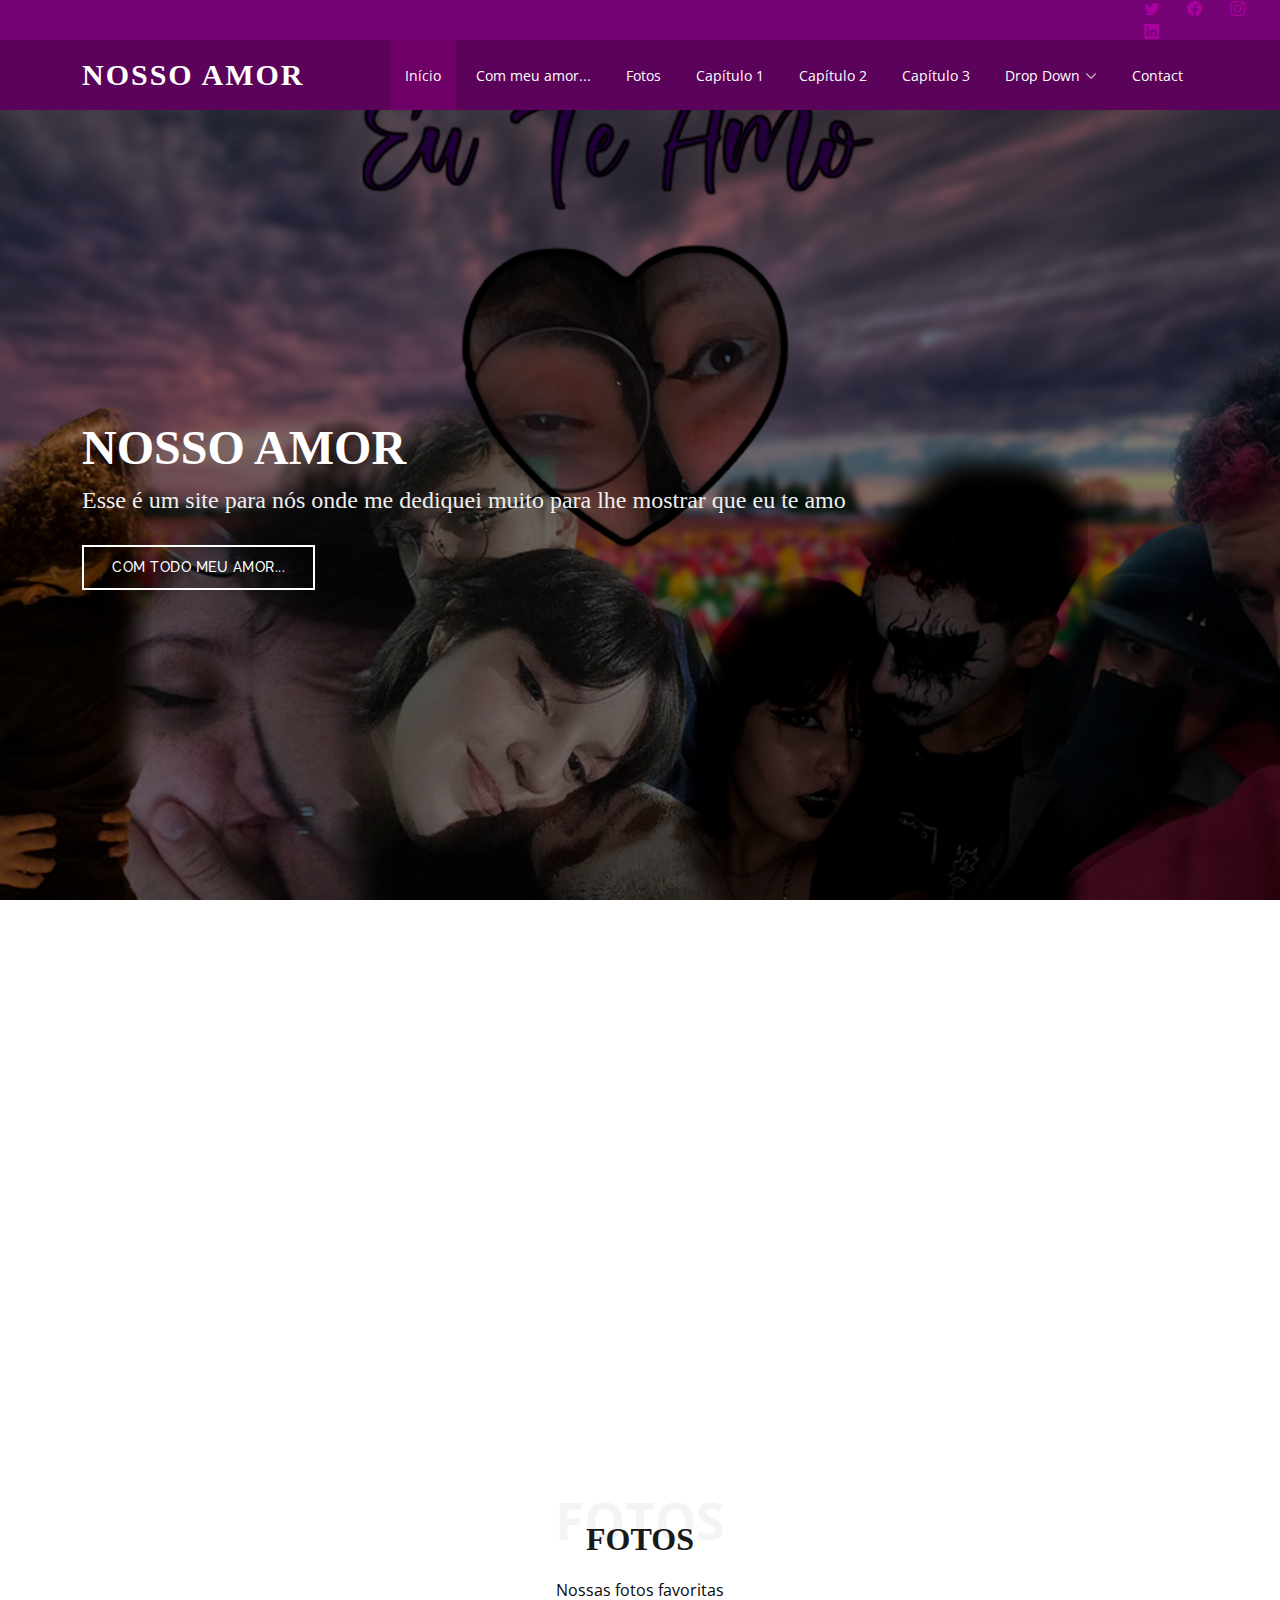
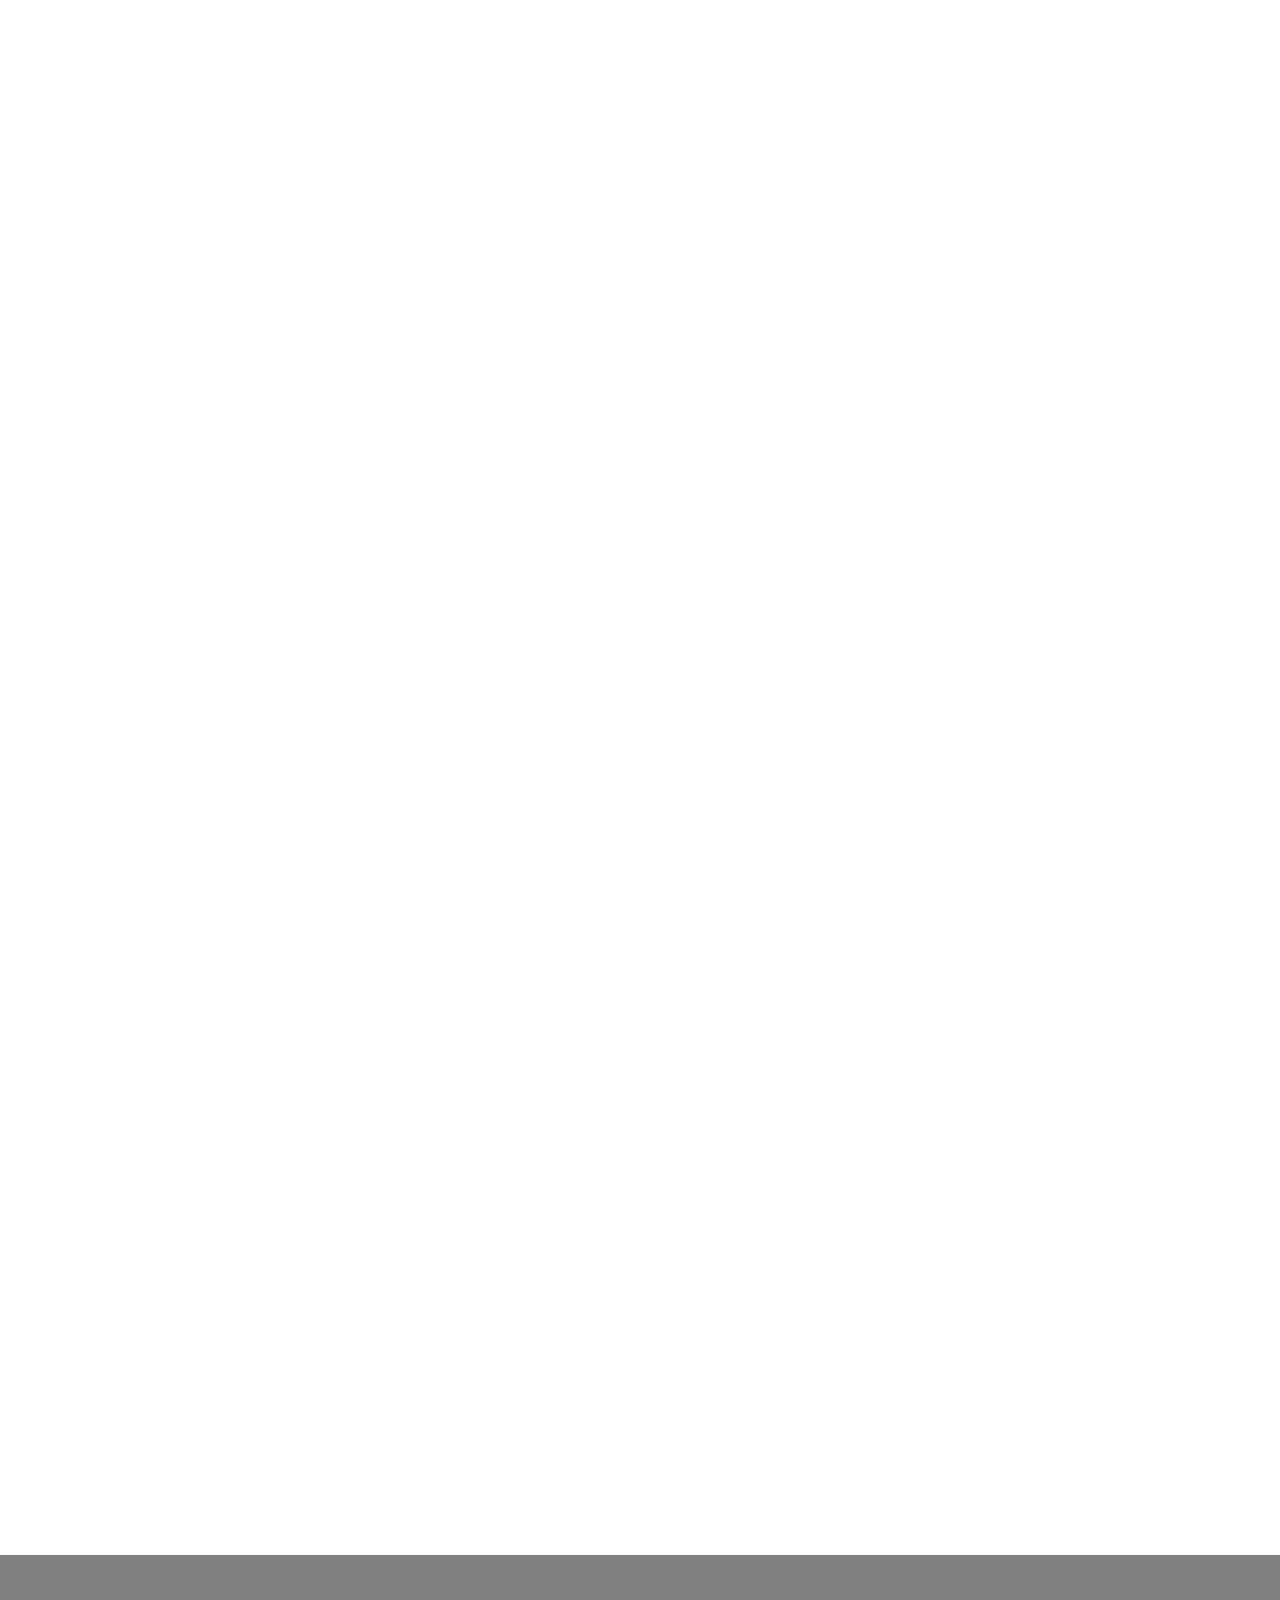
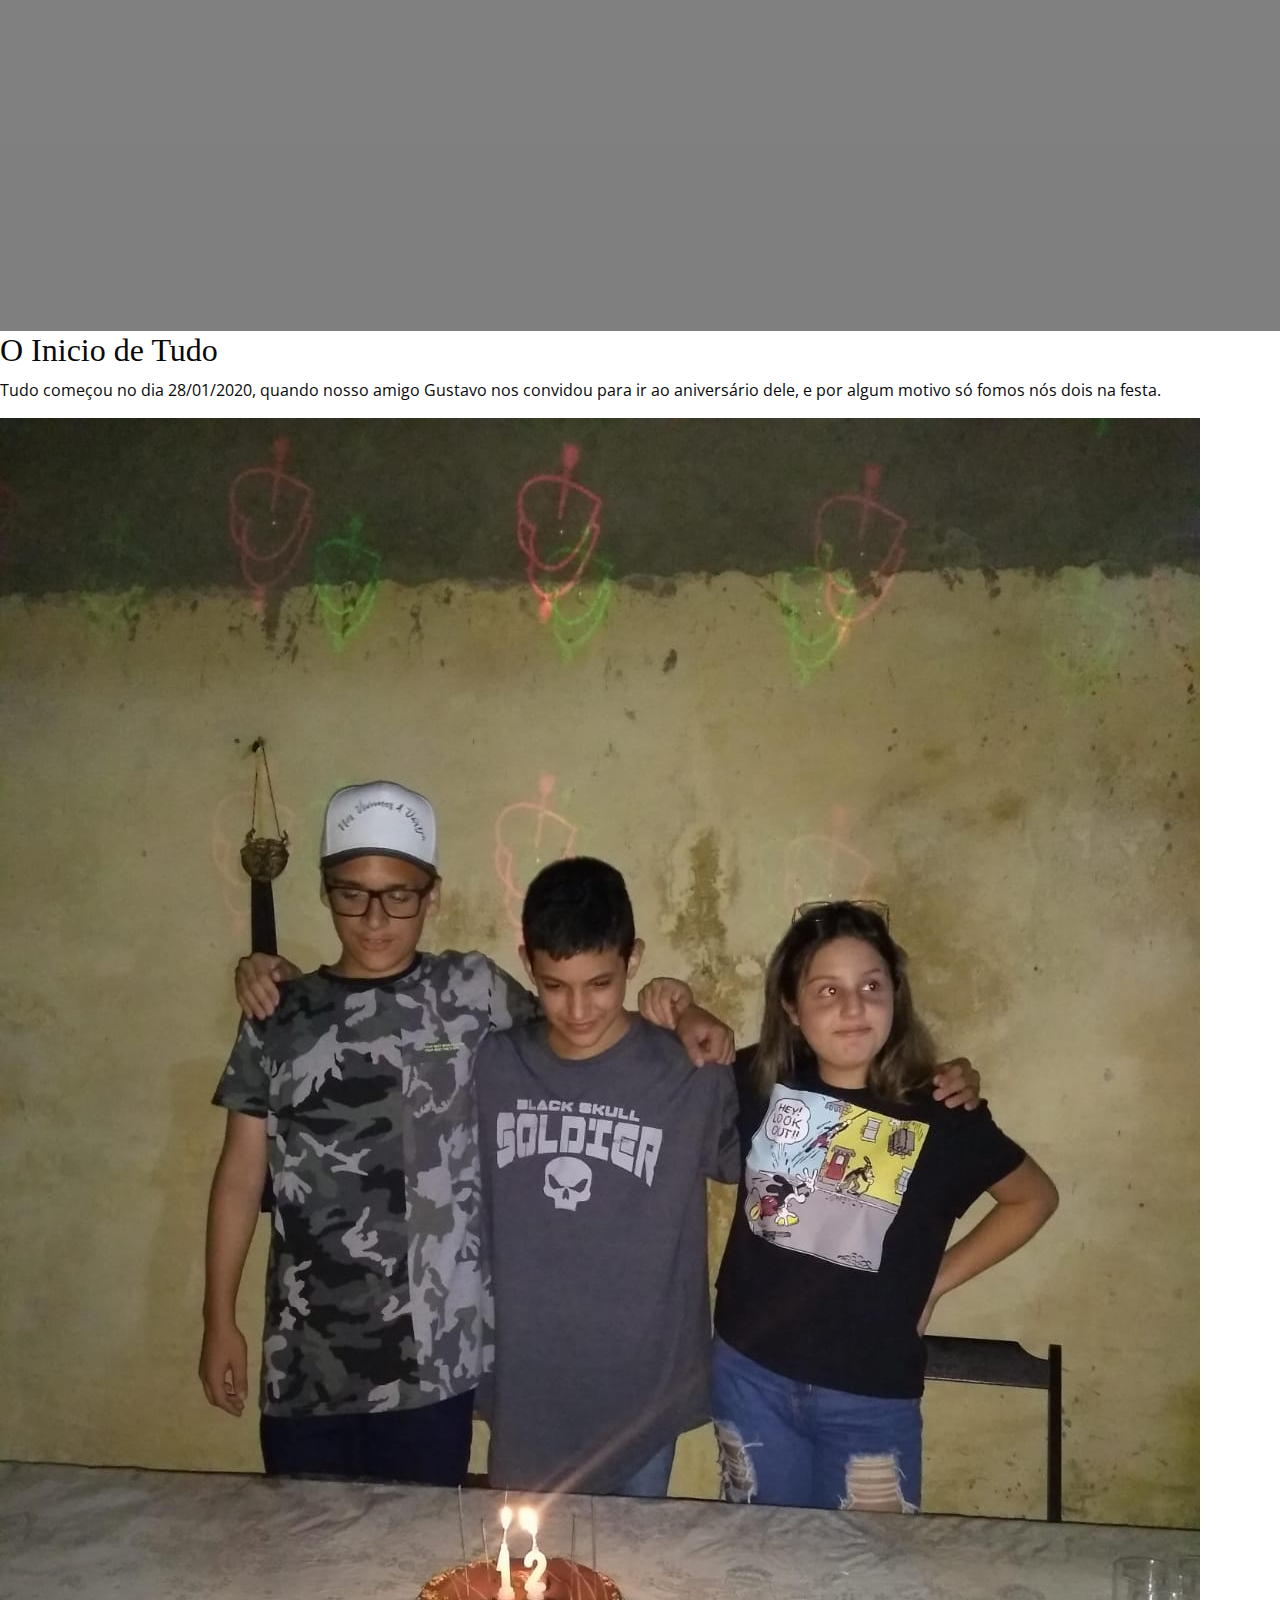
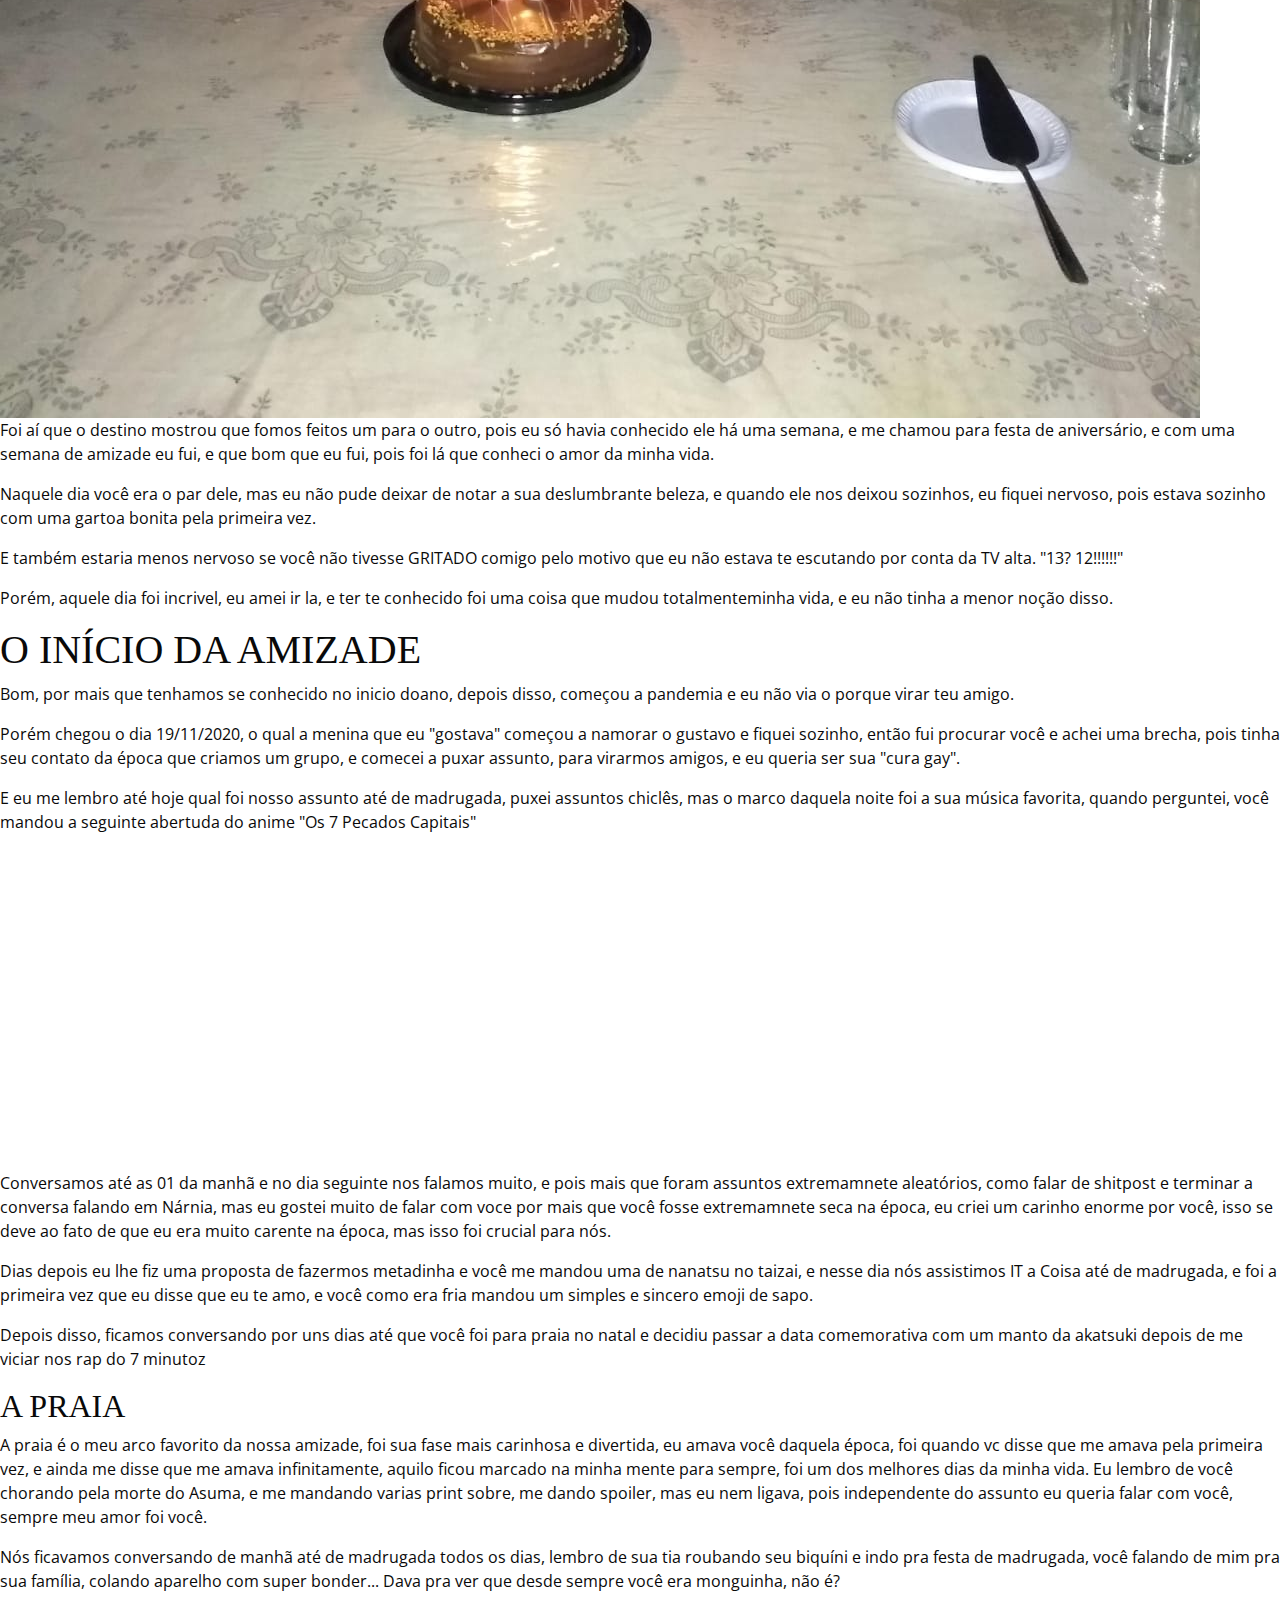
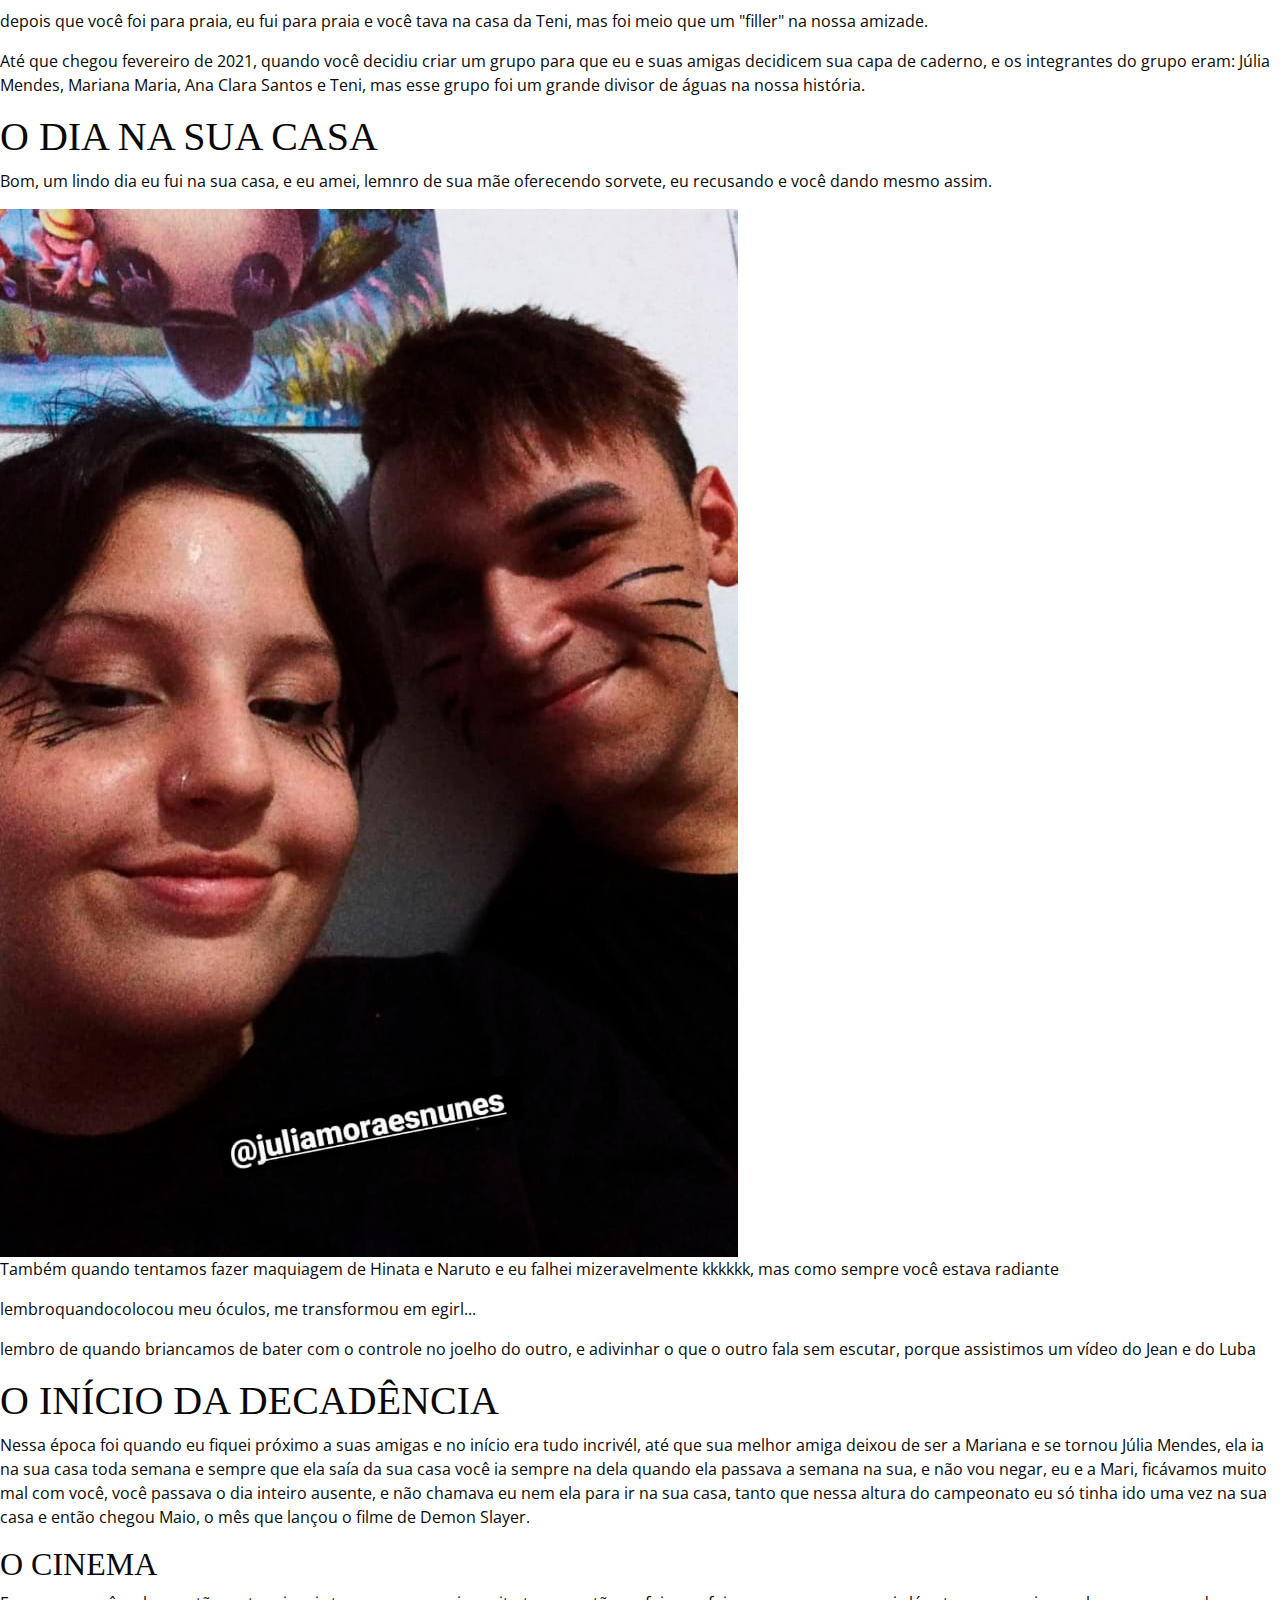
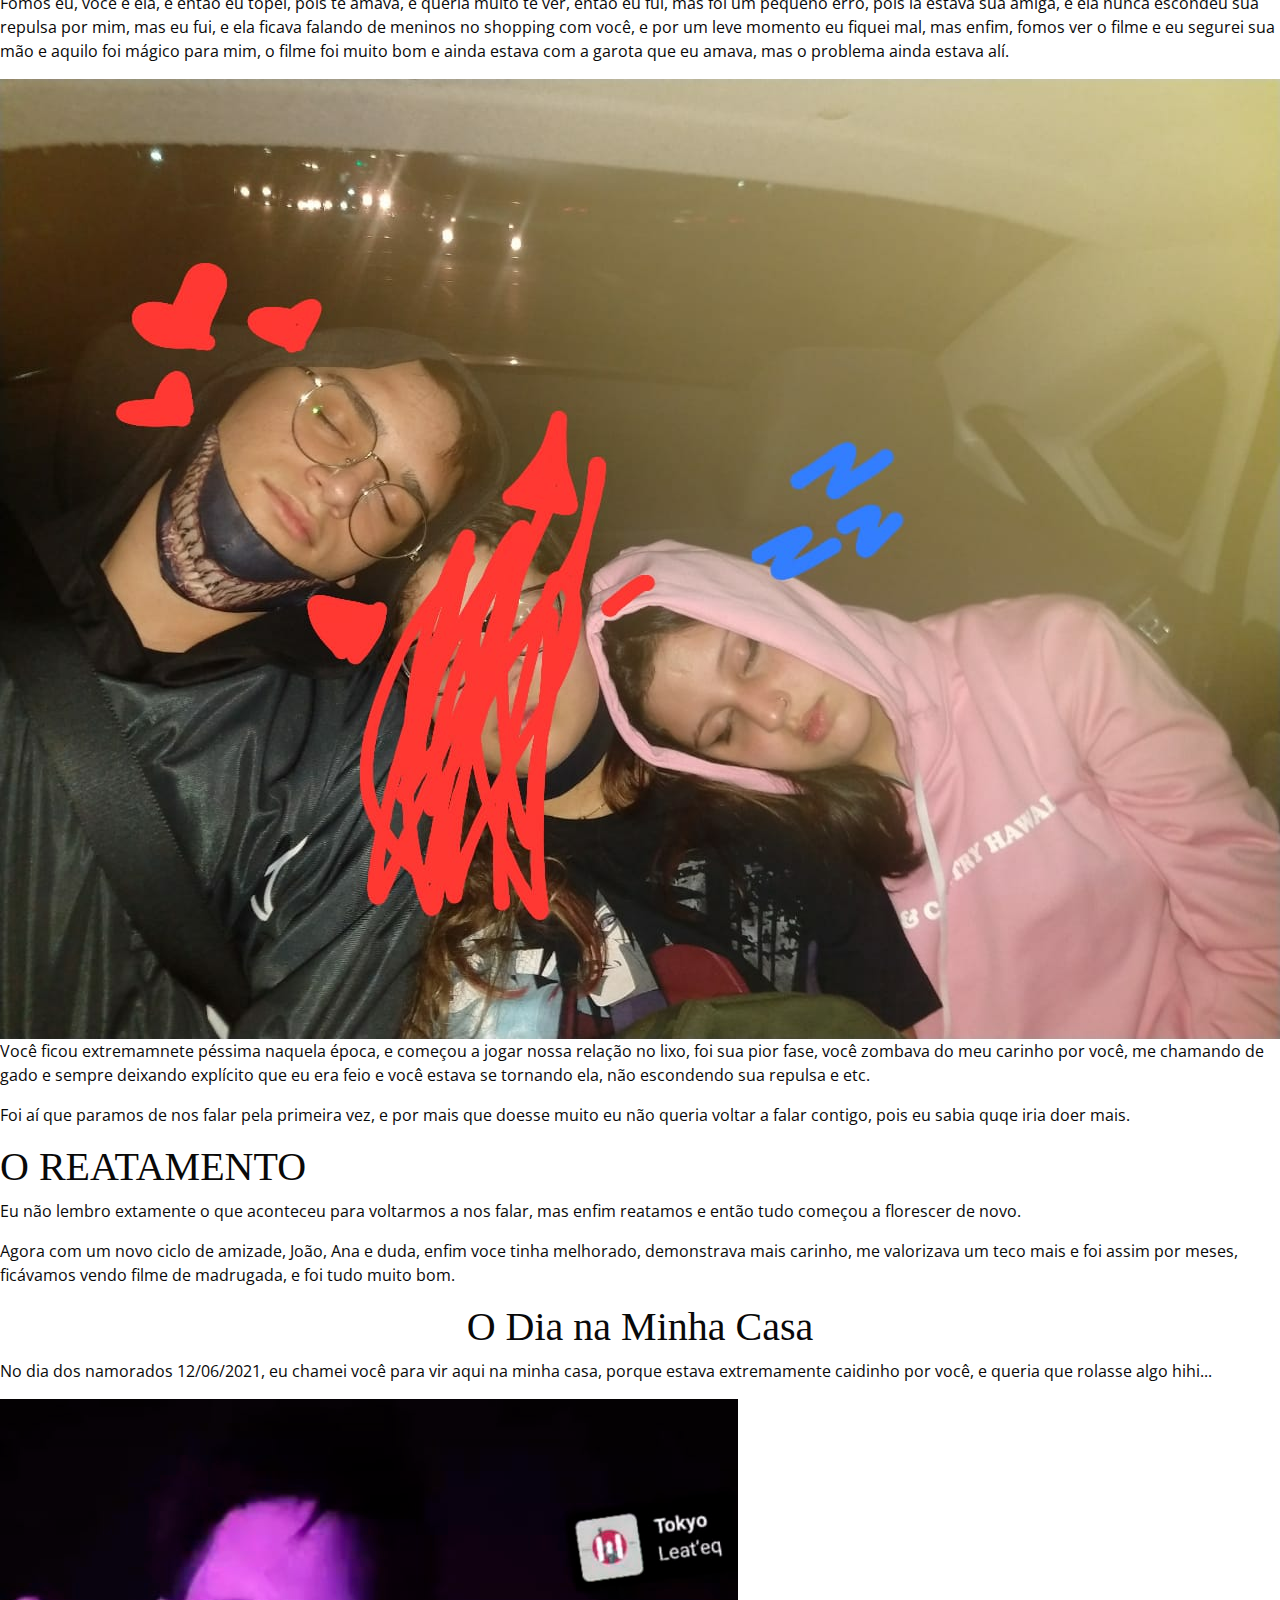
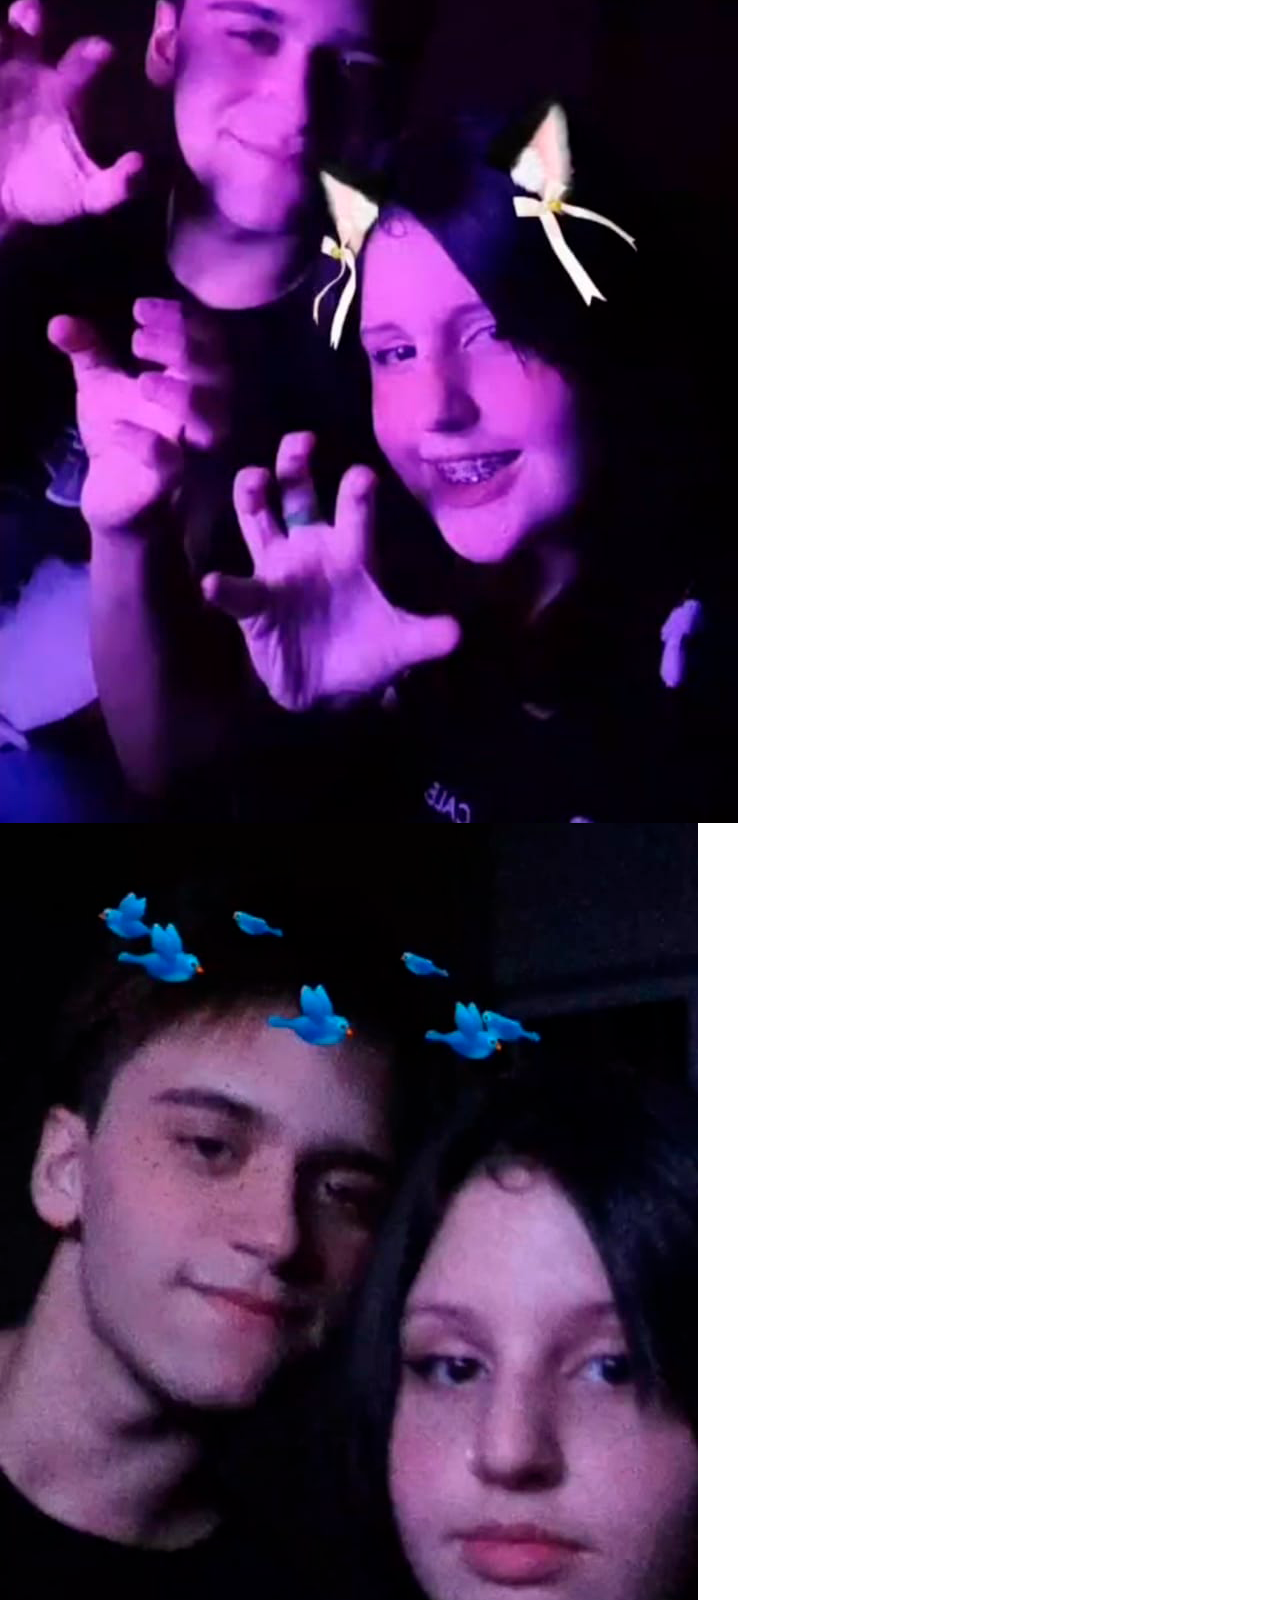
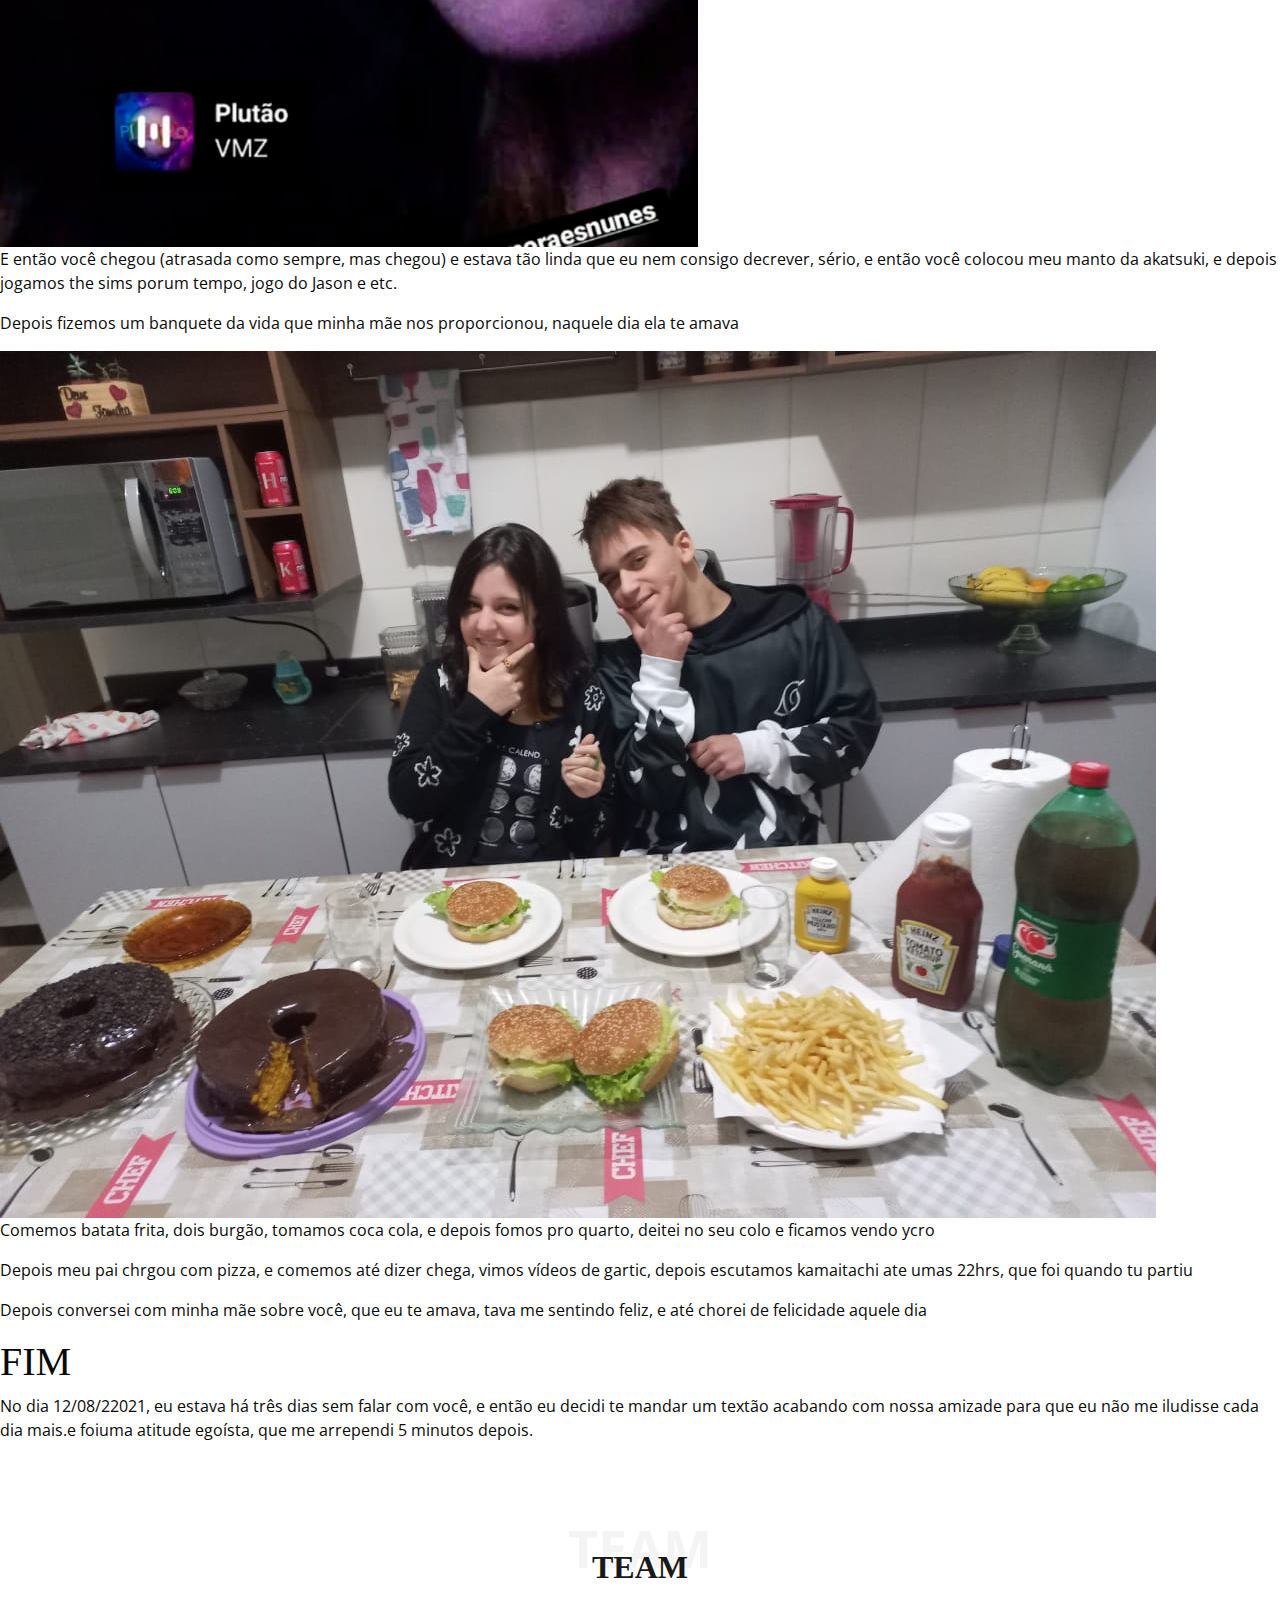
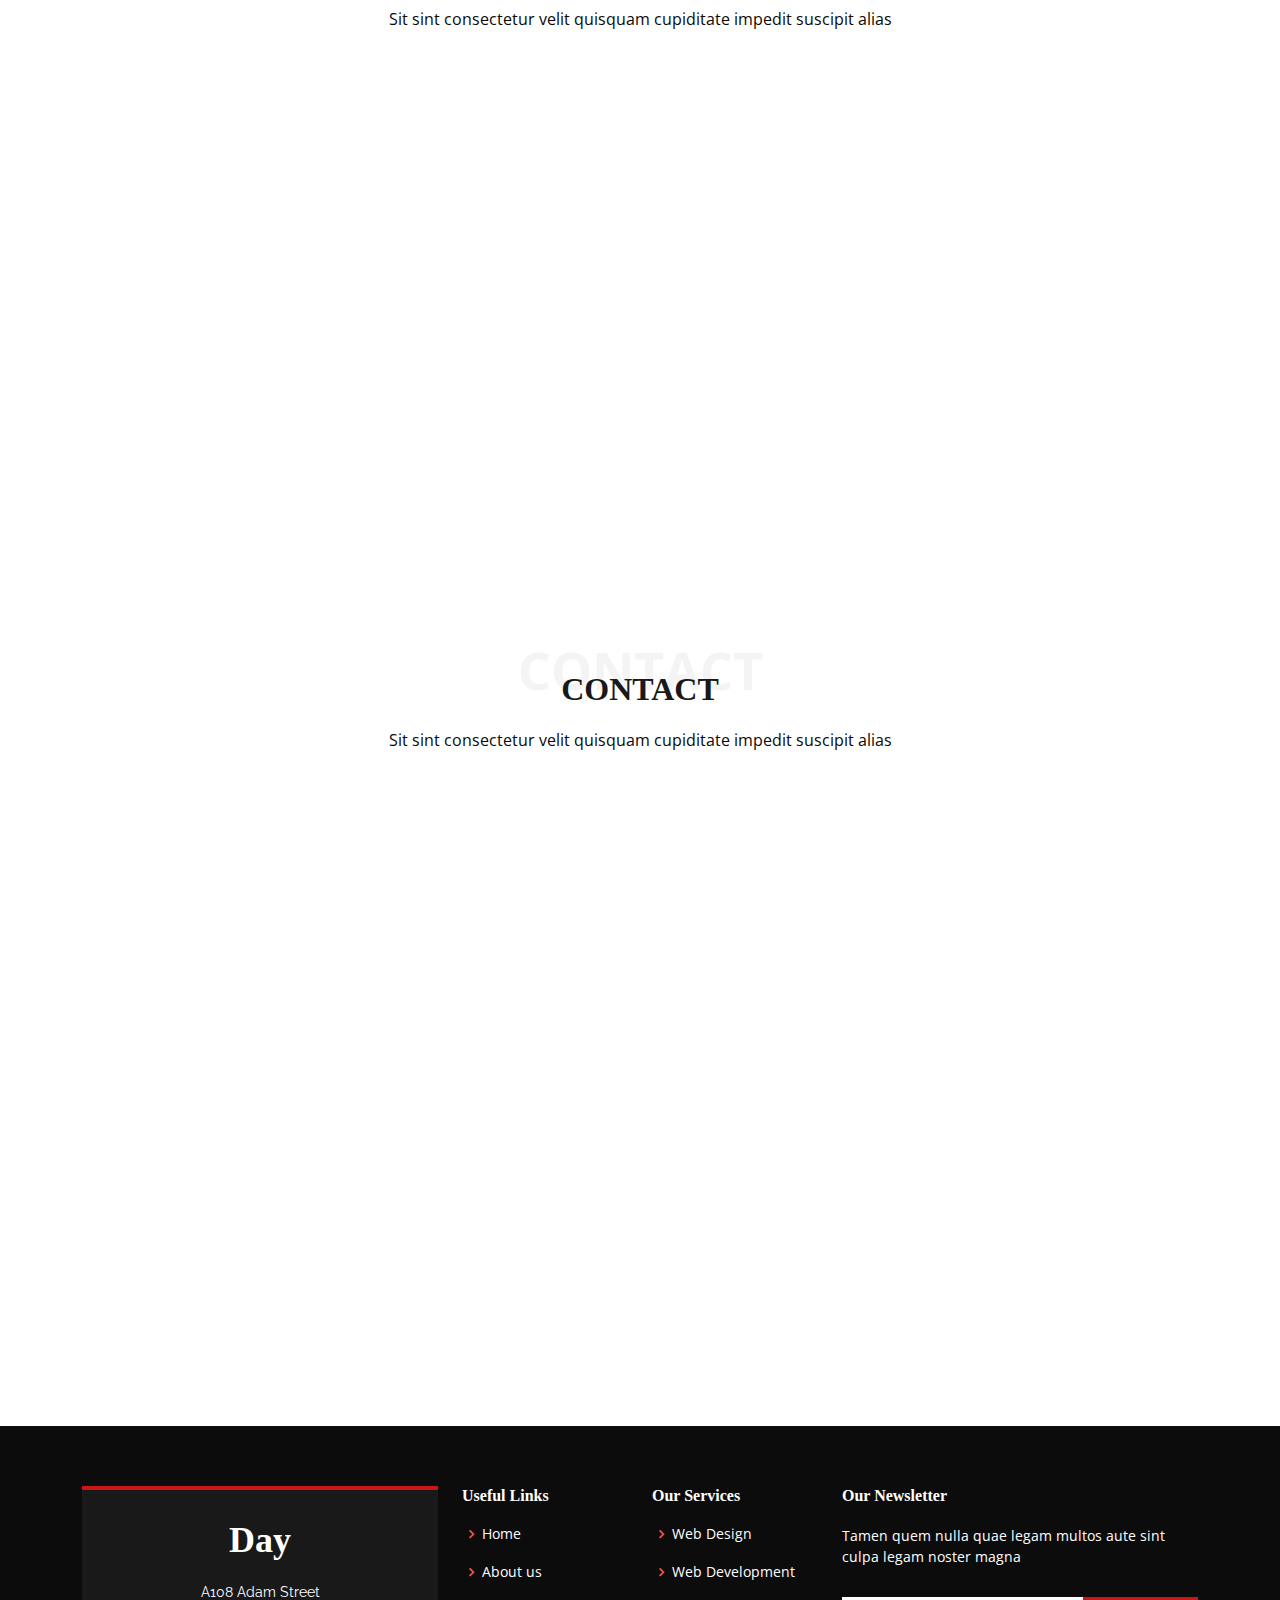
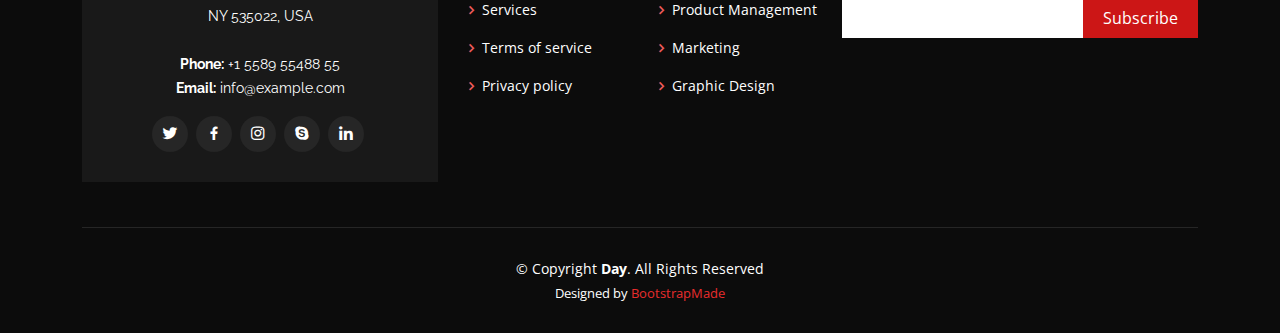
==== commit cbb88a52: "aa" ====
--- a/index.html
+++ b/index.html
@@ -65,8 +65,8 @@
         <ul>
           <li><a class="nav-link scrollto active navcolor" href="#hero">Início</a></li>
           <li><a class="nav-link scrollto navcolor" href="#about">Com meu amor...</a></li>
-          <li><a class="nav-link scrollto navcolor" href="#services">Fotos</a></li>
-          <li><a class="nav-link scrollto navcolor " href="#portfolio">Capítulo 1</a></li>
+          <li><a class="nav-link scrollto navcolor" href="#portfolio">Fotos</a></li>
+          <li><a class="nav-link scrollto navcolor " href="">Capítulo 1</a></li>
           <li><a class="nav-link scrollto navcolor" href="#pricing">Capítulo 2</a></li>
           <li><a class="nav-link scrollto navcolor" href="#team">Capítulo 3
           </a></li>
@@ -138,9 +138,9 @@
       <div class="container">
 
         <div class="section-title">
-          <span>Portfolio</span>
-          <h2>Portfolio</h2>
-          <p>Sit sint consectetur velit quisquam cupiditate impedit suscipit alias</p>
+          <span>Fotos</span>
+          <h2>Fotos</h2>
+          <p>Nossas fotos favoritas</p>
         </div>
 
         <div class="row" data-aos="fade-up">
@@ -169,8 +169,8 @@
           <div class="col-lg-4 col-md-6 portfolio-item filter-web">
             <img src="assets/img/novas/WhatsApp Image 2023-11-07 at 17.45.31.jpeg" class="img-fluid" alt="">
             <div class="portfolio-info">
-              <h4>Web 3</h4>
-              <p>Web</p>
+              <h4>Praia</h4>
+              <p>Na minha opinião é nossa melhor foto desse dia <3</p>
               <a href="assets/img/portfolio/portfolio-2.jpg" data-gallery="portfolioGallery" class="portfolio-lightbox preview-link" title="Web 3"><i class="bx bx-plus"></i></a>
               <a href="portfolio-details.html" class="details-link" title="More Details"><i class="bx bx-link"></i></a>
             </div>
@@ -179,8 +179,8 @@
           <div class="col-lg-4 col-md-6 portfolio-item filter-app">
             <img src="assets/img/novas/WhatsApp Image 2023-11-07 at 17.45.32 (1).jpeg" class="img-fluid" alt="">
             <div class="portfolio-info">
-              <h4>App 2</h4>
-              <p>App</p>
+              <h4>Maquiagem 1</h4>
+              <p>Seu sorriso nessa foto--</p>
               <a href="assets/img/portfolio/portfolio-3.jpg" data-gallery="portfolioGallery" class="portfolio-lightbox preview-link" title="App 2"><i class="bx bx-plus"></i></a>
               <a href="portfolio-details.html" class="details-link" title="More Details"><i class="bx bx-link"></i></a>
             </div>
@@ -189,8 +189,8 @@
           <div class="col-lg-4 col-md-6 portfolio-item filter-card">
             <img src="assets/img/novas/WhatsApp Image 2023-11-07 at 17.45.32 (2).jpeg" class="img-fluid" alt="">
             <div class="portfolio-info">
-              <h4>Card 2</h4>
-              <p>Card</p>
+              <h4>Ayrton Senna 1</h4>
+              <p>Esse dias estávamos muito lindos--</p>
               <a href="assets/img/portfolio/portfolio-4.jpg" data-gallery="portfolioGallery" class="portfolio-lightbox preview-link" title="Card 2"><i class="bx bx-plus"></i></a>
               <a href="portfolio-details.html" class="details-link" title="More Details"><i class="bx bx-link"></i></a>
             </div>
@@ -199,8 +199,8 @@
           <div class="col-lg-4 col-md-6 portfolio-item filter-web">
             <img src="assets/img/novas/WhatsApp Image 2023-11-07 at 17.45.32.jpeg" class="img-fluid" alt="">
             <div class="portfolio-info">
-              <h4>Web 2</h4>
-              <p>Web</p>
+              <h4>Maquiagem 2</h4>
+              <p>Amo essa foto, porém precisamos tirar uma quando eu estiver bombado</p>
               <a href="assets/img/portfolio/portfolio-5.jpg" data-gallery="portfolioGallery" class="portfolio-lightbox preview-link" title="Web 2"><i class="bx bx-plus"></i></a>
               <a href="portfolio-details.html" class="details-link" title="More Details"><i class="bx bx-link"></i></a>
             </div>
@@ -209,8 +209,8 @@
           <div class="col-lg-4 col-md-6 portfolio-item filter-app">
             <img src="assets/img/novas/WhatsApp Image 2023-11-07 at 17.45.33 (1).jpeg" class="img-fluid" alt="">
             <div class="portfolio-info">
-              <h4>App 3</h4>
-              <p>App</p>
+              <h4>Ayrton senna 2</h4>
+              <p>Minha foto favorita desse dia e a primeira que vc postou no feed</p>
               <a href="assets/img/portfolio/portfolio-6.jpg" data-gallery="portfolioGallery" class="portfolio-lightbox preview-link" title="App 3"><i class="bx bx-plus"></i></a>
               <a href="portfolio-details.html" class="details-link" title="More Details"><i class="bx bx-link"></i></a>
             </div>
@@ -219,8 +219,8 @@
           <div class="col-lg-4 col-md-6 portfolio-item filter-card">
             <img src="assets/img/novas/WhatsApp Image 2023-11-07 at 17.45.33 (2).jpeg" class="img-fluid" alt="">
             <div class="portfolio-info">
-              <h4>Card 1</h4>
-              <p>Card</p>
+              <h4>Góticos</h4>
+              <p>Estamos muito lindos aqui, na moral</p>
               <a href="assets/img/portfolio/portfolio-7.jpg" data-gallery="portfolioGallery" class="portfolio-lightbox preview-link" title="Card 1"><i class="bx bx-plus"></i></a>
               <a href="portfolio-details.html" class="details-link" title="More Details"><i class="bx bx-link"></i></a>
             </div>
@@ -229,8 +229,8 @@
           <div class="col-lg-4 col-md-6 portfolio-item filter-card">
             <img src="assets/img/novas/WhatsApp Image 2023-11-07 at 17.45.33 (3).jpeg" class="img-fluid" alt="">
             <div class="portfolio-info">
-              <h4>Card 3</h4>
-              <p>Card</p>
+              <h4>Praia 2</h4>
+              <p>Meu olhar de apaixonado pra você <3</p>
               <a href="assets/img/portfolio/portfolio-8.jpg" data-gallery="portfolioGallery" class="portfolio-lightbox preview-link" title="Card 3"><i class="bx bx-plus"></i></a>
               <a href="portfolio-details.html" class="details-link" title="More Details"><i class="bx bx-link"></i></a>
             </div>
@@ -239,8 +239,8 @@
           <div class="col-lg-4 col-md-6 portfolio-item filter-web">
             <img src="assets/img/novas/WhatsApp Image 2023-11-07 at 17.45.33.jpeg" class="img-fluid" alt="">
             <div class="portfolio-info">
-              <h4>Web 3</h4>
-              <p>Web</p>
+              <h4>Ayrton Senna 3</h4>
+              <p>Somos lindos</p>
               <a href="assets/img/portfolio/portfolio-9.jpg" data-gallery="portfolioGallery" class="portfolio-lightbox preview-link" title="Web 3"><i class="bx bx-plus"></i></a>
               <a href="portfolio-details.html" class="details-link" title="More Details"><i class="bx bx-link"></i></a>
             </div>
@@ -257,9 +257,9 @@
       <div class="container" data-aos="zoom-in">
 
         <div class="text-center">
-          <h3>Call To Action</h3>
-          <p> Duis aute irure dolor in reprehenderit in voluptate velit esse cillum dolore eu fugiat nulla pariatur. Excepteur sint occaecat cupidatat non proident, sunt in culpa qui officia deserunt mollit anim id est laborum.</p>
-          <a class="cta-btn" href="#">Call To Action</a>
+          <h3>Nossa Hístoria</h3>
+          <p>A partir daqui está escrito nossa historia até aqui!(Capítulo 3 atualizado) </p>
+          <a class="cta-btn" href="#">Nossa Hístoria</a>
         </div>
 
       </div>
@@ -269,72 +269,78 @@
    <!-- End Portfolio Section -->
 
     <!-- ======= Pricing Section ======= -->
-    <section id="pricing" class="pricing">
-      <div class="container">
-
-        <div class="section-title">
-          <span>Pricing</span>
-          <h2>Pricing</h2>
-          <p>Sit sint consectetur velit quisquam cupiditate impedit suscipit alias</p>
-        </div>
-
-        <div class="row">
-
-          <div class="col-lg-4 col-md-6" data-aos="zoom-in" data-aos-delay="150">
-            <div class="box">
-              <h3>Free</h3>
-              <h4><sup>$</sup>0<span> / month</span></h4>
-              <ul>
-                <li>Aida dere</li>
-                <li>Nec feugiat nisl</li>
-                <li>Nulla at volutpat dola</li>
-                <li class="na">Pharetra massa</li>
-                <li class="na">Massa ultricies mi</li>
-              </ul>
-              <div class="btn-wrap">
-                <a href="#" class="btn-buy">Buy Now</a>
-              </div>
-            </div>
-          </div>
-
-          <div class="col-lg-4 col-md-6 mt-4 mt-md-0" data-aos="zoom-in">
-            <div class="box featured">
-              <h3>Business</h3>
-              <h4><sup>$</sup>19<span> / month</span></h4>
-              <ul>
-                <li>Aida dere</li>
-                <li>Nec feugiat nisl</li>
-                <li>Nulla at volutpat dola</li>
-                <li>Pharetra massa</li>
-                <li class="na">Massa ultricies mi</li>
-              </ul>
-              <div class="btn-wrap">
-                <a href="#" class="btn-buy">Buy Now</a>
-              </div>
-            </div>
-          </div>
-
-          <div class="col-lg-4 col-md-6 mt-4 mt-lg-0" data-aos="zoom-in" data-aos-delay="150">
-            <div class="box">
-              <h3>Developer</h3>
-              <h4><sup>$</sup>29<span> / month</span></h4>
-              <ul>
-                <li>Aida dere</li>
-                <li>Nec feugiat nisl</li>
-                <li>Nulla at volutpat dola</li>
-                <li>Pharetra massa</li>
-                <li>Massa ultricies mi</li>
-              </ul>
-              <div class="btn-wrap">
-                <a href="#" class="btn-buy">Buy Now</a>
-              </div>
-            </div>
-          </div>
-
-        </div>
-
-      </div>
-    </section><!-- End Pricing Section -->
+    
+    <h2>O Inicio de Tudo</h2>
+
+
+    <P>Tudo começou no dia 28/01/2020, quando nosso amigo Gustavo nos convidou para ir ao aniversário dele, e por algum motivo só fomos nós dois na festa.</P>
+    <img class="primeira" src="IMG/Antigas/IMG-20230825-WA0185.jpg" alt="">
+    <p>Foi aí que o destino mostrou que fomos feitos um para o outro, pois eu só havia conhecido ele há uma semana, e me chamou para festa de aniversário, e com uma semana de amizade eu fui, e que bom que eu fui, pois foi lá que conheci o amor da minha vida.</p>
+    
+    <p>Naquele dia você era o par dele, mas eu não pude deixar de notar a sua deslumbrante beleza, e quando ele nos deixou sozinhos, eu fiquei nervoso, pois estava sozinho com uma gartoa bonita pela primeira vez.</p>
+    
+    <p>E também estaria menos nervoso se você não tivesse GRITADO comigo pelo motivo que eu não estava te escutando por conta da TV alta. "13? 12!!!!!!"</p>
+    <p>Porém, aquele dia foi incrivel, eu amei ir la, e ter te conhecido foi uma coisa que mudou totalmenteminha vida, e eu não tinha a menor noção disso.</p>
+    
+    <h1>O INÍCIO DA AMIZADE</h1>
+
+    <p>Bom, por mais que tenhamos se conhecido no inicio doano, depois disso, começou a pandemia e eu não via o porque virar teu amigo.</p>
+    <p>Porém chegou o dia 19/11/2020, o qual a menina que eu "gostava" começou a namorar o gustavo e fiquei sozinho, então fui procurar você e achei uma brecha, pois tinha seu contato da época que criamos um grupo, e comecei a puxar assunto, para virarmos amigos, e eu queria ser sua "cura gay".</p>
+    <p>E eu me lembro até hoje qual foi nosso assunto até de madrugada, puxei assuntos chiclês, mas o marco daquela noite foi a sua música favorita, quando perguntei, você mandou a seguinte abertuda do anime "Os 7 Pecados Capitais"</p>
+    <iframe width="560" height="315" src="https://www.youtube.com/embed/7gduMeR9-vw?si=cSXXWob5R4C4hLU7" title="YouTube video player" frameborder="0" allow="accelerometer; autoplay; clipboard-write; encrypted-media; gyroscope; picture-in-picture; web-share" allowfullscreen></iframe>
+    <p>Conversamos até as 01 da manhã e no dia seguinte nos falamos muito, e pois mais que foram assuntos extremamnete aleatórios, como falar de shitpost e terminar a conversa falando em Nárnia, mas eu gostei muito de falar com voce por mais que você fosse extremamnete seca na época, eu criei um carinho enorme por você, isso se deve ao fato de que eu era muito carente na época, mas isso foi crucial para nós.</p>
+    <p>Dias depois eu lhe fiz uma proposta de fazermos metadinha e você me mandou uma de nanatsu no taizai, e nesse dia nós assistimos IT a Coisa até de madrugada, e foi a primeira vez que eu disse que eu te amo, e você como era fria mandou um simples e sincero emoji de sapo.</p>
+    <p>Depois disso, ficamos conversando por uns dias até que você foi para praia no natal e decidiu passar a data comemorativa com um manto da akatsuki depois de me viciar nos rap do 7 minutoz</p>
+    <h2>A PRAIA</h2>
+    <p>A praia é o meu arco favorito da nossa amizade, foi sua fase mais carinhosa e divertida, eu amava você daquela época, foi quando vc disse que me amava pela primeira vez, e ainda me disse que me amava infinitamente, aquilo ficou marcado na minha mente para sempre, foi um dos melhores dias da minha vida. Eu lembro de você chorando pela morte do Asuma, e me mandando varias print sobre, me dando spoiler, mas eu nem ligava, pois independente do assunto eu queria falar com você, sempre meu amor foi você. </p>
+    <p>Nós ficavamos conversando de manhã até de madrugada todos os dias, lembro de sua tia roubando seu biquíni e indo pra festa de madrugada, você falando de mim pra sua família, colando aparelho com super bonder... Dava pra ver que desde sempre você era monguinha, não é? </p>
+    <p>depois que você foi para praia, eu fui para praia e você tava na casa da Teni, mas foi meio que um "filler" na nossa amizade. </p>
+    <p>Até que chegou fevereiro de 2021, quando você decidiu criar um grupo para que eu e suas amigas decidicem sua capa de caderno, e os integrantes do grupo eram: Júlia Mendes, Mariana Maria, Ana Clara Santos e Teni, mas esse grupo foi um grande divisor de águas na nossa história.</p>
+
+    <h1>O DIA NA SUA CASA</h1>
+    <p>Bom, um lindo dia eu fui na sua casa, e eu amei, lemnro de sua mãe oferecendo sorvete, eu recusando e você dando mesmo assim. </p>
+    <img class="naruhina" src="IMG/Antigas/Narutinehina.png" alt="">
+    <p>Também quando tentamos fazer maquiagem de Hinata e Naruto e eu falhei mizeravelmente kkkkkk, mas como sempre você estava radiante</p>
+    <p>lembroquandocolocou meu óculos, me transformou em egirl...</p>
+    <p>lembro de quando briancamos de bater com o controle no joelho do outro, e adivinhar o que o outro fala sem escutar, porque assistimos um vídeo do Jean e do Luba</p>
+
+    <h1>O INÍCIO DA DECADÊNCIA</h1>
+
+    <P>Nessa época foi quando eu fiquei próximo a suas amigas e no início era tudo incrivél, até que sua melhor amiga deixou de ser a Mariana e se tornou Júlia Mendes, ela ia na sua casa toda semana e sempre que ela saía da sua casa você ia sempre na dela quando ela passava a semana na sua, e não vou negar, eu e a Mari, ficávamos muito mal com você, você passava o dia inteiro ausente, e não chamava eu nem ela para ir na sua casa, tanto que nessa altura do campeonato eu só tinha ido uma vez na sua casa e então chegou Maio, o mês que lançou o filme de Demon Slayer.</P>
+    <h2>O CINEMA</h2>
+    <p>Fomos eu, você e ela, e então eu topei, pois te amava, e queria muito te ver, então eu fui, mas foi um pequeno erro, pois lá estava sua amiga, e ela nunca escondeu sua repulsa por mim, mas eu fui, e ela ficava falando de meninos no shopping com você, e por um leve  momento eu fiquei mal, mas enfim, fomos ver o filme e eu segurei sua mão e aquilo foi mágico para mim, o filme foi muito bom e ainda estava com a garota que eu amava, mas o problema ainda estava alí.</p>
+    <img class="dja" src="IMG/Antigas/djabo.jpg" alt="">
+    <p>Você ficou extremamnete péssima naquela época, e começou a jogar nossa relação no lixo, foi sua pior fase, você zombava do meu carinho por você, me chamando de gado e sempre deixando explícito que eu era feio e você estava se tornando ela, não escondendo sua repulsa e etc.</p>
+    <p>Foi aí que paramos de nos falar pela primeira vez, e por mais que doesse muito eu não queria voltar a falar contigo, pois eu sabia quqe iria doer mais.</p>
+
+    <h1>O REATAMENTO</h1>
+
+    <P>Eu não lembro extamente o que aconteceu para voltarmos a nos falar, mas enfim reatamos e então tudo começou a florescer de novo.</P>
+    <p>Agora com um novo ciclo de amizade, João, Ana e duda, enfim voce tinha melhorado, demonstrava mais carinho, me valorizava um teco mais e foi assim por meses, ficávamos vendo filme de madrugada, e foi tudo muito bom.</p>
+
+
+    <h1 class="cortxt">O Dia na Minha Casa</h1>
+    <p>No dia dos namorados 12/06/2021, eu chamei você para vir aqui na minha casa, porque estava extremamente caidinho por você, e queria que rolasse algo hihi...</p>
+    <img class="mya" src="IMG/Antigas/mya.png" alt="">
+    <img class="pass" src="IMG/Antigas/passarinho.png" alt="">
+
+    <p>E então você chegou (atrasada como sempre, mas chegou) e estava tão linda que eu nem consigo decrever, sério, e então você colocou meu manto da akatsuki, e depois jogamos the sims porum tempo, jogo do Jason e etc.</p>
+    <p>Depois fizemos um banquete da vida que minha mãe nos proporcionou, naquele dia ela te amava</p>
+    <img class="com" src="IMG/Antigas/comidinha.jpg" alt="">
+    <p>Comemos batata frita, dois burgão, tomamos coca cola, e depois fomos pro quarto, deitei no seu colo e ficamos vendo ycro</p>
+    <p>Depois meu pai chrgou com pizza, e comemos até dizer chega, vimos vídeos de gartic, depois escutamos kamaitachi ate umas 22hrs, que foi quando tu partiu</p>
+    <p>Depois conversei com minha mãe sobre você, que eu te amava, tava me sentindo feliz, e até chorei de felicidade aquele dia</p>
+    
+    <h1>FIM</h1>
+
+    <p>No dia 12/08/22021, eu estava há três dias sem falar com você, e então eu decidi te mandar um textão acabando com nossa amizade para que eu não me iludisse cada dia mais.e foiuma atitude egoísta, que me arrependi 5 minutos depois. </p>
+
+  
+</article>
+
+</section>
+
+   <!-- End Pricing Section -->
 
     <!-- ======= Team Section ======= -->
     <section id="team" class="team">
--- a/assets/css/style.css
+++ b/assets/css/style.css
@@ -18,7 +18,7 @@
 
 body {
   font-family: "Open Sans", sans-serif;
-  color: #000000;
+  color: #090909;
 }
 
 a {
@@ -122,16 +122,16 @@
 # Top Bar
 --------------------------------------------------------------*/
 #topbar {
-  background: #350135;
+  background: #750375;
   font-size: 15px;
   height: 40px;
   padding: 0;
-  color: rgba(255, 255, 255, 0.6);
+  color: rgba(152, 6, 133, 0.6);
 }
 
 #topbar .contact-info a {
   line-height: 0;
-  color: rgba(112, 113, 97, 0.6);
+  color: rgba(88, 4, 88, 0.6);
   transition: 0.3s;
 }
 
@@ -150,7 +150,7 @@
 }
 
 #topbar .social-links a {
-  color: rgba(255, 255, 255, 0.6);
+  color: rgba(203, 0, 186, 0.6);
   padding: 4px 12px;
   display: inline-block;
   line-height: 1px;
@@ -172,7 +172,7 @@
 }
 
 #header.fixed-top {
-  background: #191919;
+  background: #470048;
 }
 
 #header .logo {
@@ -230,7 +230,7 @@
   justify-content: space-between;
   padding: 25px 15px 24px 15px;
   font-size: 14px;
-  color: #fff;
+  color: #ffffff;
   white-space: nowrap;
   transition: 0.3s;
 }
@@ -325,7 +325,7 @@
 }
 
 .mobile-nav-toggle.bi-x {
-  color: #6e0067;
+  color: #ffffff;
 }
 
 @media (max-width: 991px) {
@@ -379,7 +379,7 @@
 .navbar-mobile a:hover,
 .navbar-mobile .active,
 .navbar-mobile li:hover>a {
-  color: #cc1616;
+  color: #fbfbfb;
   background: none;
 }
 
@@ -397,7 +397,7 @@
   opacity: 1;
   visibility: visible;
   background: #fff;
-  box-shadow: 0px 0px 30px rgba(127, 137, 161, 0.25);
+  box-shadow: 0px 0px 30px rgba(110, 5, 114, 0.25);
 }
 
 .navbar-mobile .dropdown ul li {
@@ -415,7 +415,7 @@
 .navbar-mobile .dropdown ul a:hover,
 .navbar-mobile .dropdown ul .active:hover,
 .navbar-mobile .dropdown ul li:hover>a {
-  color: #cc1616;
+  color: #ffffff;
 }
 
 .navbar-mobile .dropdown>.dropdown-active {
@@ -472,8 +472,8 @@
 }
 
 #hero .btn-get-started:hover {
-  background: #cc1616;
-  border-color: #cc1616;
+  background: #9102b9;
+  border-color: #840161;
 }
 
 @media (min-width: 1024px) {
@@ -1439,4 +1439,9 @@
   #footer .footer-top .footer-info {
     margin: -20px 0 30px 0;
   }
+}
+
+
+.cortxt{
+  text-align: center;
 }--- a/assets/css/style.css
+++ b/assets/css/style.css
@@ -18,7 +18,7 @@
 
 body {
   font-family: "Open Sans", sans-serif;
-  color: #000000;
+  color: #090909;
 }
 
 a {
@@ -122,16 +122,16 @@
 # Top Bar
 --------------------------------------------------------------*/
 #topbar {
-  background: #350135;
+  background: #750375;
   font-size: 15px;
   height: 40px;
   padding: 0;
-  color: rgba(255, 255, 255, 0.6);
+  color: rgba(152, 6, 133, 0.6);
 }
 
 #topbar .contact-info a {
   line-height: 0;
-  color: rgba(112, 113, 97, 0.6);
+  color: rgba(88, 4, 88, 0.6);
   transition: 0.3s;
 }
 
@@ -150,7 +150,7 @@
 }
 
 #topbar .social-links a {
-  color: rgba(255, 255, 255, 0.6);
+  color: rgba(203, 0, 186, 0.6);
   padding: 4px 12px;
   display: inline-block;
   line-height: 1px;
@@ -172,7 +172,7 @@
 }
 
 #header.fixed-top {
-  background: #191919;
+  background: #470048;
 }
 
 #header .logo {
@@ -230,7 +230,7 @@
   justify-content: space-between;
   padding: 25px 15px 24px 15px;
   font-size: 14px;
-  color: #fff;
+  color: #ffffff;
   white-space: nowrap;
   transition: 0.3s;
 }
@@ -325,7 +325,7 @@
 }
 
 .mobile-nav-toggle.bi-x {
-  color: #6e0067;
+  color: #ffffff;
 }
 
 @media (max-width: 991px) {
@@ -379,7 +379,7 @@
 .navbar-mobile a:hover,
 .navbar-mobile .active,
 .navbar-mobile li:hover>a {
-  color: #cc1616;
+  color: #fbfbfb;
   background: none;
 }
 
@@ -397,7 +397,7 @@
   opacity: 1;
   visibility: visible;
   background: #fff;
-  box-shadow: 0px 0px 30px rgba(127, 137, 161, 0.25);
+  box-shadow: 0px 0px 30px rgba(110, 5, 114, 0.25);
 }
 
 .navbar-mobile .dropdown ul li {
@@ -415,7 +415,7 @@
 .navbar-mobile .dropdown ul a:hover,
 .navbar-mobile .dropdown ul .active:hover,
 .navbar-mobile .dropdown ul li:hover>a {
-  color: #cc1616;
+  color: #ffffff;
 }
 
 .navbar-mobile .dropdown>.dropdown-active {
@@ -472,8 +472,8 @@
 }
 
 #hero .btn-get-started:hover {
-  background: #cc1616;
-  border-color: #cc1616;
+  background: #9102b9;
+  border-color: #840161;
 }
 
 @media (min-width: 1024px) {
@@ -1439,4 +1439,9 @@
   #footer .footer-top .footer-info {
     margin: -20px 0 30px 0;
   }
+}
+
+
+.cortxt{
+  text-align: center;
 }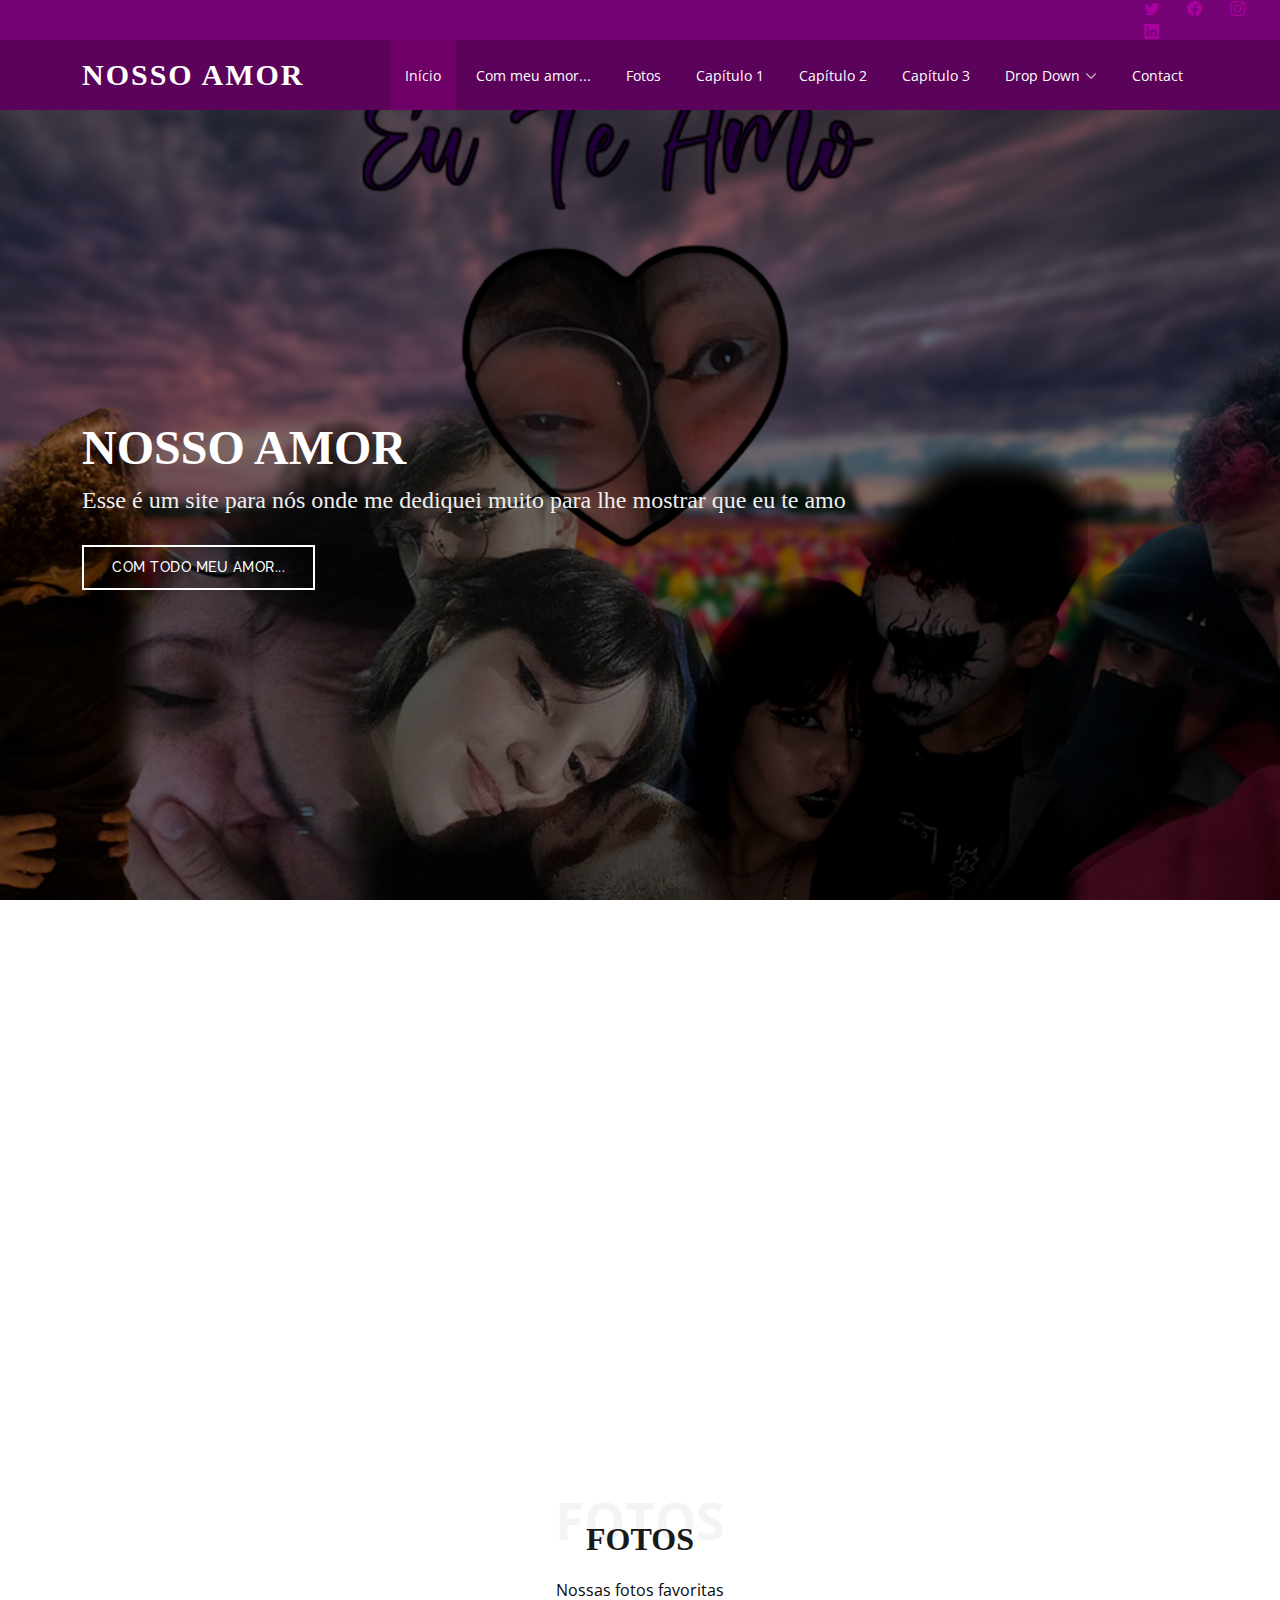
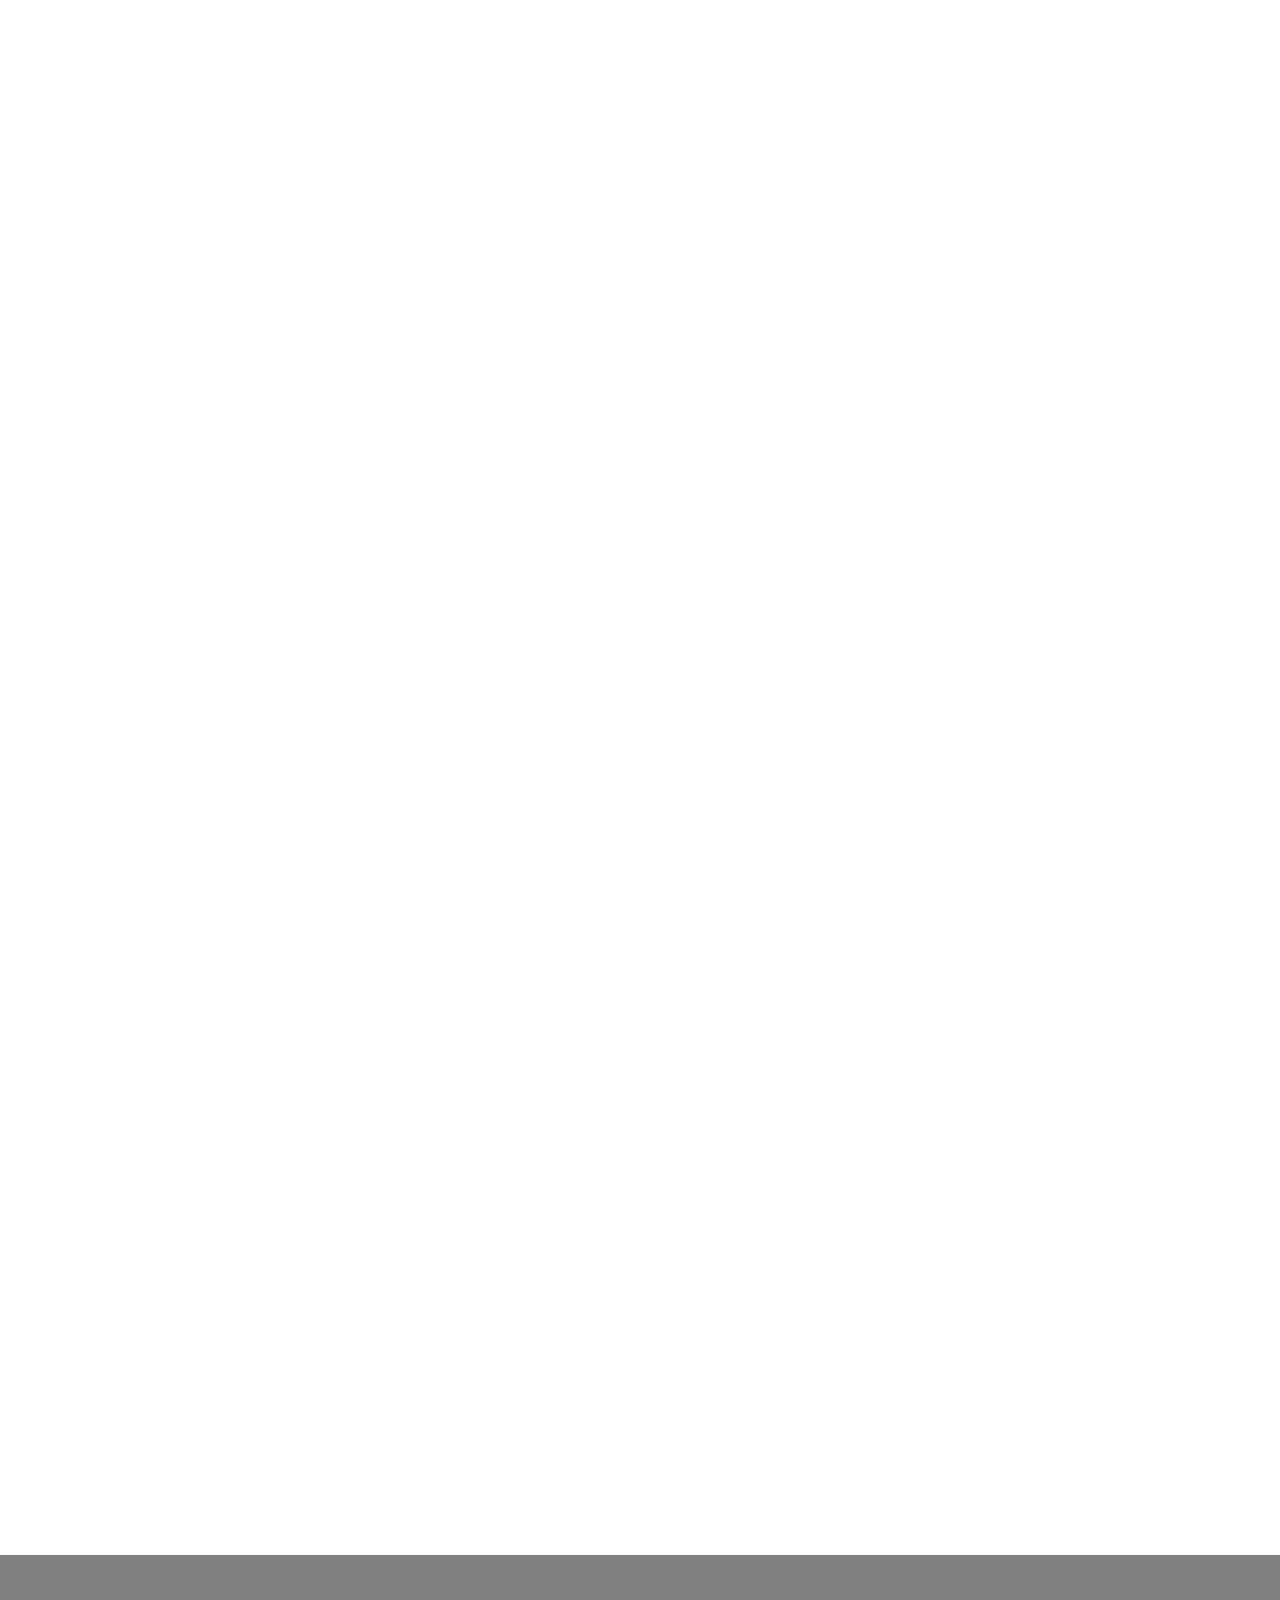
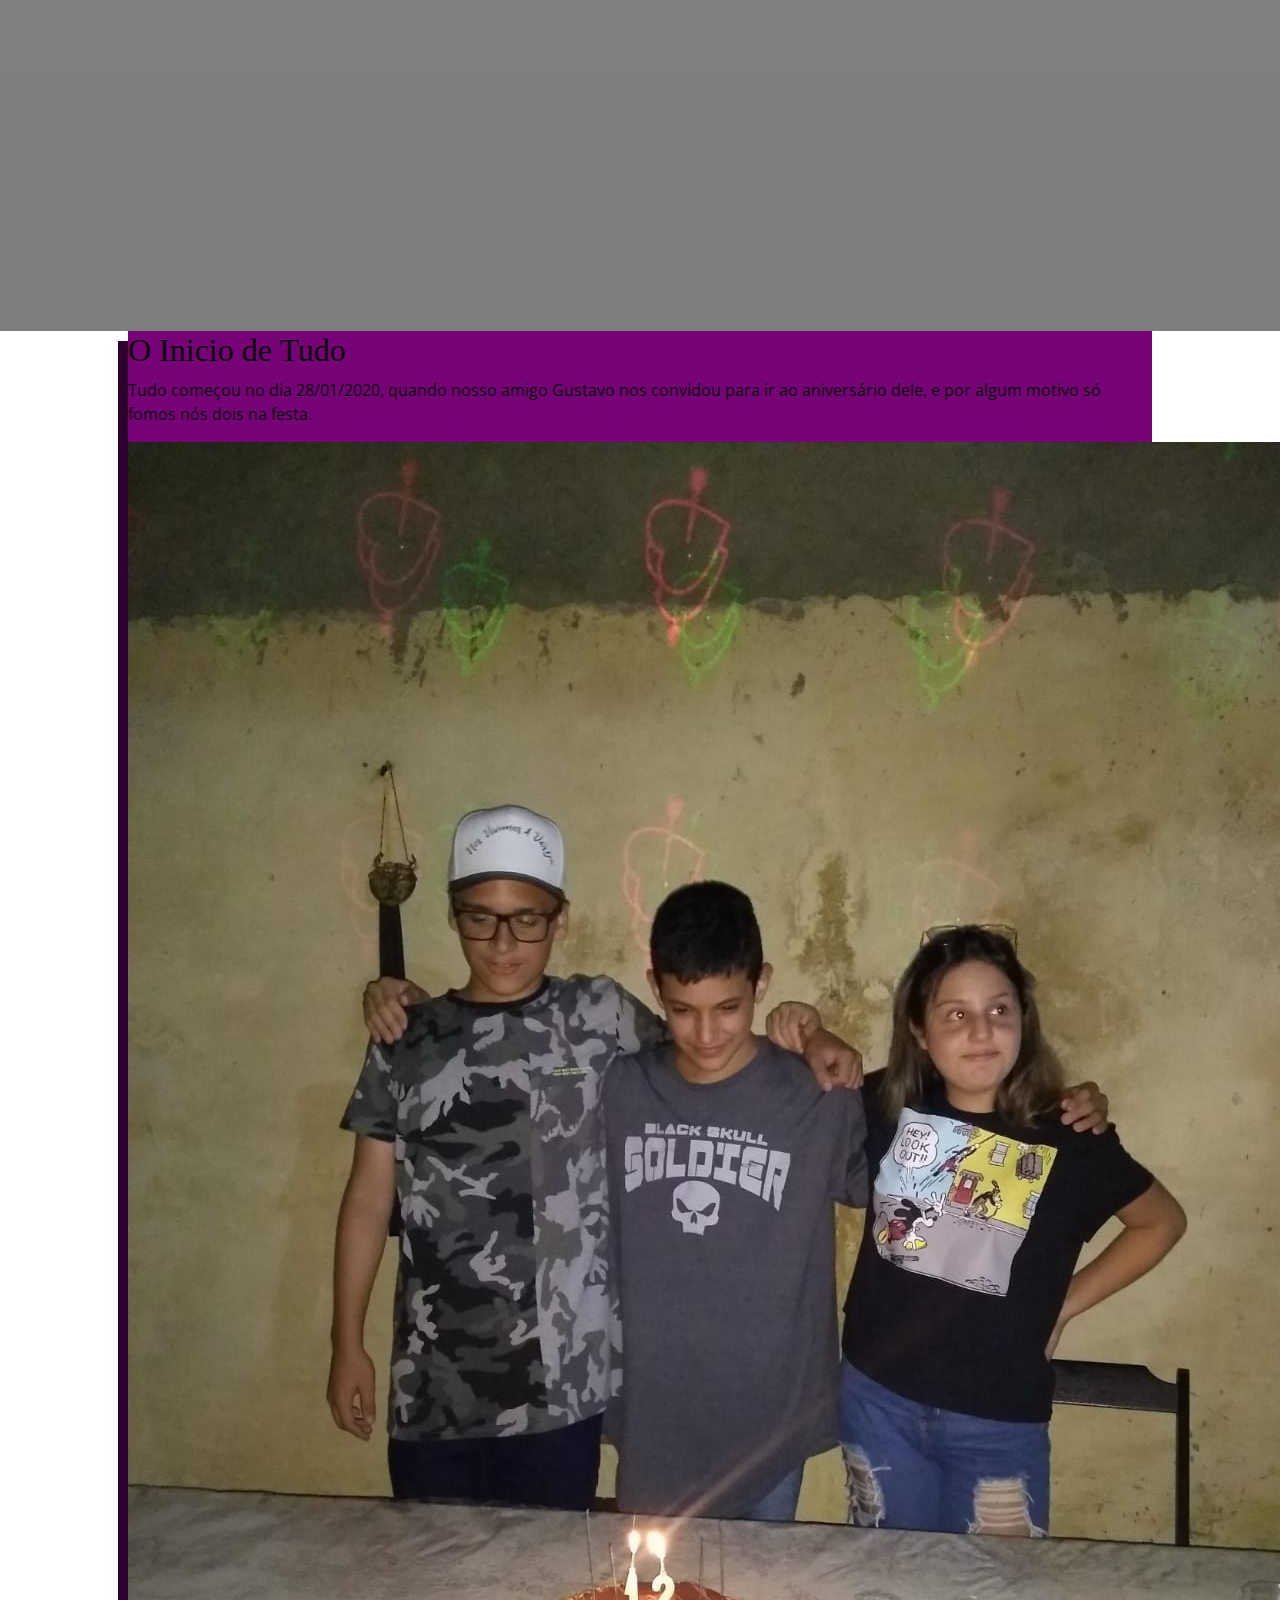
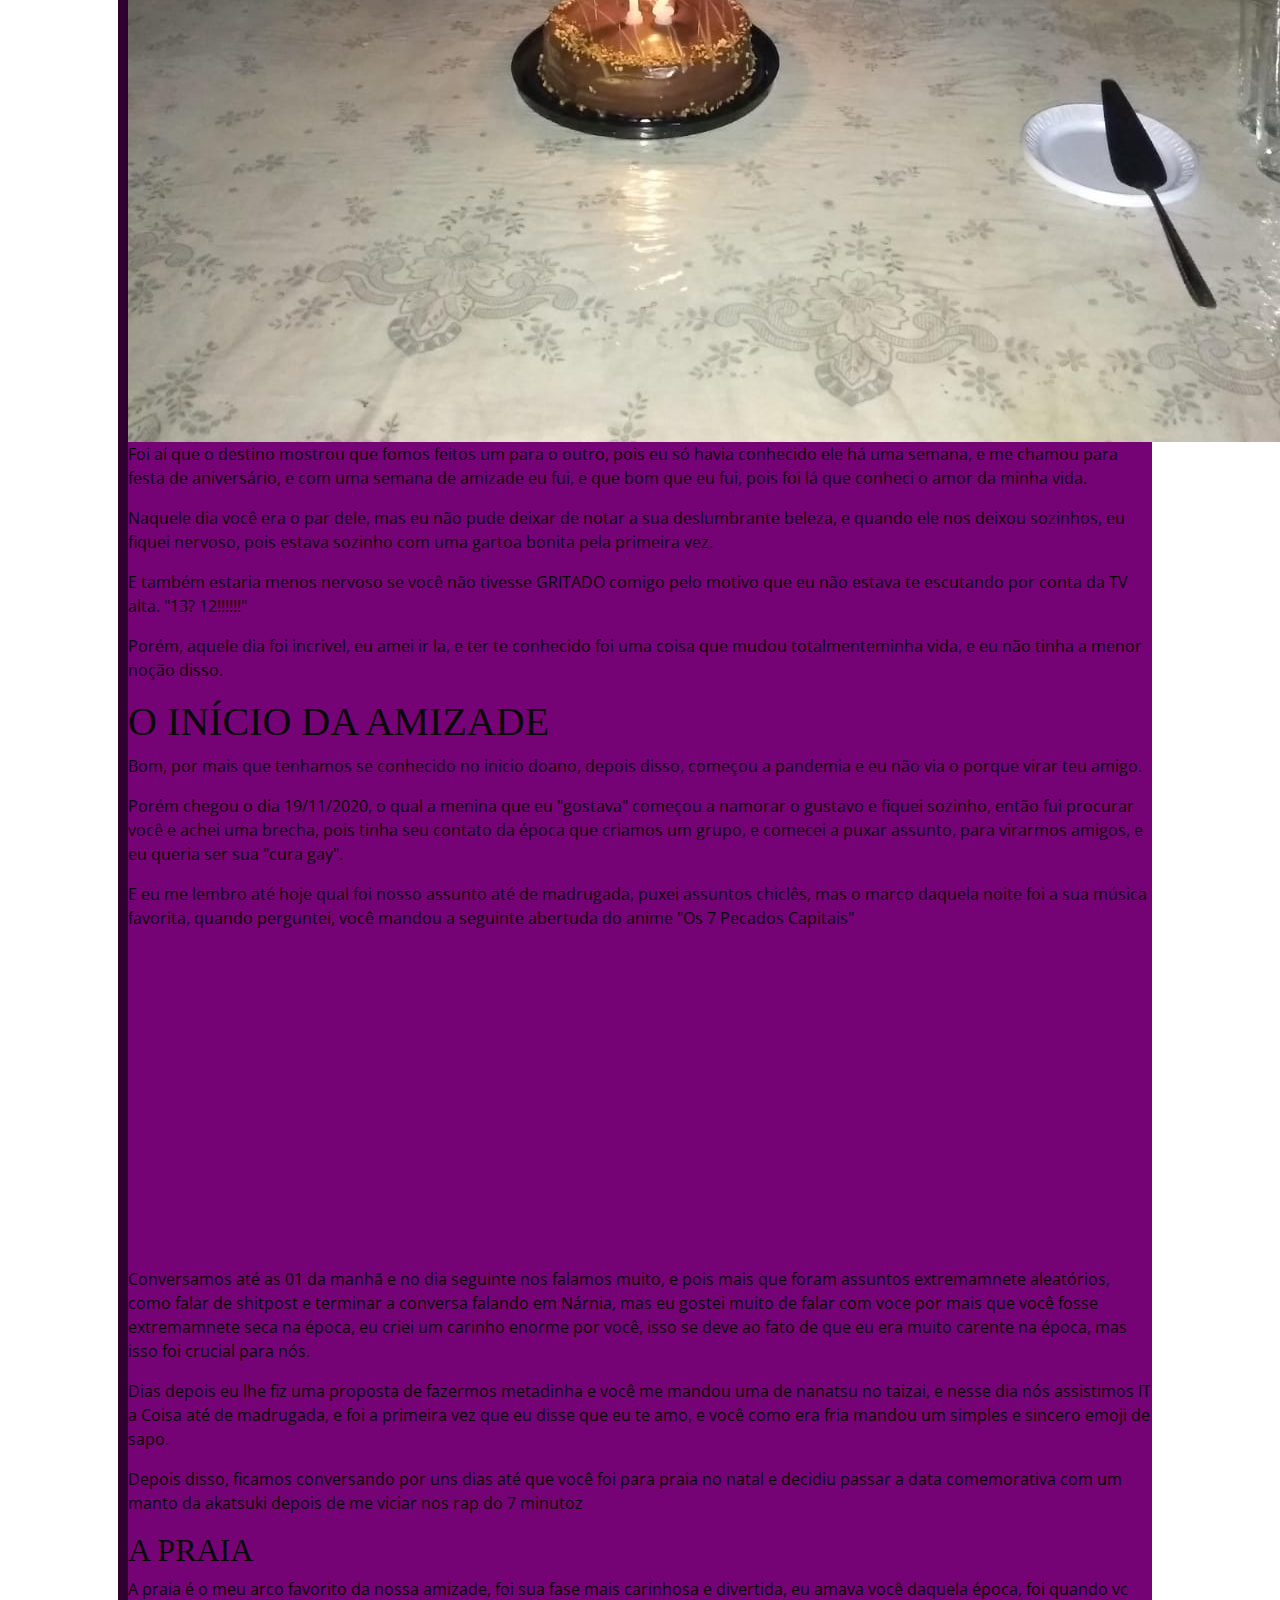
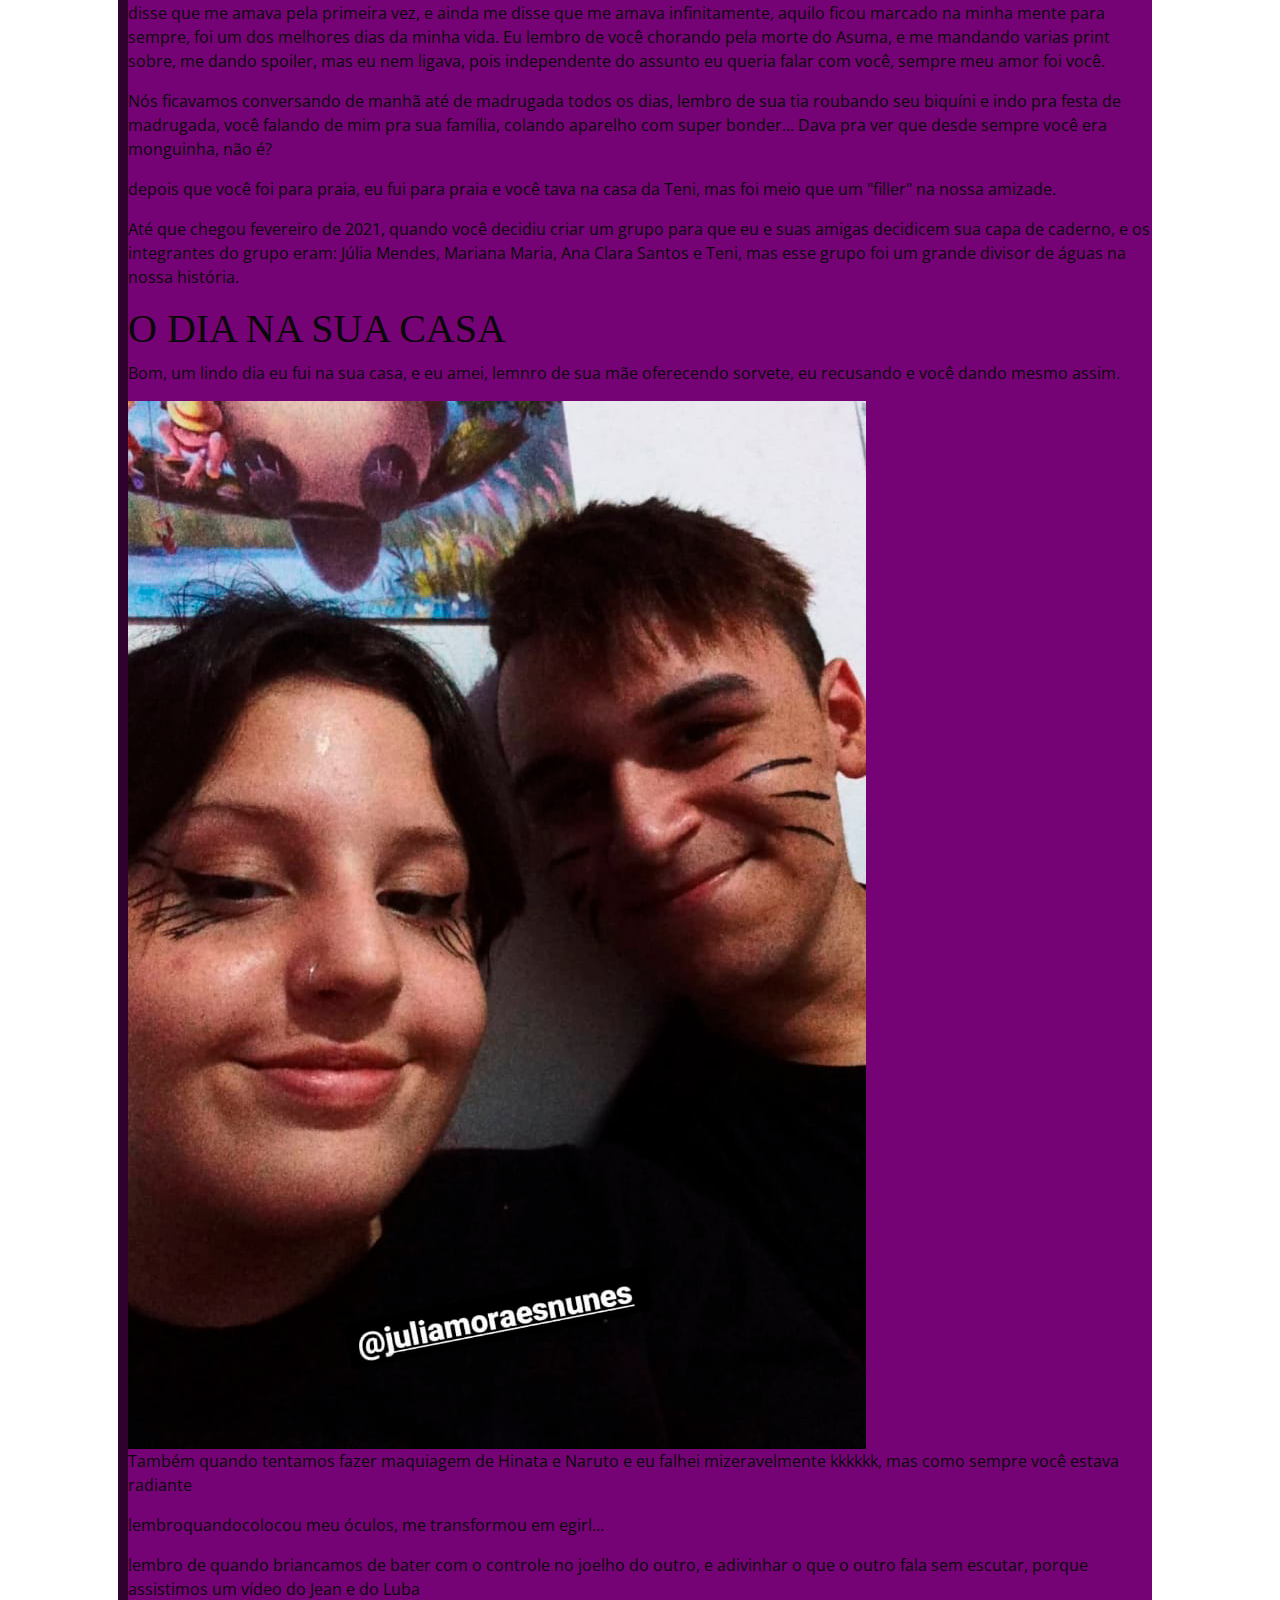
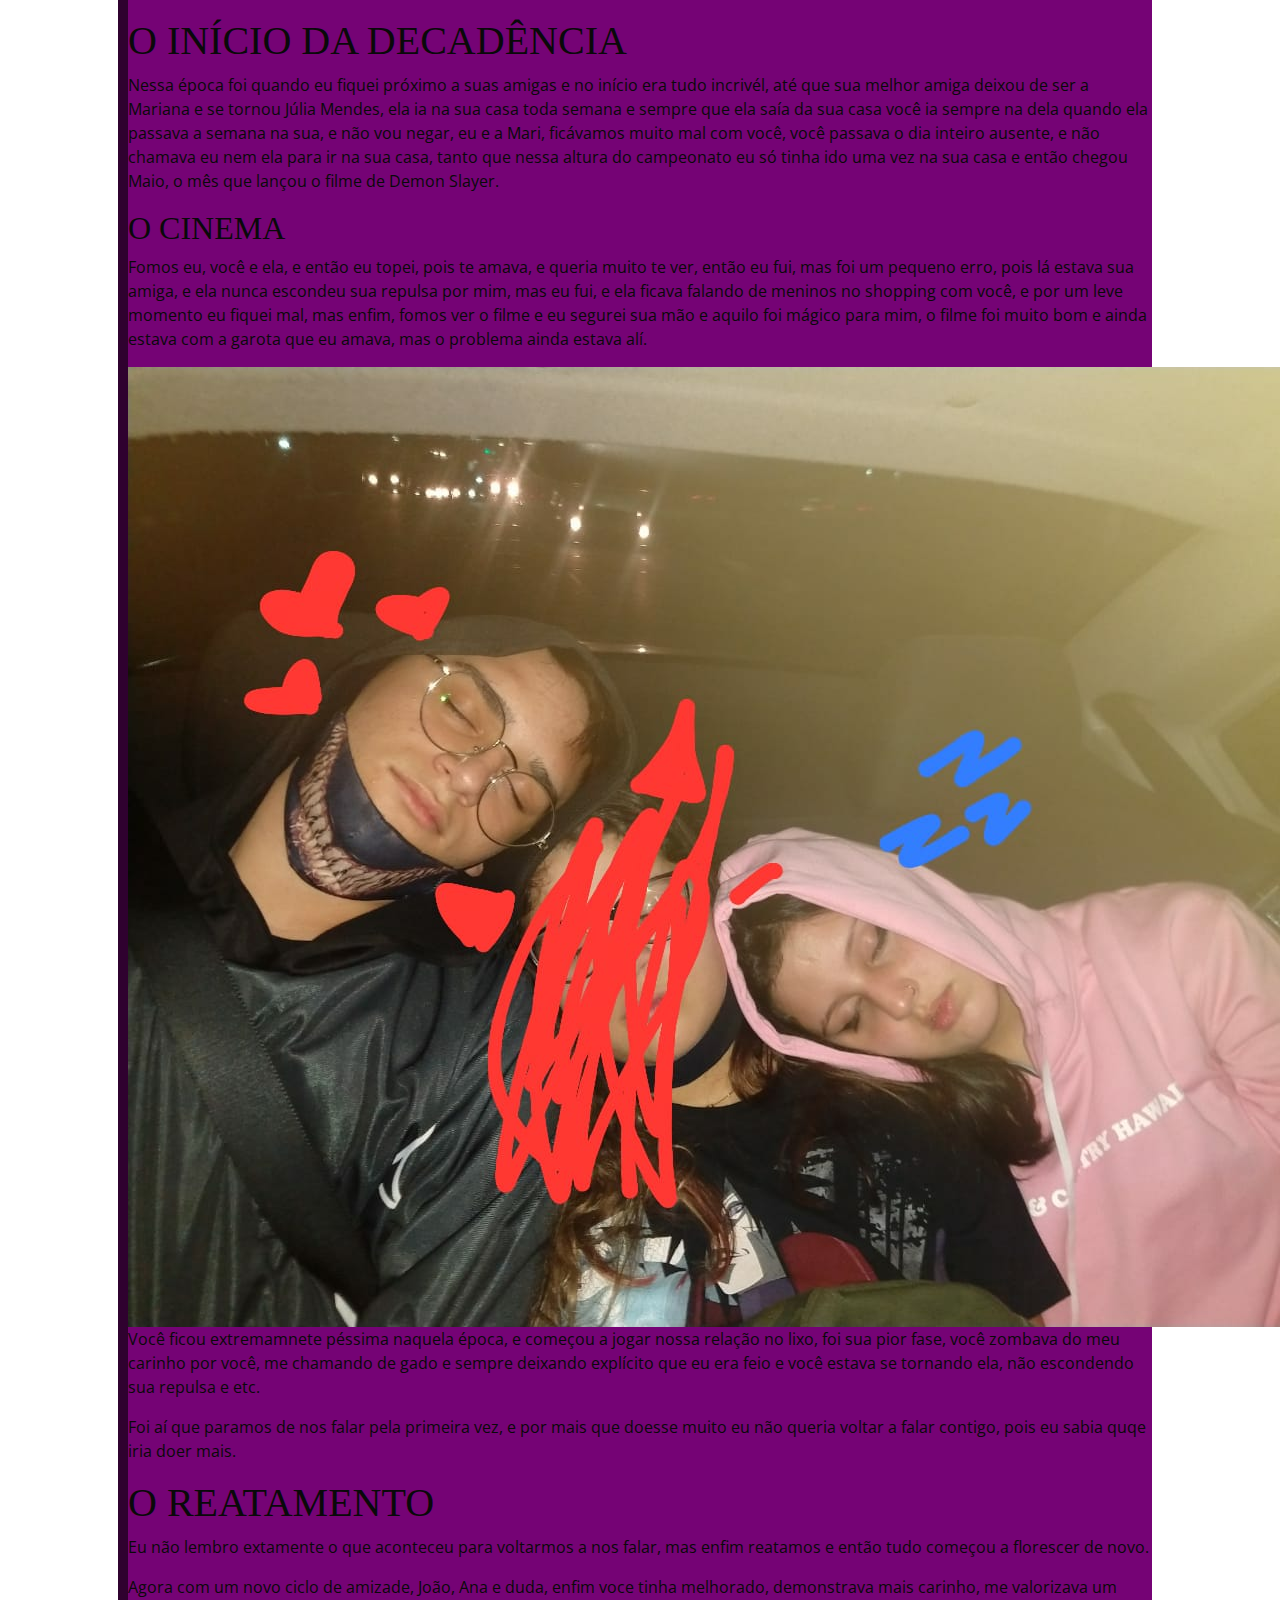
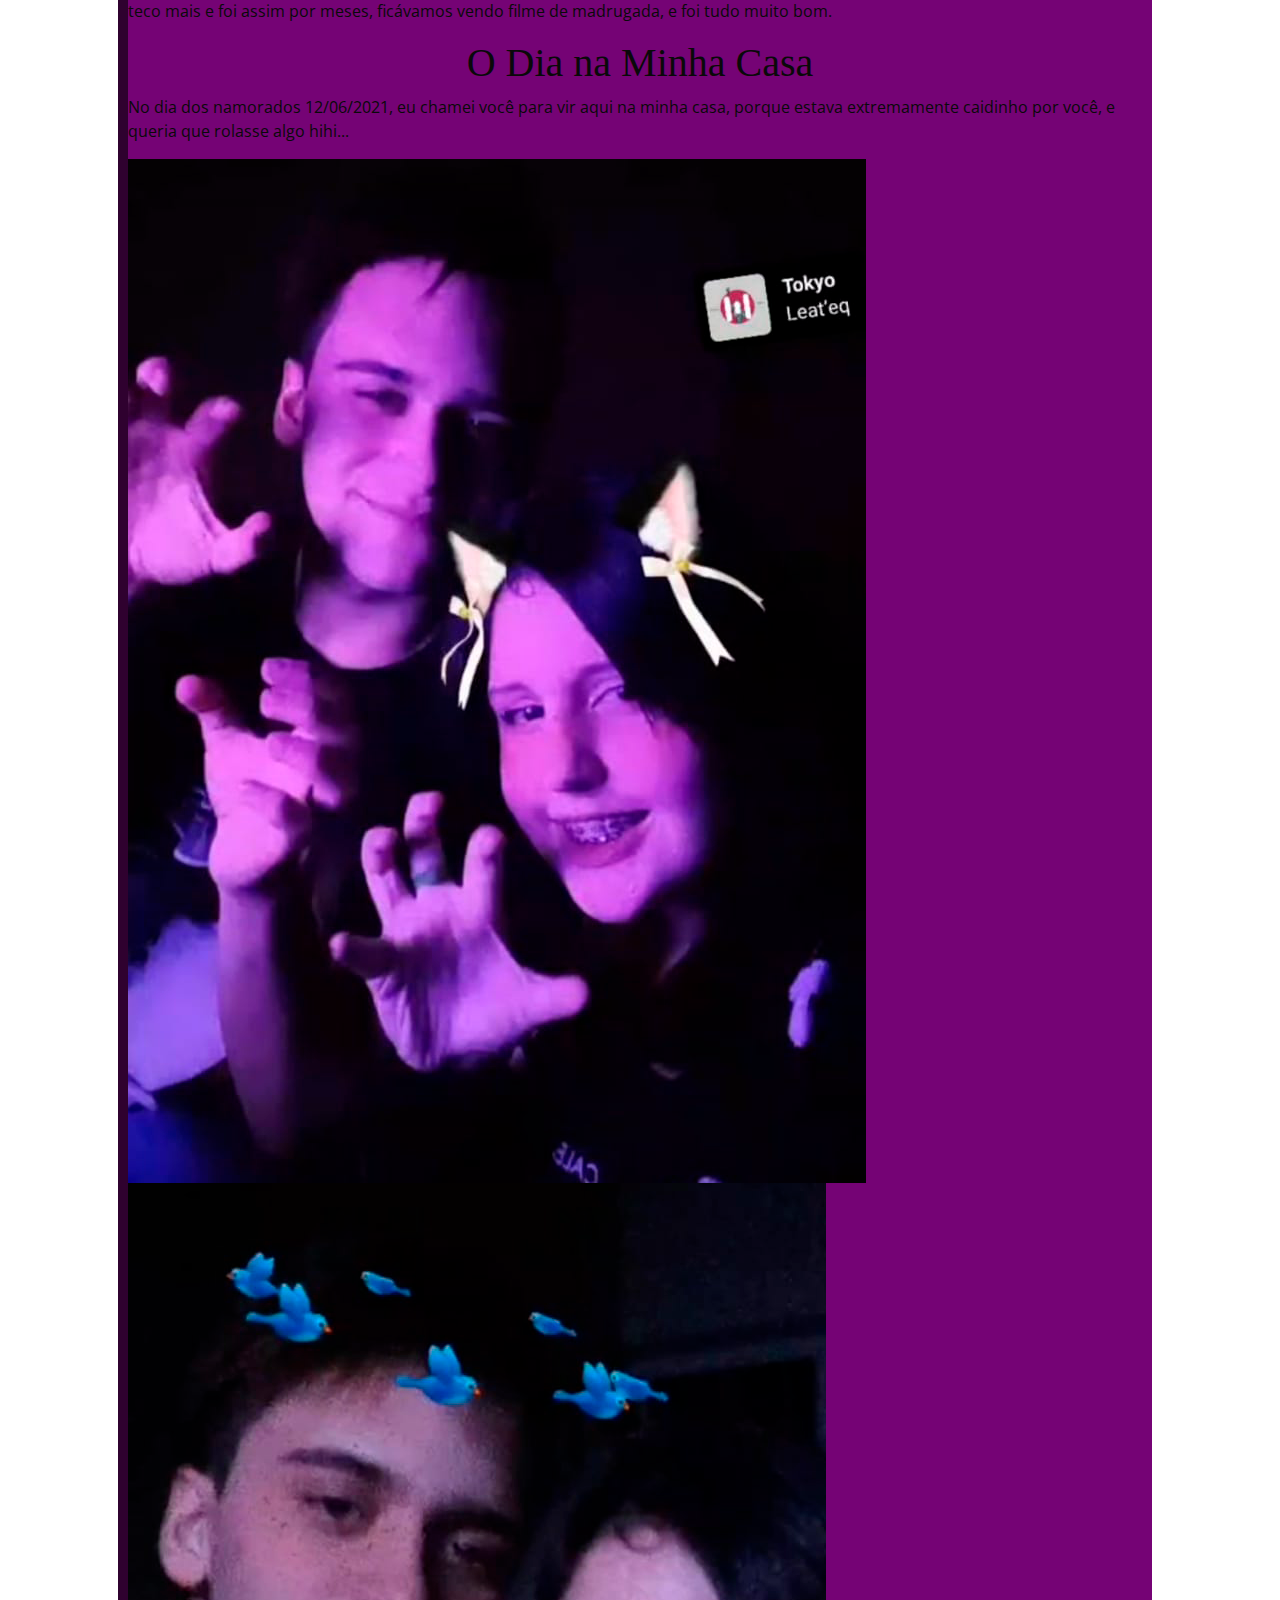
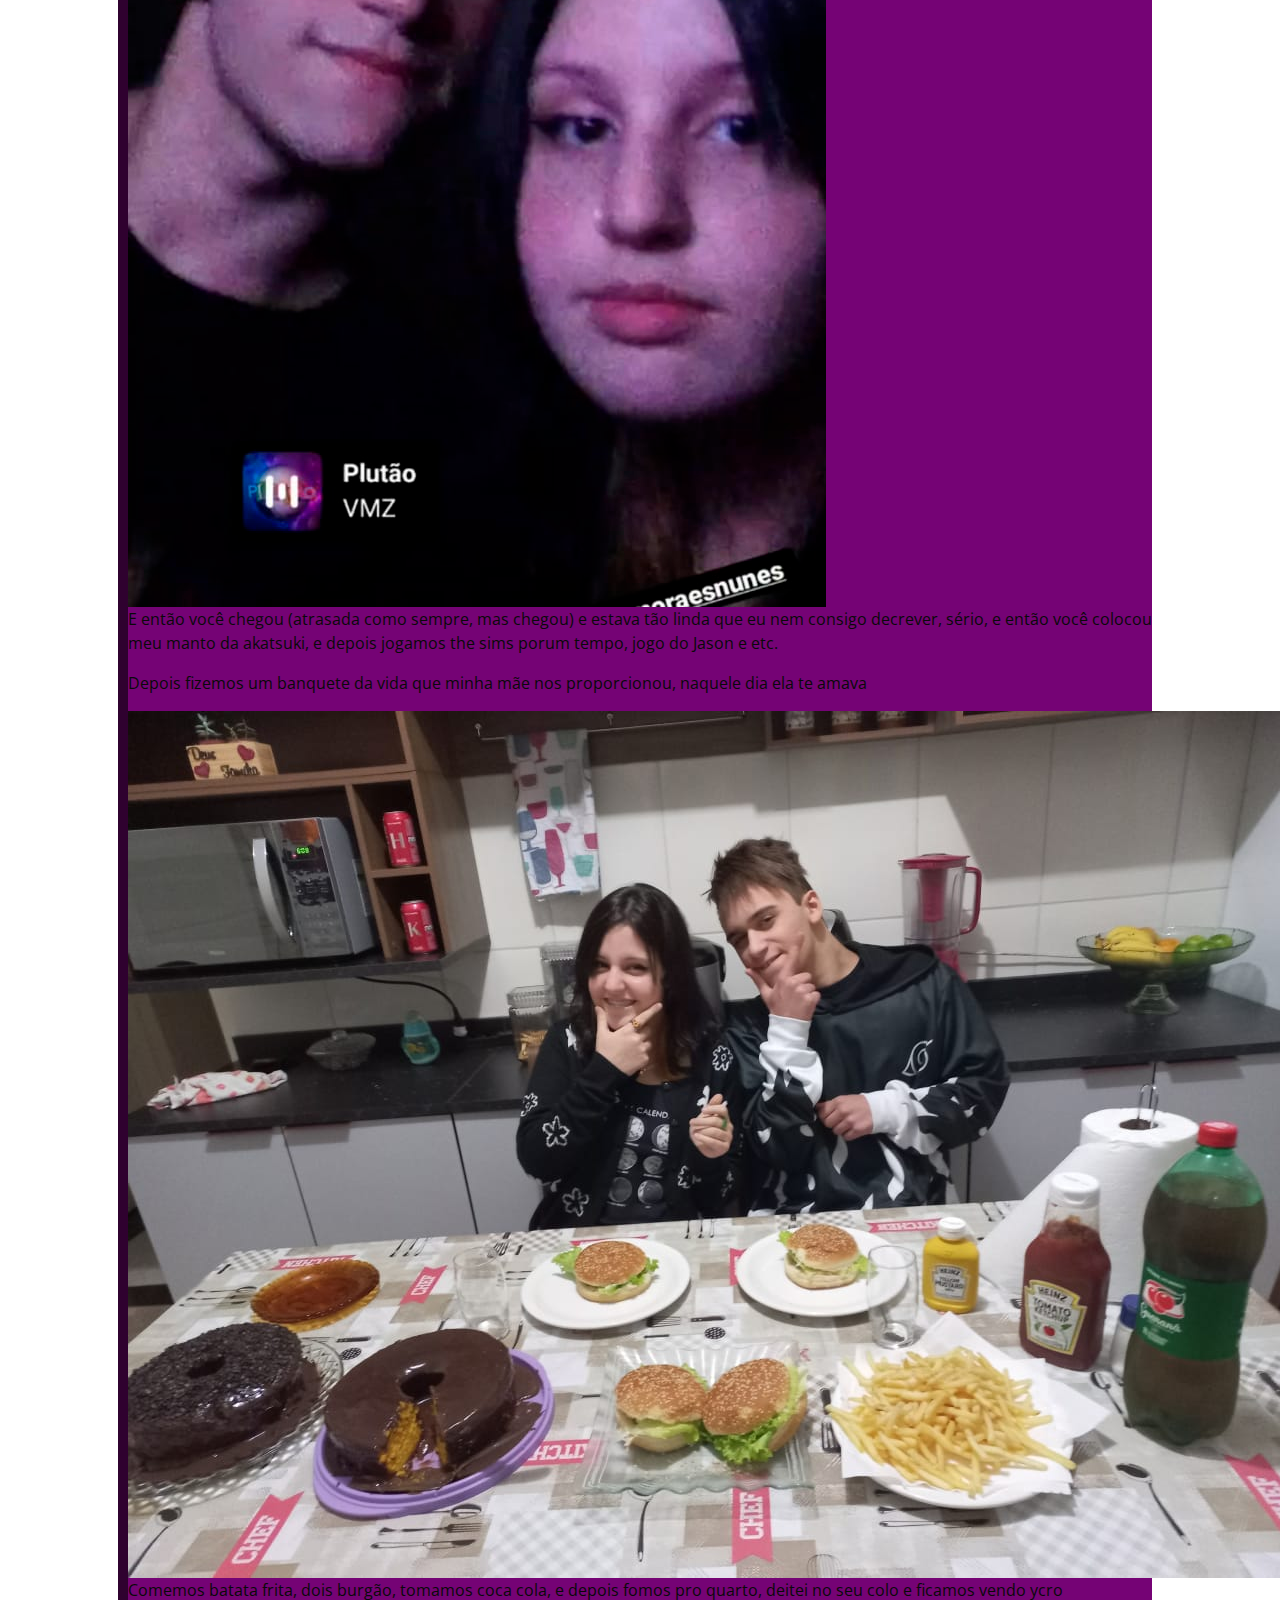
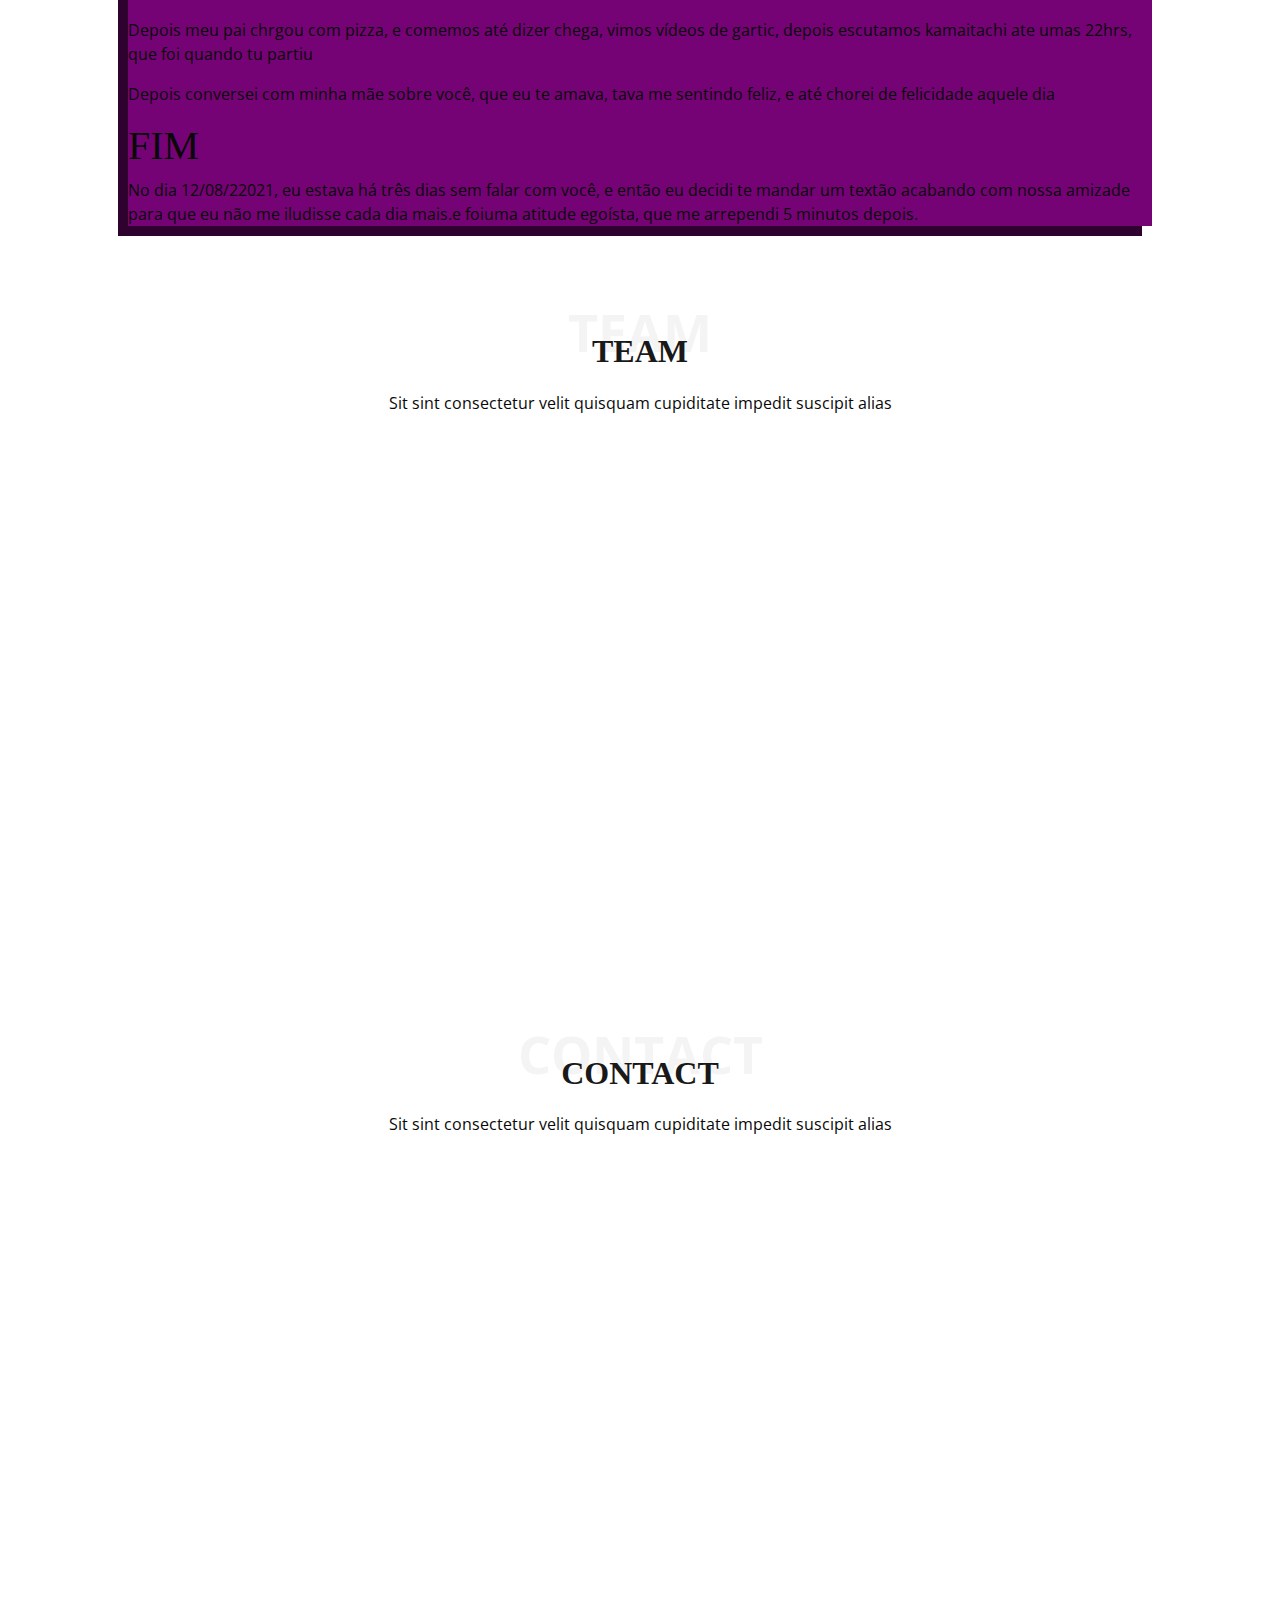
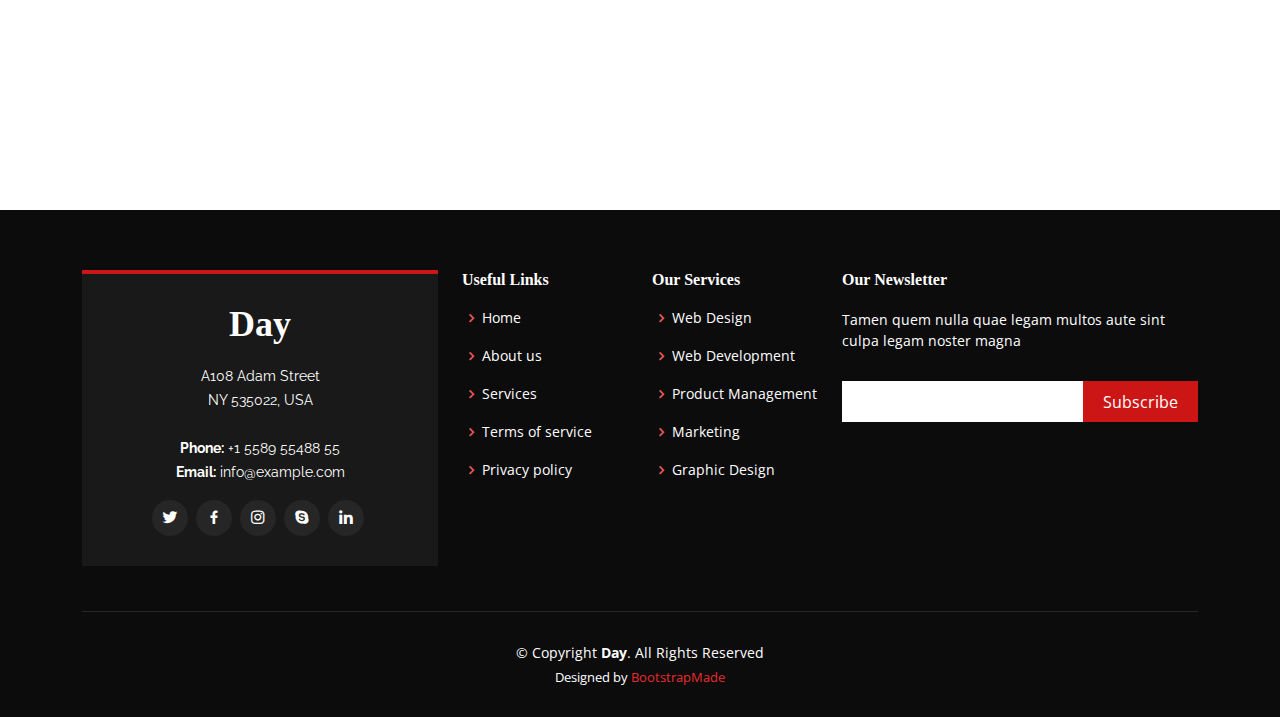
==== commit 7d028e5f: "aaaa" ====
--- a/index.html
+++ b/index.html
@@ -269,8 +269,9 @@
    <!-- End Portfolio Section -->
 
     <!-- ======= Pricing Section ======= -->
-    
-    <h2>O Inicio de Tudo</h2>
+    <div class="conteudo">
+
+      <h2>O Inicio de Tudo</h2>
 
 
     <P>Tudo começou no dia 28/01/2020, quando nosso amigo Gustavo nos convidou para ir ao aniversário dele, e por algum motivo só fomos nós dois na festa.</P>
@@ -335,10 +336,9 @@
 
     <p>No dia 12/08/22021, eu estava há três dias sem falar com você, e então eu decidi te mandar um textão acabando com nossa amizade para que eu não me iludisse cada dia mais.e foiuma atitude egoísta, que me arrependi 5 minutos depois. </p>
 
+    </div>
   
-</article>
-
-</section>
+
 
    <!-- End Pricing Section -->
 
--- a/assets/css/style.css
+++ b/assets/css/style.css
@@ -1444,4 +1444,13 @@
 
 .cortxt{
   text-align: center;
+}
+
+
+.conteudo{
+  width: 80%;
+  background-color: #750375;
+  margin: auto;
+  box-shadow: -10px 10px   #2f012f;
+
 }--- a/assets/css/style.css
+++ b/assets/css/style.css
@@ -1444,4 +1444,13 @@
 
 .cortxt{
   text-align: center;
+}
+
+
+.conteudo{
+  width: 80%;
+  background-color: #750375;
+  margin: auto;
+  box-shadow: -10px 10px   #2f012f;
+
 }